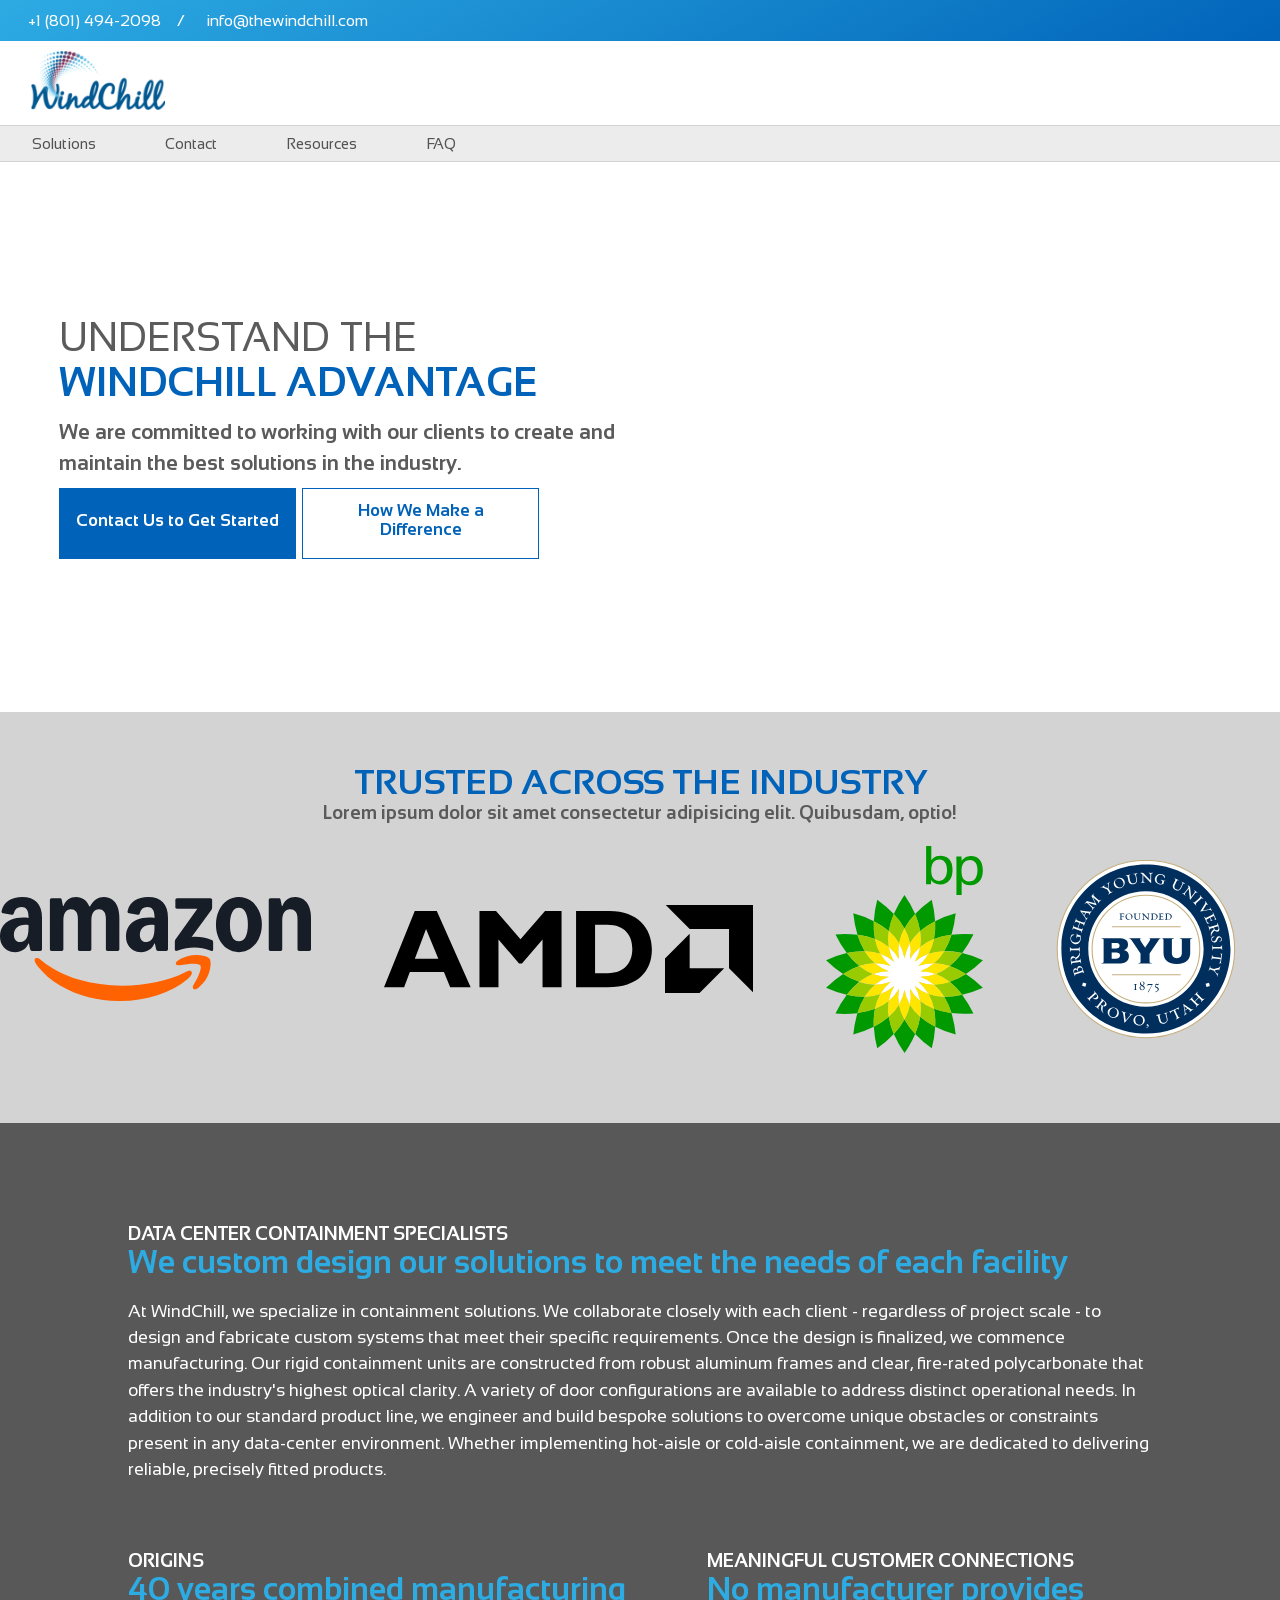
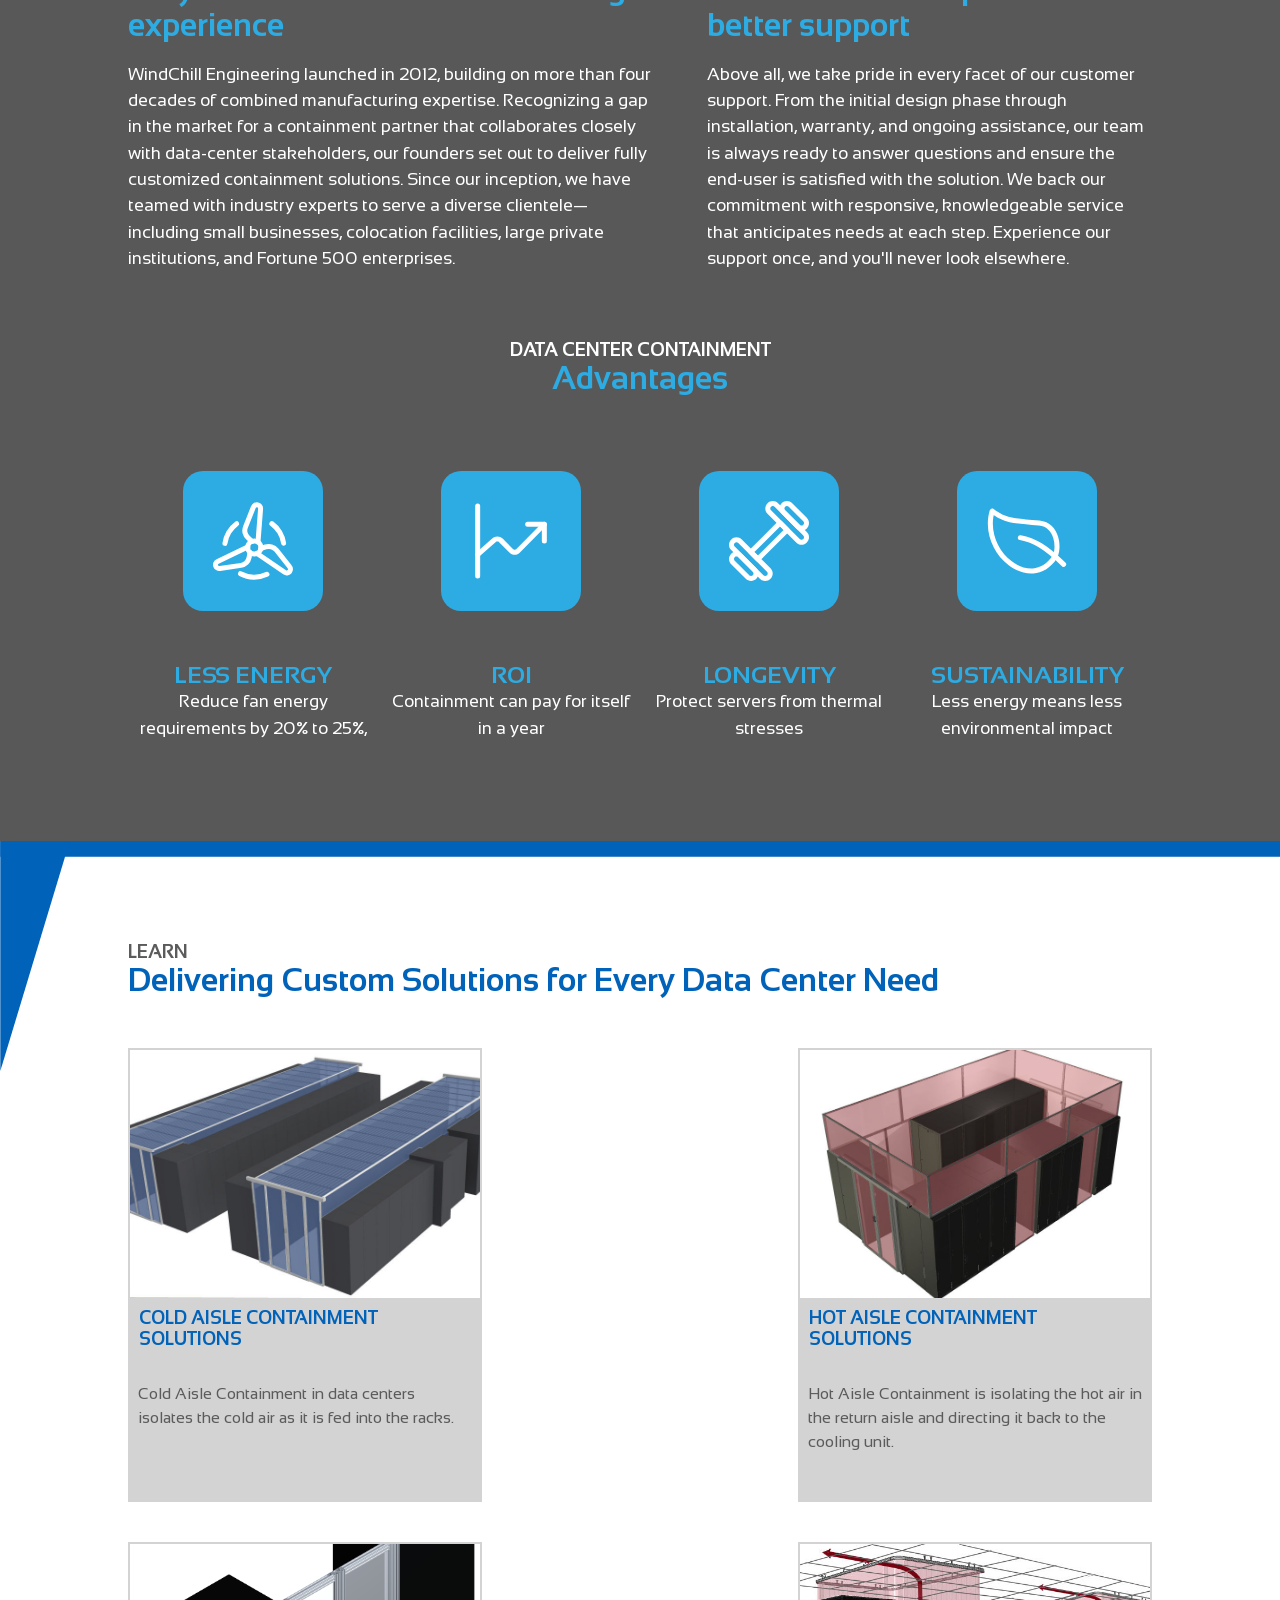
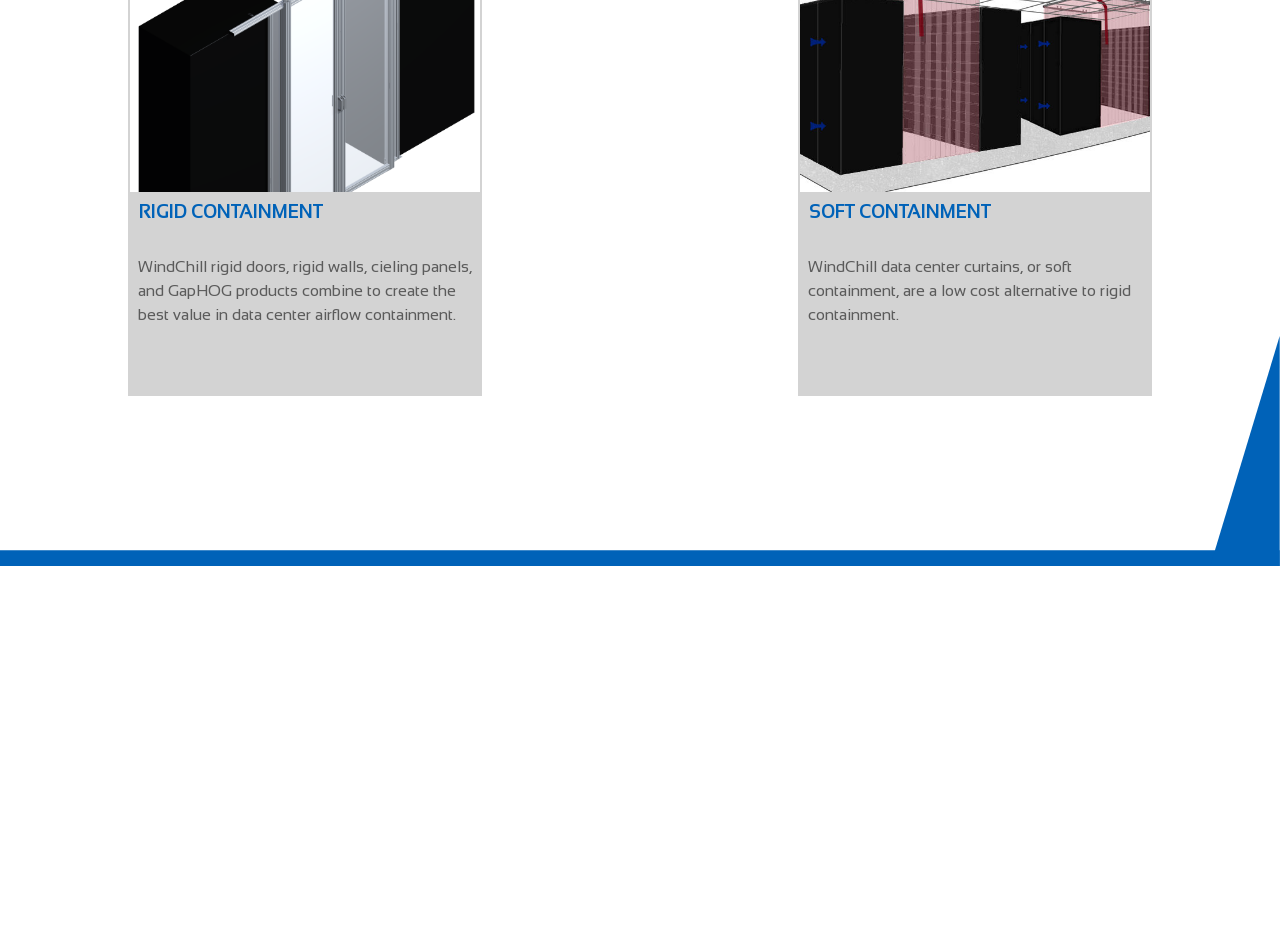
==== index.html @ 7ee8e0ba "added more pages, assets, and transitioned to scss from css" ====
<!DOCTYPE html>
<html lang="en">
<head>
    <meta charset="UTF-8">
    <meta name="viewport" content="width=device-width, initial-scale=1.0">
    <title>WindChill Engineering | Data Center Containment</title>
    <link rel="icon" href="./img/WindChill_Icon.png">
    <link rel="stylesheet" type="text/css" href="./css/main.css">
    <link rel="stylesheet" type="text/css" href="./css/header.css">
    <link rel="stylesheet" type="text/css" href="./css/index.css">
    <script src="./js/jquery-3.7.1.min.js"></script>
    <script src="./js/header.js"></script>
    <script src="./js/includeHeader.js"></script>
</head>
<body>
    <div id="first_content" class="heading">
        <div>
            <div class="text_heading">
                <h2>Understand the <br><span>WindChill Advantage</span></h2>
                <p>We are committed to working with our clients to create and maintain the best solutions in the industry.</p>
                <div class="button_flex">
                    <button id="contact_button" class="sansation-light">
                        <div>    
                            Contact Us to Get Started
                        </div>
                        <div class="arrow">
                            <i class="nf nf-cod-arrow_right"></i>
                        </div>
                    </button>
    
                    <button id="learn_button" class="sansation-light">
                        <div>    
                            How We Make a Difference
                        </div>
                        <div class="arrow">
                            <i class="nf nf-cod-arrow_right"></i>
                        </div>
                    </button>
                </div>
            </div>
        </div>
        <div class="content_heading">
            <video autoplay loop muted id="data_center_video">
                <source src="./video/data_center_video.mp4">
            </video>
        </div>
    </div>

    <div id="second_content">
        <h2>Trusted Across The Industry</h2>
        <h3>Lorem ipsum dolor sit amet consectetur adipisicing elit. Quibusdam, optio!</h3>
        <div id="spacing_client_list">
            <div id="client_list">
        
            </div>
        </div>
    </div>

    <div id="text_content">
        <h3>Data Center Containment Specialists</h3>
        <h2>We custom design our solutions to meet the needs of each facility</h2>
        <p>
            At WindChill, we specialize in containment solutions. We collaborate closely with each client - regardless of project 
            scale - to design and fabricate custom systems that meet their specific requirements. Once the design is finalized, 
            we commence manufacturing. Our rigid containment units are constructed from robust aluminum frames and clear, 
            fire-rated polycarbonate that offers the industry's highest optical clarity. A variety of door configurations 
            are available to address distinct operational needs. In addition to our standard product line, we engineer and build 
            bespoke solutions to overcome unique obstacles or constraints present in any data-center environment. Whether implementing hot-aisle 
            or cold-aisle containment, we are dedicated to delivering reliable, precisely fitted products.
        </p>
        <div id="sub_content_flex">
            <div>
                <h3>Origins</h3>
                <h2>40 years combined manufacturing experience</h2>
                <p>
                    WindChill Engineering launched in 2012, building on more than four decades of combined manufacturing expertise. Recognizing 
                    a gap in the market for a containment partner that collaborates closely with data-center stakeholders, our founders set out 
                    to deliver fully customized containment solutions. Since our inception, we have teamed with industry experts to serve a 
                    diverse clientele—including small businesses, colocation facilities, large private institutions, and Fortune 500 enterprises.
                </p>
            </div>
            <div>
                <h3>Meaningful Customer Connections</h3>
                <h2>No manufacturer provides better support</h2>
                <p>
                    Above all, we take pride in every facet of our customer support. From the initial design phase through installation, warranty, 
                    and ongoing assistance, our team is always ready to answer questions and ensure the end-user is satisfied with the solution. 
                    We back our commitment with responsive, knowledgeable service that anticipates needs at each step. Experience our support once, 
                    and you'll never look elsewhere.
                </p>
            </div>
        </div>
        <h3 class="advantage">Data Center Containment</h3>
        <h2 class="advantage">Advantages</h2>
        <div id="icon_content_flex">
            <div>
                <img src="./img/propeller.svg">
                <h4>Less Energy</h4>
                <p>Reduce fan energy requirements by 20% to 25%,</p>
            </div>
            <div>
                <img src="./img/ROI.svg">
                <h4>ROI</h4>
                <p>
                    Containment can pay for itself in a year
                </p>
            </div>
            <div>
                <img src="./img/Longevity.svg">
                <h4>Longevity</h4>
                <p>
                    Protect servers from thermal stresses
                </p>
            </div>
            <div>
                <img src="./img/leaf.svg">
                <h4>Sustainability</h4>
                <p>
                    Less energy means less environmental impact
                </p>
            </div>
        </div>
    </div>
    <div id="third_content">
        <div class="back_image" id="third_content_background">
            <img src="./img/Background.svg">
        </div>
        <h3 id="third_content_h3">LEARN</h3>
        <h2 id="third_content_h2">Delivering Custom Solutions for Every Data Center Need</h2>
        <div id="third_cards_flex">
            <div class="card">
                <div class="image_crop_box">
                    <img src="./img/ColdAisleMain.jpg">
                </div>
                <h3>Cold Aisle Containment Solutions</h3>
                <p>
                    Cold Aisle Containment in data centers isolates the cold air as it is fed into the racks.
                </p>
            </div>
            <div class="card">
                <div class="image_crop_box">
                    <img src="./img/HotAisleMain2.jpg">
                </div>
                <h3>Hot Aisle Containment Solutions</h3>
                <p>
                    Hot Aisle Containment is isolating the hot air in the return aisle and directing it back to the cooling unit.
                </p>
            </div>
            <div class="card">
                <div class="image_crop_box">
                    <img src="./img/Double_Sliding_Door.png">
                </div>
                <h3>Rigid Containment</h3>
                <p>
                    WindChill rigid doors, rigid walls, cieling panels, and GapHOG products combine to create the best value in data center airflow containment.
                </p>
            </div>
    
            <div class="card">
                <div class="image_crop_box">
                    <img src="./img/Soft_Containment.jpg">
                </div>
                <h3>Soft Containment</h3>
                <p>
                    WindChill data center curtains, or soft containment, are a low cost alternative to rigid containment.
                </p>
            </div>
        </div>
        <div class="back_image" id="third_content_background2">
            <img src="./img/Background.svg">
        </div>
    </div>
    <!---
    <div id="fourth_content">
        <h2>Examples of <span>Our Products</span></h2>
        <div id="cards_flex">
            <div class="product_card">
                <div class="image_crop_box">
                    <img src="./img/DoubleSlidingDoor.png">
                </div>
                <h3>Double Sliding Door</h3>
                <div>
                    Our most popular door in data centers, Double Sliding Doors feature auto closers, no threshold design, door catches to hold the doors open, and a sturdy aluminum design.
                </div>
            </div>
            <div class="product_card">
                <div class="image_crop_box">
                    <img src="./img/rigid_walls_endcap.jpg">
                </div>
                <h3>Rigid Wall</h3>
                <div>
                    Made with sturdy aluminum framing, you can choose from transparent plexi glass and/or translucent corrugated glass paneling, and customized anodized finish.
                </div>
            </div>
            <div class="product_card">
                <div class="image_crop_box">
                    <img src="./img/Ceiling_panel.png">
                </div>
                <h3>Ceiling Panel</h3>
                <div>
                    Designed to span the gap across the top of cabinets in cold aisle containment. Shrink-Away ceilings may be used for installation under fire suppression systems.
                </div>
            </div>
            <div class="product_card">
                <div class="image_crop_box">
                    <img src="./img/CurtainDrawing.png">
                </div>
                <h3>Vinyl Curtains</h3>
                <div>
                    low cost alternative to rigid containment. Soft containment is used in both hot aisle containment and cold aisle containment. Thermal walls are easy to install and cut around obstacles.
                </div>
            </div>
        </div>
    </div>
    --->
    
    <script src="./js/index.js"></script>
</body>
</html>
---- css/main.css ----
@import "https://www.nerdfonts.com/assets/css/webfont.css";
@import url('https://fonts.googleapis.com/css2?family=Roboto:ital,wght@0,432;1,432&family=Sansation:ital,wght@0,300;0,400;0,700;1,300;1,400;1,700&display=swap');

:root {
	--windchill-blue: #0062b8;
	--windchill-blue-light: #38AECC;
	--raspberry-blue: #2DABE3;
	--windchill-purple: #97005E;
}

.roboto-tmp {
	font-family: "Roboto", sans-serif;
	font-optical-sizing: auto;
	font-weight: 432;
	font-style: normal;
	font-variation-settings:
		"wdth" 100;
}

.sansation-light {
	font-family: "Sansation", sans-serif;
	font-weight: 300;
	font-style: normal;
}

body, html {
    font-family: "Sansation", sans-serif;
    color: #5B5B5B;
    margin: 0px;
    padding: 0px;
    padding-bottom: 20vh;
    font-size: 100%;
}

/* Universal Styles */
---- css/header.css ----
#top_header, #site_header, #nav_tabs {
    z-index: 2;
}

#top_header {
    background: #0062B8;
    background: linear-gradient(332deg,rgba(0, 98, 184, 1) 0%, rgba(45, 171, 227, 1) 100%);
    color: white;
    padding: 12px;
    padding-left: 23px;
    position: fixed;
    width: 100%;
    z-index: 150;
}

#top_header a {
    color: white;
    text-decoration: none;
}

#top_header a:hover {
    text-decoration: underline;
}

#top_header .nf {
    margin-right: 5px;
}

#splitter {
    margin-right: 12px;
    margin-left: 12px;
}

#site_header {
    display: flex;
    position: relative;
    flex-direction: column;
    border-bottom: 1px solid lightgrey;
    background-color: white;
}

#site_header i.nf-fa-navicon, #nav_icons .nf {
    font-size: 25px;
    color: #525252;
}

#site_header .nf-fa-navicon {
    display: none;
}

#main_block {
    display: flex;
    align-items: center;
    justify-content: space-between;
    height: 90px;
    margin-top: 35px;

}

#windchill_logo {
    height: 60px;
    margin-left: 30px;
    cursor: pointer;
}

#nav_tabs {
    display: flex;
    font-size: 15px;
    border-top: 1px solid lightgrey;
    color: #525252;
    align-items: center;
    position: relative;
    background-color: #ececec;
    height: 35px;
}


#nav_tabs > div {
    display: flex;
    gap: 5px;
    align-items: center;
    justify-content: space-between;
    height: 100%;
    padding-left: 2.5vw;
    padding-right: 2.5vw;
    position: relative;
}

#nav_tabs > div:hover:not(:has(.dropdown_content:hover)) {
    background-color: #d1d1d1;
    cursor: pointer;
}

.dropdown_content {
    display: none;
    font-family: "Sansation", sans-serif;
    /*display: none;*/
    position: absolute;
    top: 100%;
    left: 0;
    flex-direction: column;
    width: max-content;
    min-width: 300px;
    background-color: white;
    z-index: 2;
    margin-top: 20px;
    border-radius: 15px;
    box-shadow: rgba(50, 50, 93, 0.25) 0px 6px 12px -2px, rgba(0, 0, 0, 0.3) 0px 3px 7px -3px;
    outline: 1px solid lightgrey;
    color: #525252;
}

.dropdown_content a {
    color: #525252;
    text-decoration: none;
}

.dropdown_content .option {
    padding-left: 20px;
    padding-right: 20px;
    height: 70px;
    display: flex;
    align-items: center;
    cursor: pointer;
}

.dropdown_content .option:first-child {
    border-top-left-radius: 15px;
    border-top-right-radius: 15px;
}

.dropdown_content .option:last-child {
    border-bottom-left-radius: 15px;
    border-bottom-right-radius: 15px;
}

.dropdown_content .option:hover {
    background-color: #bfd0df;
    color: black;
}

.dropdown_content .suboption {
    display: none;
}

#nav_tabs .nf {
    font-size: 15px;
    padding-top: 4px;
}

#nav_icons .nf {
    cursor: pointer;
}

#nav_icons .nf:hover {
    color: #97005E;
}

.tab_clicked {
    background-color: #d1d1d1;
    outline: 2px dotted #97005E;
    z-index: 10;
    color: black;
}

@keyframes rotating {
    from {
        transform: rotateX(0deg);
    }
    to {
        transform: rotateX(180deg);
    }
}

.tab_clicked .nf {
    animation: rotating .5s forwards;
}

#nav_icons {
    display: flex;
    align-items: center;
    gap: 30px;
    padding-right: 60px;
    justify-content: end;
}

#nav_icons .nf {
    color: #525252;
}


@media (max-width: 996px) {

    #nav_tabs {
        display: none;
    }
    #site_header .nf-fa-navicon {
        display: block;
        margin-left: 30px;
    }
    #windchill_logo {
        margin-left: 0px;
    }

    #site_header {
        padding-top: 0px;
        padding-bottom: 0px;
    }

}

@media (max-width: 650px) {
    #top_header {
        padding-left: 4vw;
        font-size: 3.5vw;
        padding: 2vw;
    }

    #splitter {
        margin-right: 2vw;
        margin-left: 2vw;
    }

    #windchill_logo {
        height: 14vw;
    }

    #site_header {
        height: 20vw;
    }

    #site_header .nf-fa-navicon {
        margin-left: 4.5vw;
    }

    #site_header i.nf-fa-navicon, #nav_icons .nf {
        font-size: 4.5vw;
    }

    #nav_icons {
        gap: 5vw;
        padding-right: 4vw;
    }
}
---- css/index.css ----
.heading {
  display: flex;
  align-items: center;
  justify-content: space-between;
}
.heading .content_heading {
  height: 550px;
  flex: 45;
}
.heading .content_heading video, .heading .content_heading img {
  width: 100%;
  height: 100%;
  object-fit: cover;
  object-position: center;
  display: block;
}
.heading > div:not(.content_heading) {
  display: flex;
  flex-direction: column;
  align-items: center;
  justify-content: center;
  flex: 55;
  padding: 1em;
}
.heading .text_heading h2 {
  margin: 0;
  padding: 0;
  margin-block-start: 0;
  margin-block-end: 0;
  font-weight: 400;
  font-size: 2.5em;
  text-transform: uppercase;
}
.heading .text_heading h2 span {
  font-weight: 600;
  color: #0062b8;
}
.heading .text_heading p {
  margin-top: 0.5em;
  margin-bottom: 0.5em;
  font-size: 1.3em;
  max-width: 40ch;
  font-weight: 600;
  line-height: 1.5;
}
.heading .text_heading .button_flex {
  display: flex;
  justify-content: space-between;
  max-width: 30em;
  width: 100%;
  font-family: "Sansation", sans-serif;
}
.heading .text_heading .button_flex button {
  font-size: 1.05em;
  font-weight: 600;
  background: none;
  border: 1px solid #0062b8;
  outline: none;
  padding: 0.7em;
}

@media (max-width: 1100px) {
  .heading {
    display: flex;
    flex-direction: column;
    align-items: center;
    justify-content: center;
    gap: 2em;
  }
  .heading > div:not(.content_heading) {
    order: 1;
  }
  .heading .content_heading {
    order: 2;
  }
  .heading > .content_heading {
    width: 90%;
    height: 60%;
  }
}
@media (max-width: 650px) {
  .heading .button_flex {
    flex-direction: column;
    gap: 1.5em;
    width: 100%;
  }
}
#contact_button {
  background: #0062b8;
  color: white;
}
#contact_button:hover {
  background-color: white;
  color: #0062b8;
}

#learn_button {
  background-color: white;
  color: #0062b8;
}
#learn_button:hover {
  background-color: #0062b8;
  color: white;
}

#contact_button, #learn_button {
  cursor: pointer;
  transition-duration: 0.5s;
  transition-property: background-color, color, width;
  width: 19.75ch;
}
#contact_button:hover, #learn_button:hover {
  width: 21ch;
}

div.arrow {
  text-align: center;
  padding-top: 0.2em;
  padding-bottom: 0.2em;
}

#first_content, #second_content, #third_content, h3#third_content_h3, h2#third_content_h3 {
  position: relative;
  z-index: 1;
}

#second_content {
  position: relative;
  background-color: lightgrey;
  overflow: hidden;
}
#second_content h2 {
  color: #0062b8;
  padding-top: 50px;
  font-size: 2.2em;
  width: 100%;
  text-align: center;
  text-transform: uppercase;
  margin: 0;
}
#second_content h3 {
  width: 100%;
  text-align: center;
  margin: 0;
}
@keyframes slide {
  from {
    left: 0;
  }
  to {
    left: 100%;
    transform: translateX(-125%);
  }
}
#second_content #spacing_client_list {
  height: 300px;
}
#second_content #spacing_client_list #client_list {
  position: absolute;
  left: 0;
  animation: 70s linear 0s slide infinite;
  display: flex;
  gap: 1.2%;
  width: min-content;
}
#second_content #spacing_client_list #client_list img {
  align-self: center;
  flex-shrink: 0;
  flex-grow: 0;
}

#text_content {
  padding-top: 100px;
  padding-bottom: 100px;
  padding-left: 10%;
  width: 80%;
  padding-right: 10%;
  background-color: #585858;
  color: white;
}
#text_content h3 {
  text-transform: uppercase;
  margin-block-start: 0;
  margin-block-end: 0;
  margin: none;
  padding: none;
}
#text_content h2 {
  margin-block-start: 0;
  margin-block-end: 0;
  margin: none;
  padding: none;
  color: var(--raspberry-blue);
  font-size: 2em;
}
#text_content p {
  line-height: 1.5;
  font-size: 1.1em;
}
#text_content #sub_content_flex {
  padding-top: 50px;
  display: flex;
  padding-bottom: 50px;
  gap: 50px;
}
#text_content h3.advantage {
  text-align: center;
}
#text_content h2.advantage {
  text-align: center;
}
#text_content #icon_content_flex {
  display: flex;
  flex-wrap: wrap;
  row-gap: 80px;
  justify-content: space-between;
  margin-top: 75px;
}
#text_content #icon_content_flex > div {
  display: flex;
  flex-direction: column;
  align-items: center;
  width: 250px;
  text-align: center;
}
#text_content #icon_content_flex img {
  width: 80px;
  background-color: var(--raspberry-blue);
  color: white;
  padding: 30px;
  border-radius: 20px;
}
#text_content #icon_content_flex p {
  margin-top: 0;
  margin-bottom: 0;
}
#text_content #icon_content_flex h4 {
  color: var(--raspberry-blue);
  font-size: 1.5em;
  margin: 0;
  margin-top: 50px;
  text-transform: uppercase;
}

#third_content {
  position: relative;
}
#third_content #third_content_background {
  position: absolute;
  z-index: -1;
}
#third_content #third_content_background2 {
  position: absolute;
  rotate: 180deg;
  bottom: 0;
  right: 0;
  z-index: -1;
}
#third_content h3#third_content_h3 {
  padding-top: 100px;
  text-align: left;
  margin-block-start: 0;
  margin-block-end: 0;
  margin: none;
  padding: none;
  padding-left: 10%;
}
#third_content h2#third_content_h2 {
  text-align: left;
  margin-block-start: 0;
  margin-block-end: 0;
  margin: none;
  padding: none;
  padding-left: 10%;
  font-size: 2em;
  color: #0062b8;
}
#third_content .back_image {
  height: 230px;
  width: 100%;
  overflow: hidden;
}
#third_content .back_image img {
  object-position: left;
  object-fit: cover;
  height: 230px;
}
#third_content #third_cards_flex {
  display: flex;
  justify-content: space-between;
  row-gap: 40px;
  width: 80%;
  margin-left: 10%;
  flex-wrap: wrap;
  margin-top: 50px;
  padding-bottom: 170px;
}
#third_content #third_cards_flex .card {
  width: 350px;
  min-height: 450px;
  height: auto;
  border: 2px solid lightgray;
  background-color: lightgray;
  cursor: pointer;
  transform: scale(1);
  transition: transform 0.5s ease;
}
#third_content #third_cards_flex .card:hover {
  transform: scale(1.08);
}
#third_content #third_cards_flex .card .image_crop_box {
  width: 100%;
  height: 248px;
  overflow: hidden;
  position: relative;
  background-color: white;
  object-fit: cover;
  outline: 1px solid lightgray;
}
#third_content #third_cards_flex .card .image_crop_box img {
  width: 100%;
  height: 248px;
  object-fit: cover;
  object-position: center;
  display: block;
}
#third_content #third_cards_flex .card h3 {
  font-size: 1.15em;
  font-weight: 800;
  color: #0062b8;
  text-transform: uppercase;
  padding: 0.5em;
  margin-top: 0;
  margin-bottom: 0;
}
#third_content #third_cards_flex .card p {
  font-size: 1em;
  padding: 0.5em;
  line-height: 1.5;
}

#fourth_content {
  padding-top: 200px;
  width: 80%;
  padding-left: 10%;
  padding-right: 10%;
  height: 700px;
  background-color: #585858;
  color: white;
  font-family: "Sansation", sans-serif;
}

#fourth_content #cards_flex {
  display: flex;
  justify-content: space-between;
  width: 100%;
}

#fourth_content .product_card {
  width: 250px;
}

#fourth_content .image_crop_box {
  width: 100%;
  height: 50%;
}

@media (max-width: 1600px) {
  #third_cards_flex {
    justify-content: space-evenly;
  }
}
@media (max-width: 1100px) {
  #first_content {
    display: flex;
    flex-direction: column;
    align-items: center;
    justify-content: center;
    gap: 2em;
  }
  #video_div {
    width: 90%;
    height: 60%;
  }
  #sub_content_flex {
    flex-direction: column;
    gap: 50px;
  }
}
@media (max-width: 650px) {
  #learn_buttons {
    flex-direction: column;
    gap: 2em;
    width: 100%;
  }
  #icon_content_flex {
    justify-content: center;
    width: 100%;
  }
  #second_content img {
    transform: scale(0.75);
  }
  #spacing_client_list {
    height: 250px;
  }
  #client_list {
    gap: 0.1%;
    animation: 80s linear 0s slide infinite;
  }
}

/*# sourceMappingURL=index.css.map */
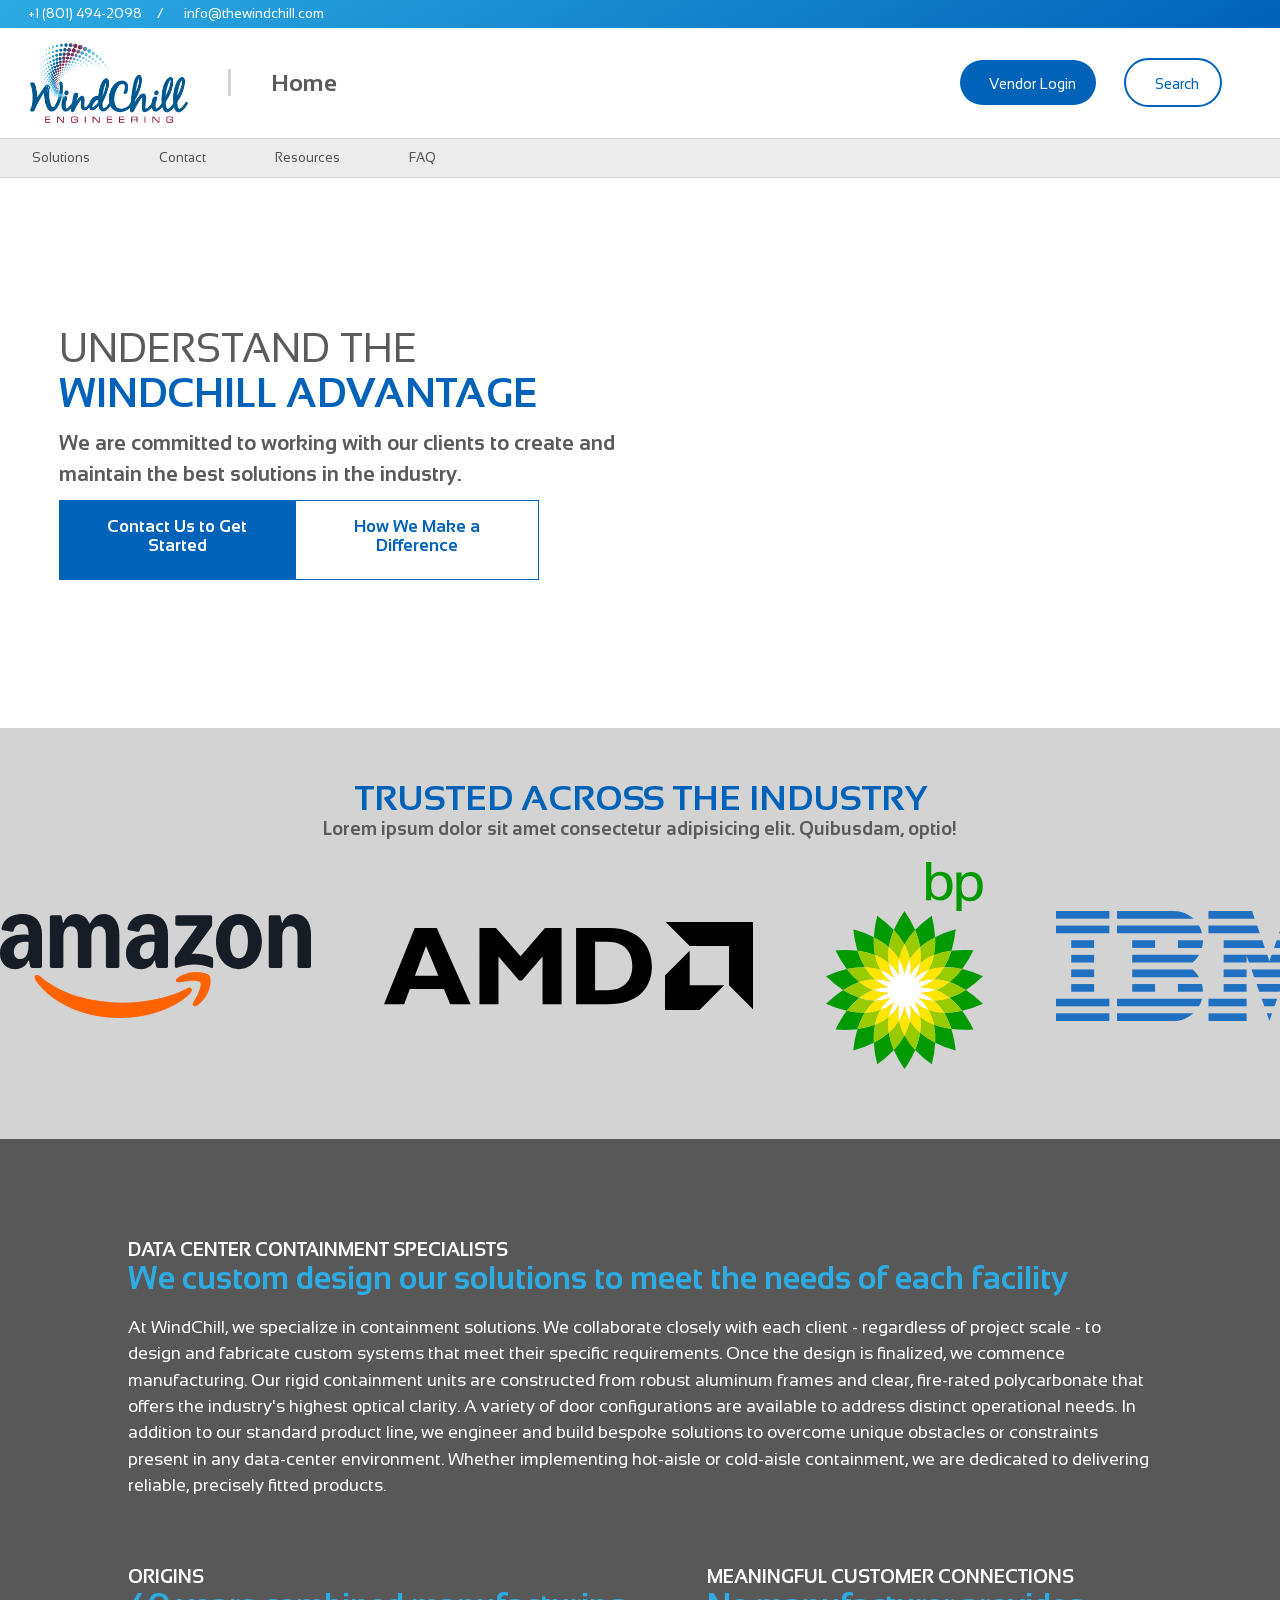
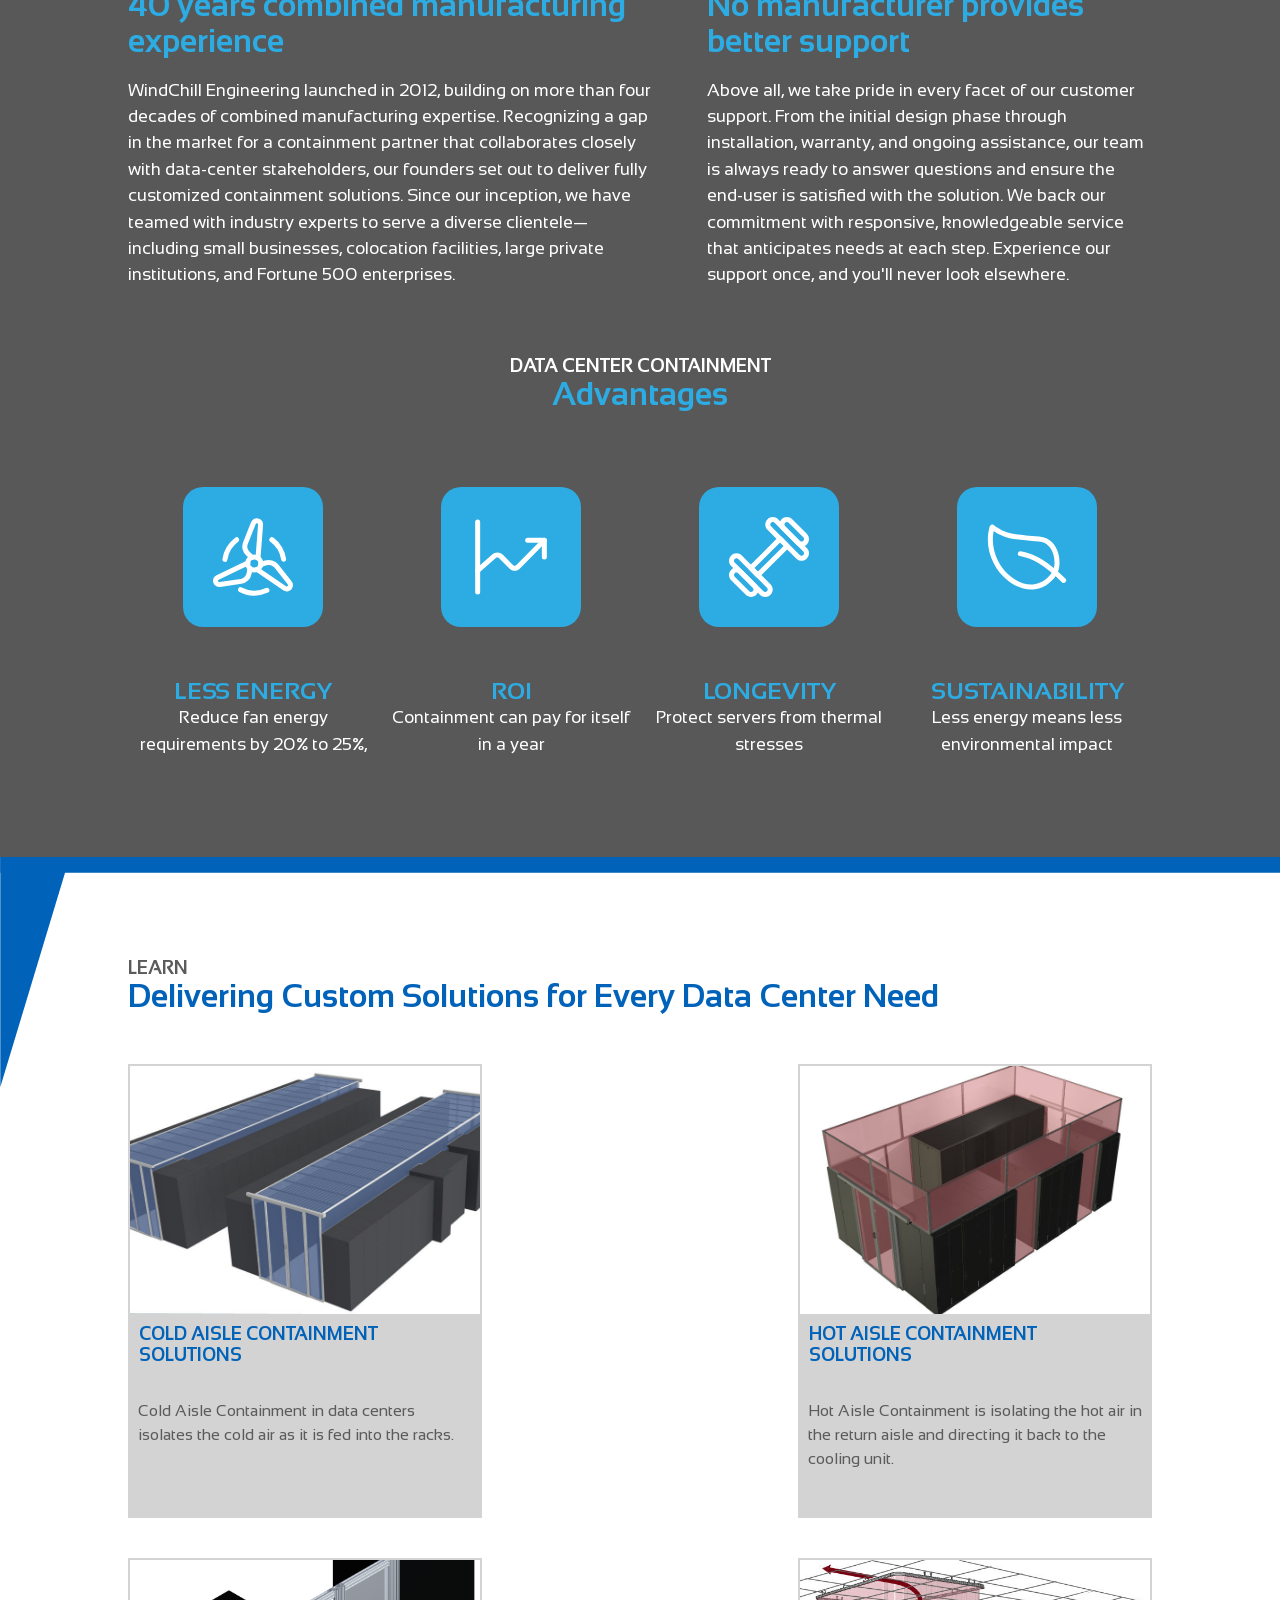
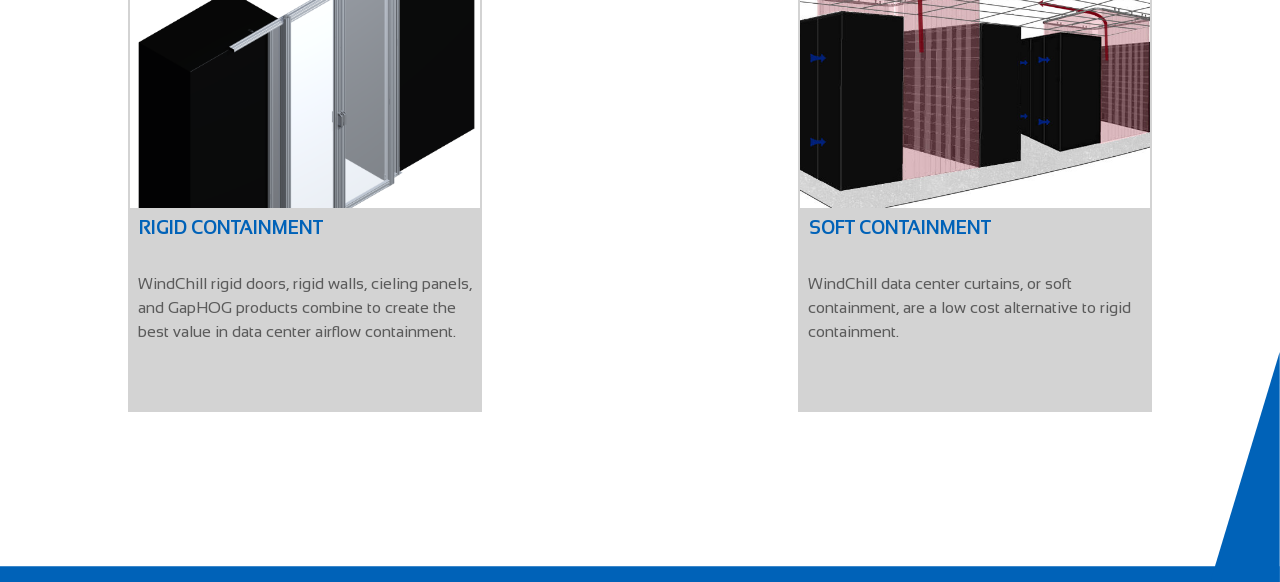
==== commit 02534d2e: "Converted more stylesheets to scss. Got started on the footer, but that still needs a lot of work. R" ====
--- a/index.html
+++ b/index.html
@@ -6,9 +6,9 @@
     <title>WindChill Engineering | Data Center Containment</title>
     <link rel="icon" href="./img/WindChill_Icon.png">
     <link rel="stylesheet" type="text/css" href="./css/main.css">
-    <link rel="stylesheet" type="text/css" href="./css/header.css">
     <link rel="stylesheet" type="text/css" href="./css/index.css">
     <script src="./js/jquery-3.7.1.min.js"></script>
+    <script src="./js/index.js"></script>
     <script src="./js/header.js"></script>
     <script src="./js/includeHeader.js"></script>
 </head>
@@ -214,6 +214,5 @@
     </div>
     --->
     
-    <script src="./js/index.js"></script>
 </body>
 </html> 
--- a/css/main.css
+++ b/css/main.css
@@ -28,7 +28,6 @@
     color: #5B5B5B;
     margin: 0px;
     padding: 0px;
-    padding-bottom: 20vh;
     font-size: 100%;
 }
 
--- a/css/index.css
+++ b/css/index.css
@@ -6,6 +6,7 @@
 .heading .content_heading {
   height: 550px;
   flex: 45;
+  order: 2;
 }
 .heading .content_heading video, .heading .content_heading img {
   width: 100%;
@@ -15,6 +16,7 @@
   display: block;
 }
 .heading > div:not(.content_heading) {
+  order: 1;
   display: flex;
   flex-direction: column;
   align-items: center;
@@ -53,10 +55,20 @@
 .heading .text_heading .button_flex button {
   font-size: 1.05em;
   font-weight: 600;
-  background: none;
+  background-color: #0062b8;
+  color: white;
   border: 1px solid #0062b8;
   outline: none;
-  padding: 0.7em;
+  padding: 1em;
+  padding-left: 1.5em;
+  padding-right: 1.5em;
+  cursor: pointer;
+  transition-property: color, background-color;
+  transition-duration: 0.5s;
+}
+.heading .text_heading .button_flex button:hover {
+  color: #0062b8;
+  background-color: white;
 }
 
 @media (max-width: 1100px) {
@@ -85,6 +97,260 @@
     width: 100%;
   }
 }
+#top_header, #site_header, #nav_tabs {
+  z-index: 2;
+}
+
+header #top_header {
+  background: #0062B8;
+  background: linear-gradient(332deg, rgb(0, 98, 184) 0%, rgb(45, 171, 227) 100%);
+  color: white;
+  padding-top: 0.4rem;
+  padding-bottom: 0.4rem;
+  padding-left: 23px;
+  z-index: 150;
+  font-size: 0.85rem;
+}
+header #top_header .nf {
+  margin-right: 5px;
+}
+header #top_header a {
+  color: white;
+  text-decoration: none;
+}
+header #top_header a:hover {
+  text-decoration: under;
+}
+header #top_header #splitter {
+  margin-right: 12px;
+  margin-left: 12px;
+}
+header #site_header {
+  display: flex;
+  position: relative;
+  flex-direction: column;
+  border-bottom: 1px solid lightgrey;
+  background-color: white;
+}
+header #site_header .nf.nf-fa-navicon {
+  display: none;
+}
+header #site_header .nf.nf-fa-angle_down {
+  font-size: 0.8rem;
+}
+header #main_block {
+  display: flex;
+  align-items: center;
+  justify-content: space-between;
+  height: max-content;
+  padding-left: 30px;
+  padding-top: 15px;
+  padding-bottom: 15px;
+}
+header #nav_tabs {
+  display: flex;
+  font-size: 0.8rem;
+  border-top: 1px solid lightgrey;
+  color: #525252;
+  align-items: center;
+  position: relative;
+  background-color: #ececec;
+  height: 3em;
+  font-weight: 400;
+}
+header #nav_tabs > div {
+  display: flex;
+  gap: 5px;
+  align-items: center;
+  justify-content: space-between;
+  height: 100%;
+  padding-left: 2rem;
+  padding-right: 2rem;
+  position: relative;
+}
+header #nav_tabs > div:hover:not(:has(.dropdown_content:hover)) {
+  background-color: #d1d1d1;
+  cursor: pointer;
+}
+
+#img_home_link {
+  height: 100%;
+  display: flex;
+  justify-content: center;
+  align-items: center;
+}
+#img_home_link:hover {
+  background-color: lightgray;
+}
+
+#logo_and_name {
+  display: flex;
+  align-items: center;
+}
+
+#webpage_title {
+  font-size: 1.5rem;
+  font-weight: 800;
+  margin-left: 40px;
+  padding-left: 40px;
+  border-left: 3px solid lightgray;
+}
+
+#windchill_logo {
+  height: 80px;
+  cursor: pointer;
+}
+
+.dropdown_content {
+  display: none;
+  font-family: "Sansation", sans-serif;
+  /*display: none;*/
+  position: absolute;
+  top: 100%;
+  left: 0;
+  flex-direction: column;
+  width: max-content;
+  min-width: 300px;
+  background-color: white;
+  z-index: 2;
+  margin-top: 10px;
+  box-shadow: rgba(50, 50, 93, 0.25) 0px 6px 12px -2px, rgba(0, 0, 0, 0.3) 0px 3px 7px -3px;
+  outline: 1px solid lightgrey;
+  color: #525252;
+}
+.dropdown_content a {
+  color: #525252;
+  text-decoration: none;
+}
+.dropdown_content .option {
+  padding-left: 20px;
+  padding-right: 20px;
+  height: 3rem;
+  font-size: 1rem;
+  display: flex;
+  align-items: center;
+  cursor: pointer;
+}
+.dropdown_content .option:hover {
+  background-color: #ebebeb;
+  color: black;
+}
+
+#nav_tabs .nf {
+  font-size: 15px;
+  padding-top: 4px;
+}
+
+#nav_icons a {
+  padding: 0.75rem;
+  border-radius: 1.5rem;
+  cursor: pointer;
+  font-size: 0.9rem;
+  padding-left: 1.3rem;
+  padding-right: 1.3rem;
+}
+#nav_icons a .nf {
+  margin-right: 0.5rem;
+  font-size: 1.2rem;
+}
+#nav_icons a:first-child {
+  background-color: #0062B8;
+  color: white !important;
+  transition-property: background-color;
+  transition-duration: 0.2s;
+}
+#nav_icons a:first-child .nf {
+  color: white;
+}
+#nav_icons a:first-child:hover {
+  background-color: #00aeff;
+}
+#nav_icons a:last-child {
+  background-color: white;
+  color: #0062B8 !important;
+  outline: 2px solid #0062B8;
+  transition-property: color, outline-color;
+  transition-duration: 0.2s;
+}
+#nav_icons a:last-child .nf {
+  color: #0062B8;
+}
+#nav_icons a:last-child:hover, #nav_icons a:last-child:hover .nf {
+  color: #00aeff;
+}
+#nav_icons a:last-child:hover {
+  outline-color: #00aeff;
+}
+
+.tab_clicked {
+  background-color: #d1d1d1;
+  outline: 2px dotted #97005E;
+  z-index: 10;
+  color: black;
+}
+
+@keyframes rotating {
+  from {
+    transform: rotateX(0deg);
+  }
+  to {
+    transform: rotateX(180deg);
+  }
+}
+.tab_clicked .nf {
+  animation: rotating 0.5s forwards;
+}
+
+#nav_icons {
+  display: flex;
+  align-items: center;
+  gap: 30px;
+  padding-right: 60px;
+  justify-content: end;
+}
+
+#nav_icons .nf {
+  color: #525252;
+}
+
+@media (max-width: 750px) {
+  #nav_icon {
+    display: block !important;
+    position: absolute;
+    left: 0;
+    font-size: 30px;
+    margin-left: 20px;
+  }
+  #nav_icon:hover {
+    background-color: #ebebeb;
+  }
+  #nav_tabs {
+    display: none !important;
+  }
+  #main_block {
+    align-items: center;
+    justify-content: right !important;
+    padding-left: 0px !important;
+    margin-right: 20px;
+    row-gap: 20px;
+  }
+  #nav_icons {
+    order: 2;
+    padding-right: 0px;
+    width: 100%;
+    justify-content: space-around;
+    display: none;
+  }
+  #logo_and_name {
+    order: 1;
+    justify-content: center;
+    padding-bottom: 0px;
+  }
+  #webpage_title {
+    margin-left: 20px;
+    padding-left: 20px;
+  }
+}
 #contact_button {
   background: #0062b8;
   color: white;
@@ -107,7 +373,6 @@
   cursor: pointer;
   transition-duration: 0.5s;
   transition-property: background-color, color, width;
-  width: 19.75ch;
 }
 #contact_button:hover, #learn_button:hover {
   width: 21ch;
@@ -407,6 +672,4 @@
     gap: 0.1%;
     animation: 80s linear 0s slide infinite;
   }
-}
-
-/*# sourceMappingURL=index.css.map */
+}/*# sourceMappingURL=index.css.map */
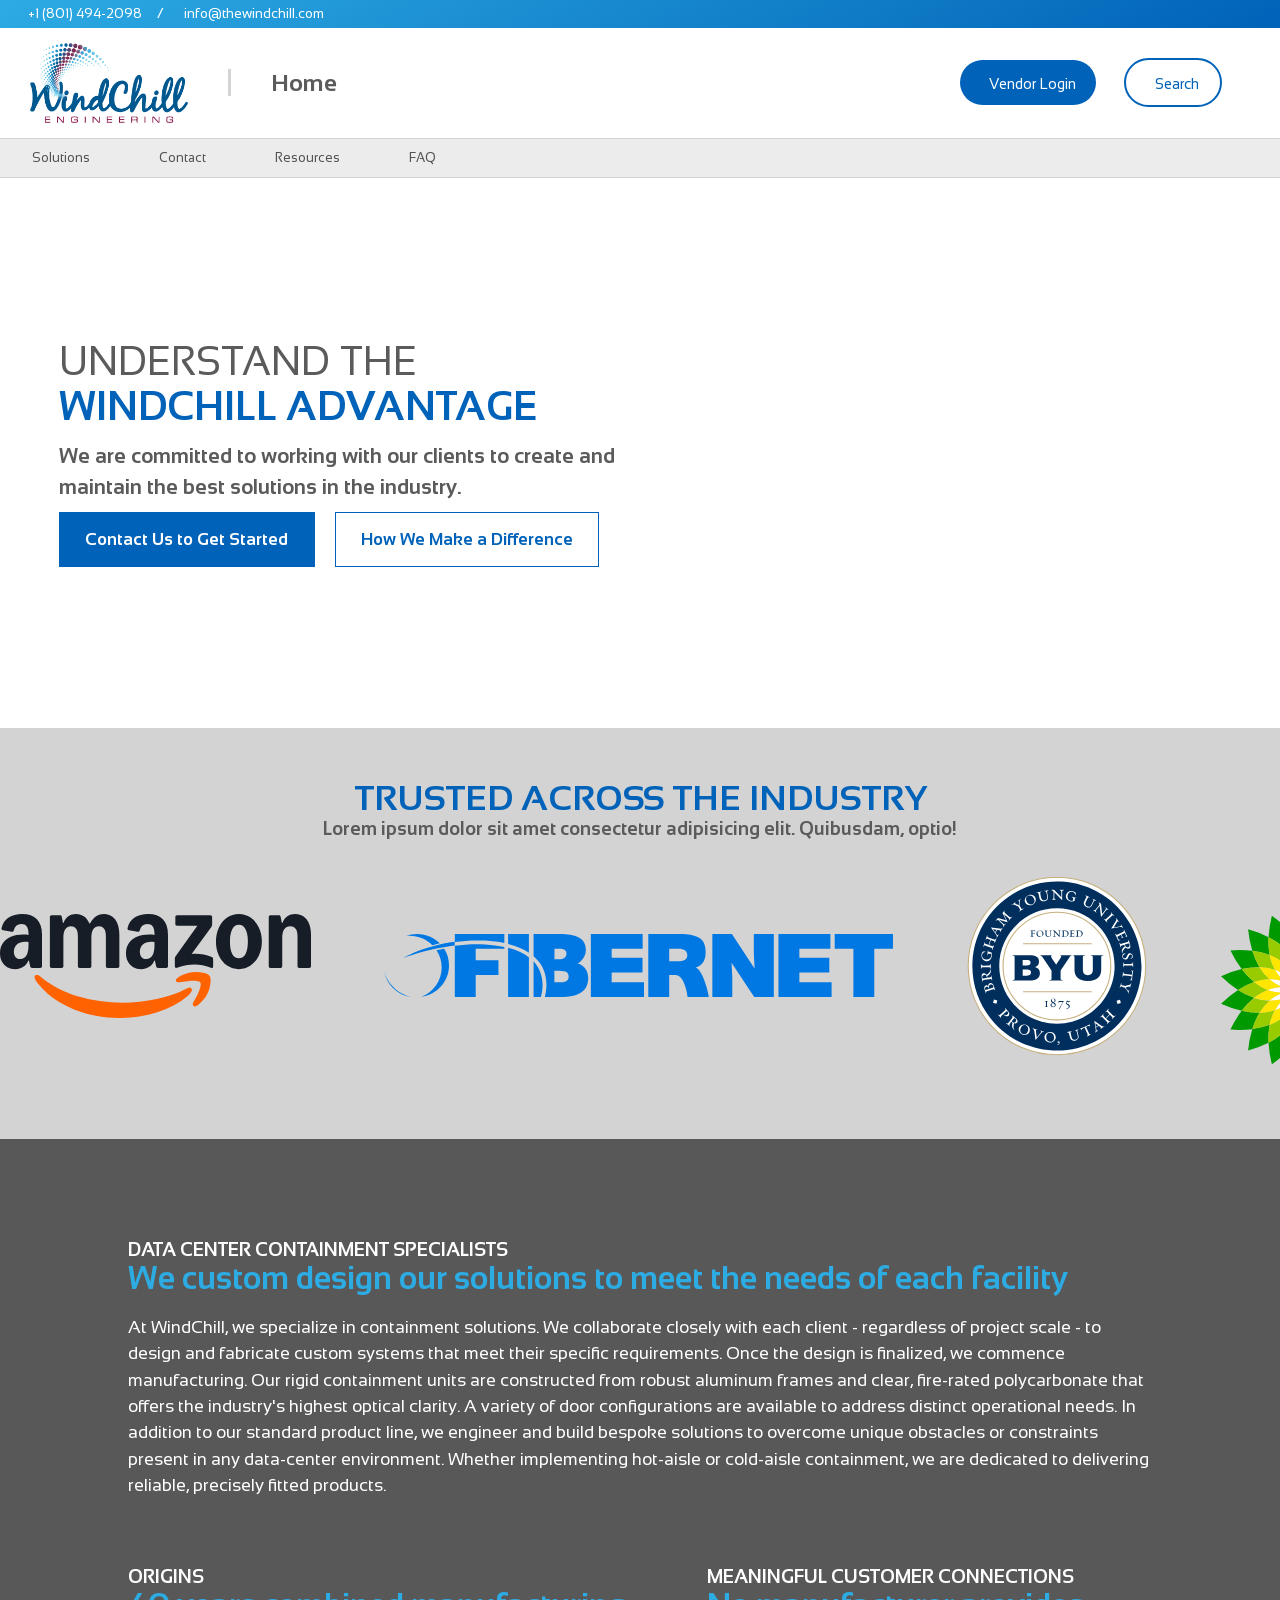
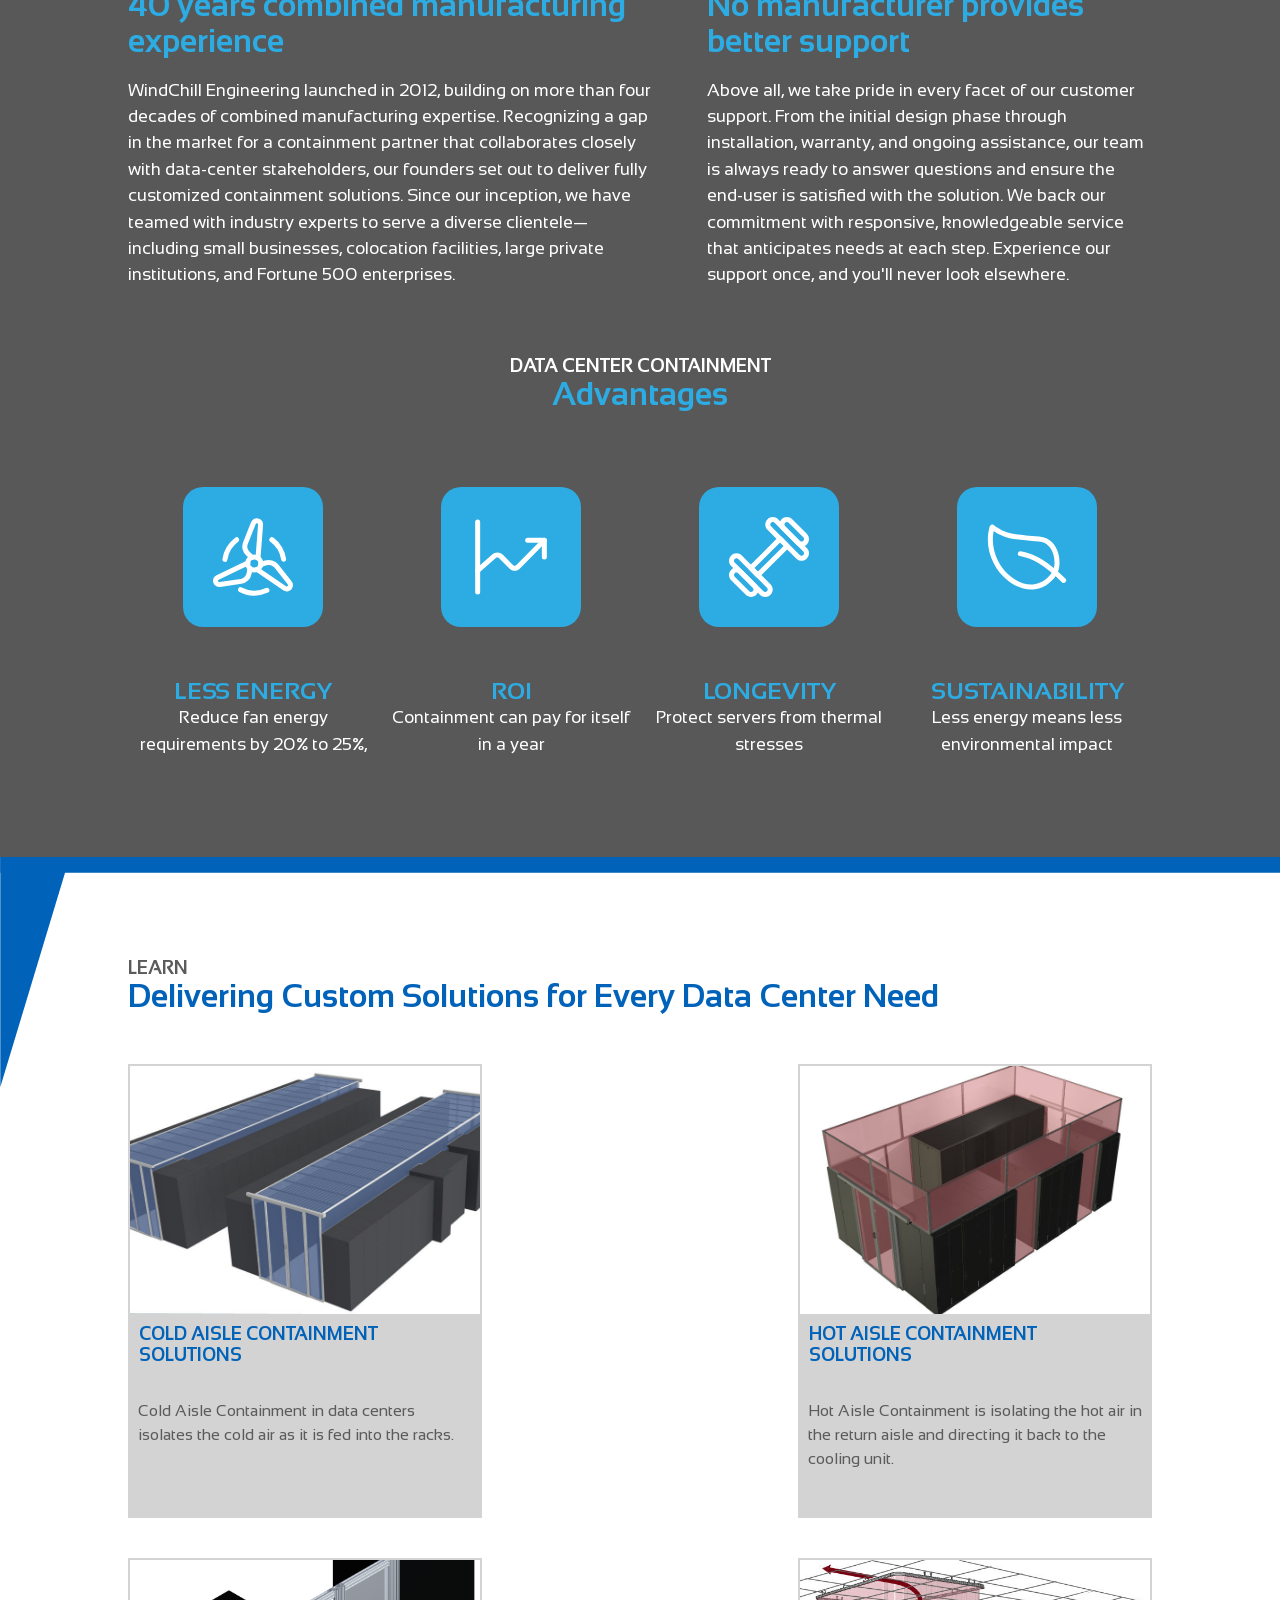
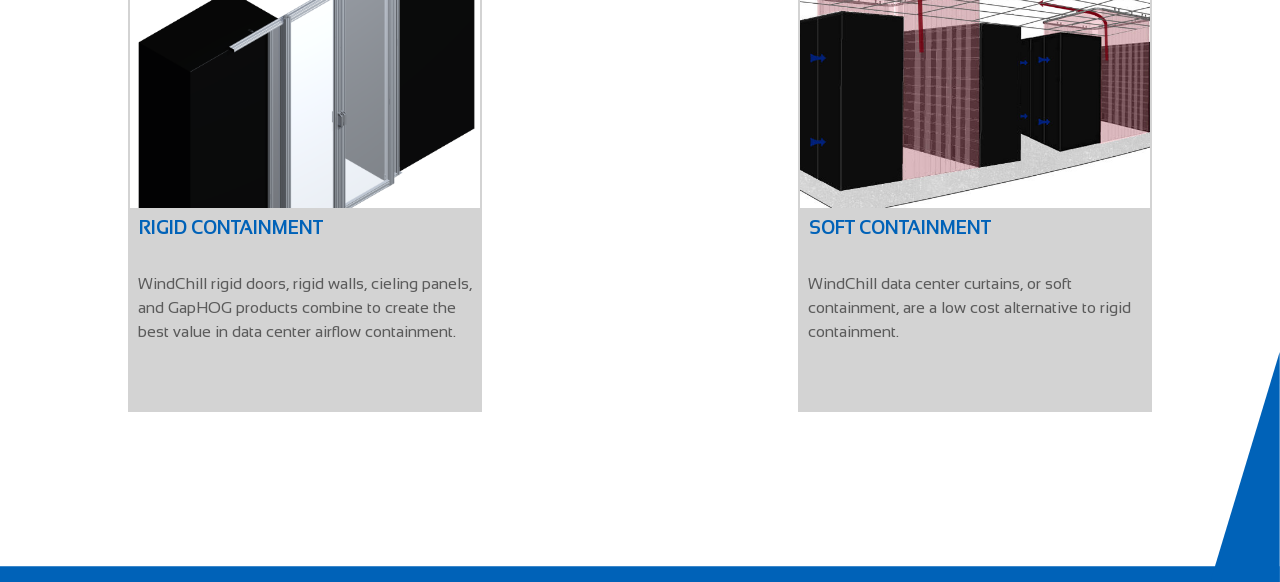
==== commit f7e7a702: "Made the mobile nav much more functional. Added animations, remove on screen expand. Added some more" ====
--- a/index.html
+++ b/index.html
@@ -128,7 +128,7 @@
         <h3 id="third_content_h3">LEARN</h3>
         <h2 id="third_content_h2">Delivering Custom Solutions for Every Data Center Need</h2>
         <div id="third_cards_flex">
-            <div class="card">
+            <a class="card">
                 <div class="image_crop_box">
                     <img src="./img/ColdAisleMain.jpg">
                 </div>
@@ -136,8 +136,8 @@
                 <p>
                     Cold Aisle Containment in data centers isolates the cold air as it is fed into the racks.
                 </p>
-            </div>
-            <div class="card">
+            </a>
+            <a class="card">
                 <div class="image_crop_box">
                     <img src="./img/HotAisleMain2.jpg">
                 </div>
@@ -145,8 +145,8 @@
                 <p>
                     Hot Aisle Containment is isolating the hot air in the return aisle and directing it back to the cooling unit.
                 </p>
-            </div>
-            <div class="card">
+            </a>
+            <a class="card">
                 <div class="image_crop_box">
                     <img src="./img/Double_Sliding_Door.png">
                 </div>
@@ -154,9 +154,9 @@
                 <p>
                     WindChill rigid doors, rigid walls, cieling panels, and GapHOG products combine to create the best value in data center airflow containment.
                 </p>
-            </div>
+            </a>
     
-            <div class="card">
+            <a class="card">
                 <div class="image_crop_box">
                     <img src="./img/Soft_Containment.jpg">
                 </div>
@@ -164,7 +164,7 @@
                 <p>
                     WindChill data center curtains, or soft containment, are a low cost alternative to rigid containment.
                 </p>
-            </div>
+            </a>
         </div>
         <div class="back_image" id="third_content_background2">
             <img src="./img/Background.svg">
--- a/css/index.css
+++ b/css/index.css
@@ -48,8 +48,7 @@
 .heading .text_heading .button_flex {
   display: flex;
   justify-content: space-between;
-  max-width: 30em;
-  width: 100%;
+  width: 90%;
   font-family: "Sansation", sans-serif;
 }
 .heading .text_heading .button_flex button {
@@ -65,6 +64,7 @@
   cursor: pointer;
   transition-property: color, background-color;
   transition-duration: 0.5s;
+  font-family: "Sansation", sans-serif;
 }
 .heading .text_heading .button_flex button:hover {
   color: #0062b8;
@@ -80,27 +80,36 @@
     gap: 2em;
   }
   .heading > div:not(.content_heading) {
+    margin-top: 3em;
+    margin-bottom: 3em;
     order: 1;
   }
   .heading .content_heading {
     order: 2;
   }
   .heading > .content_heading {
-    width: 90%;
+    width: 100%;
     height: 60%;
   }
 }
 @media (max-width: 650px) {
+  .heading {
+    justify-content: center;
+  }
   .heading .button_flex {
     flex-direction: column;
     gap: 1.5em;
     width: 100%;
   }
-}
-#top_header, #site_header, #nav_tabs {
-  z-index: 2;
-}
-
+  .heading h2 {
+    font-size: 2.2em !important;
+  }
+}
+header {
+  position: sticky;
+  top: 0;
+  z-index: 100;
+}
 header #top_header {
   background: #0062B8;
   background: linear-gradient(332deg, rgb(0, 98, 184) 0%, rgb(45, 171, 227) 100%);
@@ -201,7 +210,23 @@
   cursor: pointer;
 }
 
-.dropdown_content {
+@keyframes expand {
+  from {
+    max-height: 0px;
+  }
+  to {
+    max-height: 700px; /* Adjust this based on your content */
+  }
+}
+@keyframes shrink {
+  from {
+    max-height: 700px;
+  }
+  to {
+    height: 0px; /* Adjust this based on your content */
+  }
+}
+#main_header #nav_tabs .dropdown_content {
   display: none;
   font-family: "Sansation", sans-serif;
   /*display: none;*/
@@ -217,12 +242,23 @@
   box-shadow: rgba(50, 50, 93, 0.25) 0px 6px 12px -2px, rgba(0, 0, 0, 0.3) 0px 3px 7px -3px;
   outline: 1px solid lightgrey;
   color: #525252;
-}
-.dropdown_content a {
+  flex-shrink: 0;
+  flex-grow: 0;
+  overflow: hidden;
+}
+#main_header #nav_tabs .dropdown_content.hide_dropdown {
+  animation: shrink 1s forwards;
+  display: flex !important;
+}
+#main_header #nav_tabs .dropdown_content.show_dropdown {
+  animation: expand 1s forwards;
+  display: flex !important;
+}
+#main_header #nav_tabs .dropdown_content a {
   color: #525252;
   text-decoration: none;
 }
-.dropdown_content .option {
+#main_header .option {
   padding-left: 20px;
   padding-right: 20px;
   height: 3rem;
@@ -231,17 +267,22 @@
   align-items: center;
   cursor: pointer;
 }
-.dropdown_content .option:hover {
+#main_header .option:hover {
   background-color: #ebebeb;
   color: black;
 }
-
-#nav_tabs .nf {
+#main_header .tab_clicked {
+  background-color: #d1d1d1;
+  outline: 2px dotted #97005E;
+  z-index: 10;
+  color: black;
+}
+#main_header #nav_tabs .nf {
   font-size: 15px;
   padding-top: 4px;
 }
 
-#nav_icons a {
+#nav_icons a, .mobile_buttons a {
   padding: 0.75rem;
   border-radius: 1.5rem;
   cursor: pointer;
@@ -249,44 +290,92 @@
   padding-left: 1.3rem;
   padding-right: 1.3rem;
 }
-#nav_icons a .nf {
+#nav_icons a .nf, .mobile_buttons a .nf {
   margin-right: 0.5rem;
   font-size: 1.2rem;
 }
-#nav_icons a:first-child {
+#nav_icons a:first-child, .mobile_buttons a:first-child {
   background-color: #0062B8;
   color: white !important;
   transition-property: background-color;
   transition-duration: 0.2s;
 }
-#nav_icons a:first-child .nf {
+#nav_icons a:first-child .nf, .mobile_buttons a:first-child .nf {
   color: white;
 }
-#nav_icons a:first-child:hover {
+#nav_icons a:first-child:hover, .mobile_buttons a:first-child:hover {
   background-color: #00aeff;
 }
-#nav_icons a:last-child {
+#nav_icons a:last-child, .mobile_buttons a:last-child {
   background-color: white;
   color: #0062B8 !important;
   outline: 2px solid #0062B8;
   transition-property: color, outline-color;
   transition-duration: 0.2s;
 }
-#nav_icons a:last-child .nf {
+#nav_icons a:last-child .nf, .mobile_buttons a:last-child .nf {
   color: #0062B8;
 }
-#nav_icons a:last-child:hover, #nav_icons a:last-child:hover .nf {
+#nav_icons a:last-child:hover, #nav_icons a:last-child:hover .nf, .mobile_buttons a:last-child:hover, .mobile_buttons a:last-child:hover .nf {
   color: #00aeff;
 }
-#nav_icons a:last-child:hover {
+#nav_icons a:last-child:hover, .mobile_buttons a:last-child:hover {
   outline-color: #00aeff;
 }
 
-.tab_clicked {
-  background-color: #d1d1d1;
-  outline: 2px dotted #97005E;
-  z-index: 10;
-  color: black;
+.mobile_nav {
+  display: flex;
+  position: absolute;
+  z-index: 100;
+  background-color: white;
+  align-items: center;
+  flex-direction: column;
+  justify-content: start;
+  align-items: start;
+  font-size: 1rem;
+  width: 100%;
+}
+.mobile_nav .dropdown_content {
+  display: flex;
+  flex-direction: column;
+  overflow: hidden;
+  grid-column: 1/-1;
+  max-height: 0px;
+  transition: max-height 300ms, opacity 200ms ease;
+  will-change: max-height, opacity;
+}
+.mobile_nav > div:not(.mobile_buttons) {
+  display: grid;
+  grid-template-columns: 1fr 1fr;
+  grid-template-rows: 3rem auto;
+  border-top: 2px solid lightgrey;
+  margin-left: 5%;
+  width: 90%;
+  cursor: pointer;
+}
+.mobile_nav > div:not(.mobile_buttons) span, .mobile_nav > div:not(.mobile_buttons) i.nf {
+  width: 100%;
+  height: 100%;
+  display: flex;
+  align-items: center;
+}
+.mobile_nav > div:not(.mobile_buttons) i.nf {
+  justify-content: end;
+}
+.mobile_nav > div:not(.mobile_buttons) a {
+  text-decoration: none;
+  color: #5B5B5B;
+}
+.mobile_nav .mobile_buttons {
+  margin-top: 5%;
+  margin-bottom: 5%;
+  display: flex;
+  justify-content: space-around;
+  width: 100%;
+}
+.mobile_nav .mobile_buttons a {
+  display: inline-block;
+  scale: 1;
 }
 
 @keyframes rotating {
@@ -317,28 +406,37 @@
   #nav_icon {
     display: block !important;
     position: absolute;
-    left: 0;
+    right: 0;
     font-size: 30px;
-    margin-left: 20px;
+    margin-right: 30px;
   }
   #nav_icon:hover {
     background-color: #ebebeb;
   }
-  #nav_tabs {
-    display: none !important;
+  header #nav_tabs {
+    display: none;
+    position: initial;
+  }
+  header #nav_tabs .show_dropdown {
+    position: relative;
+  }
+  header #nav_tabs .option {
+    font-size: 2.5rem;
   }
   #main_block {
     align-items: center;
-    justify-content: right !important;
+    justify-content: left !important;
     padding-left: 0px !important;
-    margin-right: 20px;
+    margin-left: 30px;
     row-gap: 20px;
   }
   #nav_icons {
+    /*
     order: 2;
     padding-right: 0px;
     width: 100%;
     justify-content: space-around;
+    */
     display: none;
   }
   #logo_and_name {
@@ -347,17 +445,70 @@
     padding-bottom: 0px;
   }
   #webpage_title {
-    margin-left: 20px;
-    padding-left: 20px;
-  }
-}
+    margin-left: 1.2rem;
+    padding-left: 1.2rem;
+    font-size: 1.3rem;
+    max-width: 100px;
+  }
+  #windchill_logo {
+    height: 60px;
+  }
+}
+@media (max-width: 400px) {
+  .mobile_nav .mobile_buttons a {
+    display: inline-block;
+    scale: 0.8;
+  }
+  #nav_icon {
+    font-size: 25px;
+    margin-right: 25px;
+  }
+  #main_block {
+    margin-left: 25px;
+  }
+  #windchill_logo {
+    height: 40px;
+  }
+  #webpage_title {
+    font-size: 1rem;
+    margin-left: 0.8rem;
+    padding-left: 0.8rem;
+  }
+}
+.hide_me {
+  display: none !important;
+}
+
+.no_overflow {
+  width: 100%;
+  height: 100%;
+  overflow: hidden;
+}
+
+.slide_in {
+  transform: translateX(100%);
+  transition: transform 400ms cubic-bezier(0.2, 0.9, 0.2, 1), opacity 300ms ease;
+  will-change: transform, opacity;
+}
+.slide_in.is_visible {
+  transform: translateX(0);
+}
+
+.open_mobile_nav .dropdown_content {
+  max-height: 600px;
+}
+
+.hover_mobile_category span, .hover_mobile_category i.nf {
+  background-color: lightgrey !important;
+}
+
 #contact_button {
   background: #0062b8;
   color: white;
 }
 #contact_button:hover {
-  background-color: white;
-  color: #0062b8;
+  background-color: #2DABE3;
+  border-color: #2DABE3;
 }
 
 #learn_button {
@@ -365,23 +516,13 @@
   color: #0062b8;
 }
 #learn_button:hover {
-  background-color: #0062b8;
+  background-color: #2DABE3;
+  border-color: #2DABE3;
   color: white;
-}
-
-#contact_button, #learn_button {
-  cursor: pointer;
-  transition-duration: 0.5s;
-  transition-property: background-color, color, width;
-}
-#contact_button:hover, #learn_button:hover {
-  width: 21ch;
 }
 
 div.arrow {
   text-align: center;
-  padding-top: 0.2em;
-  padding-bottom: 0.2em;
 }
 
 #first_content, #second_content, #third_content, h3#third_content_h3, h2#third_content_h3 {
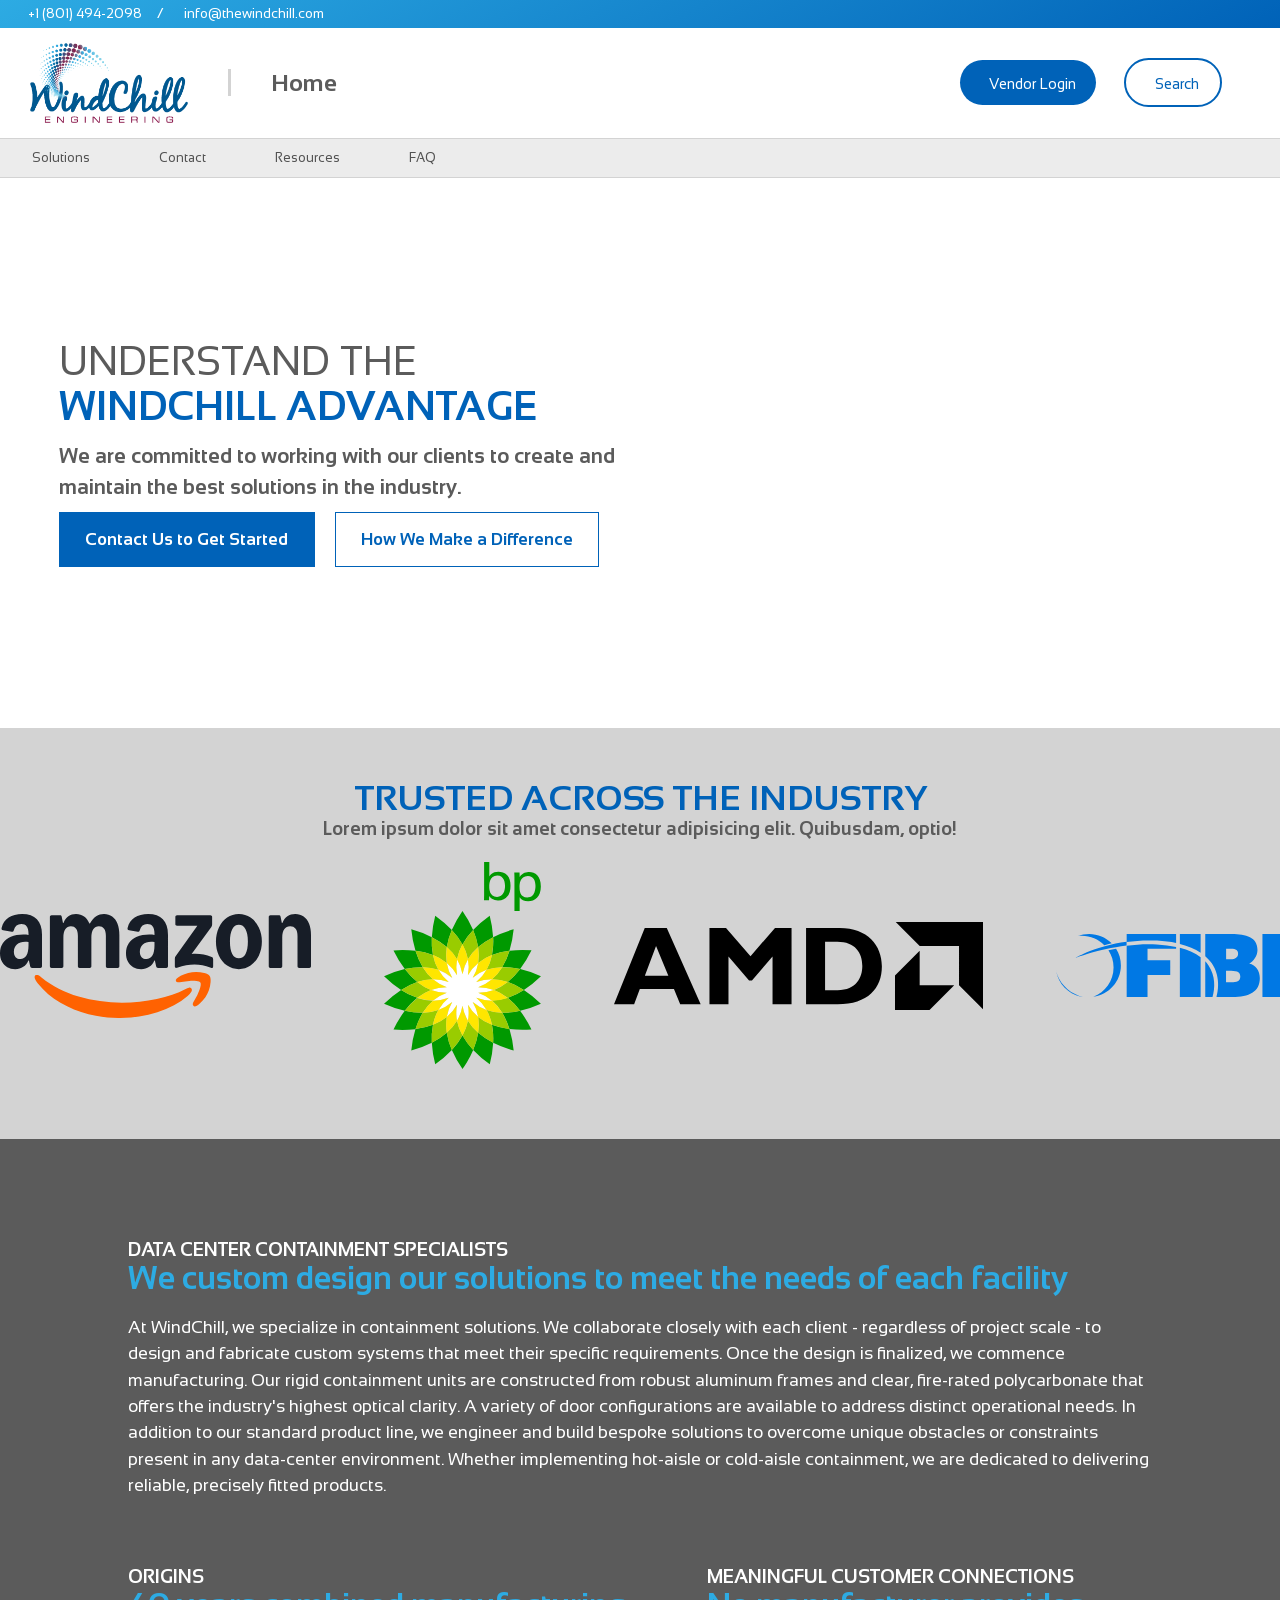
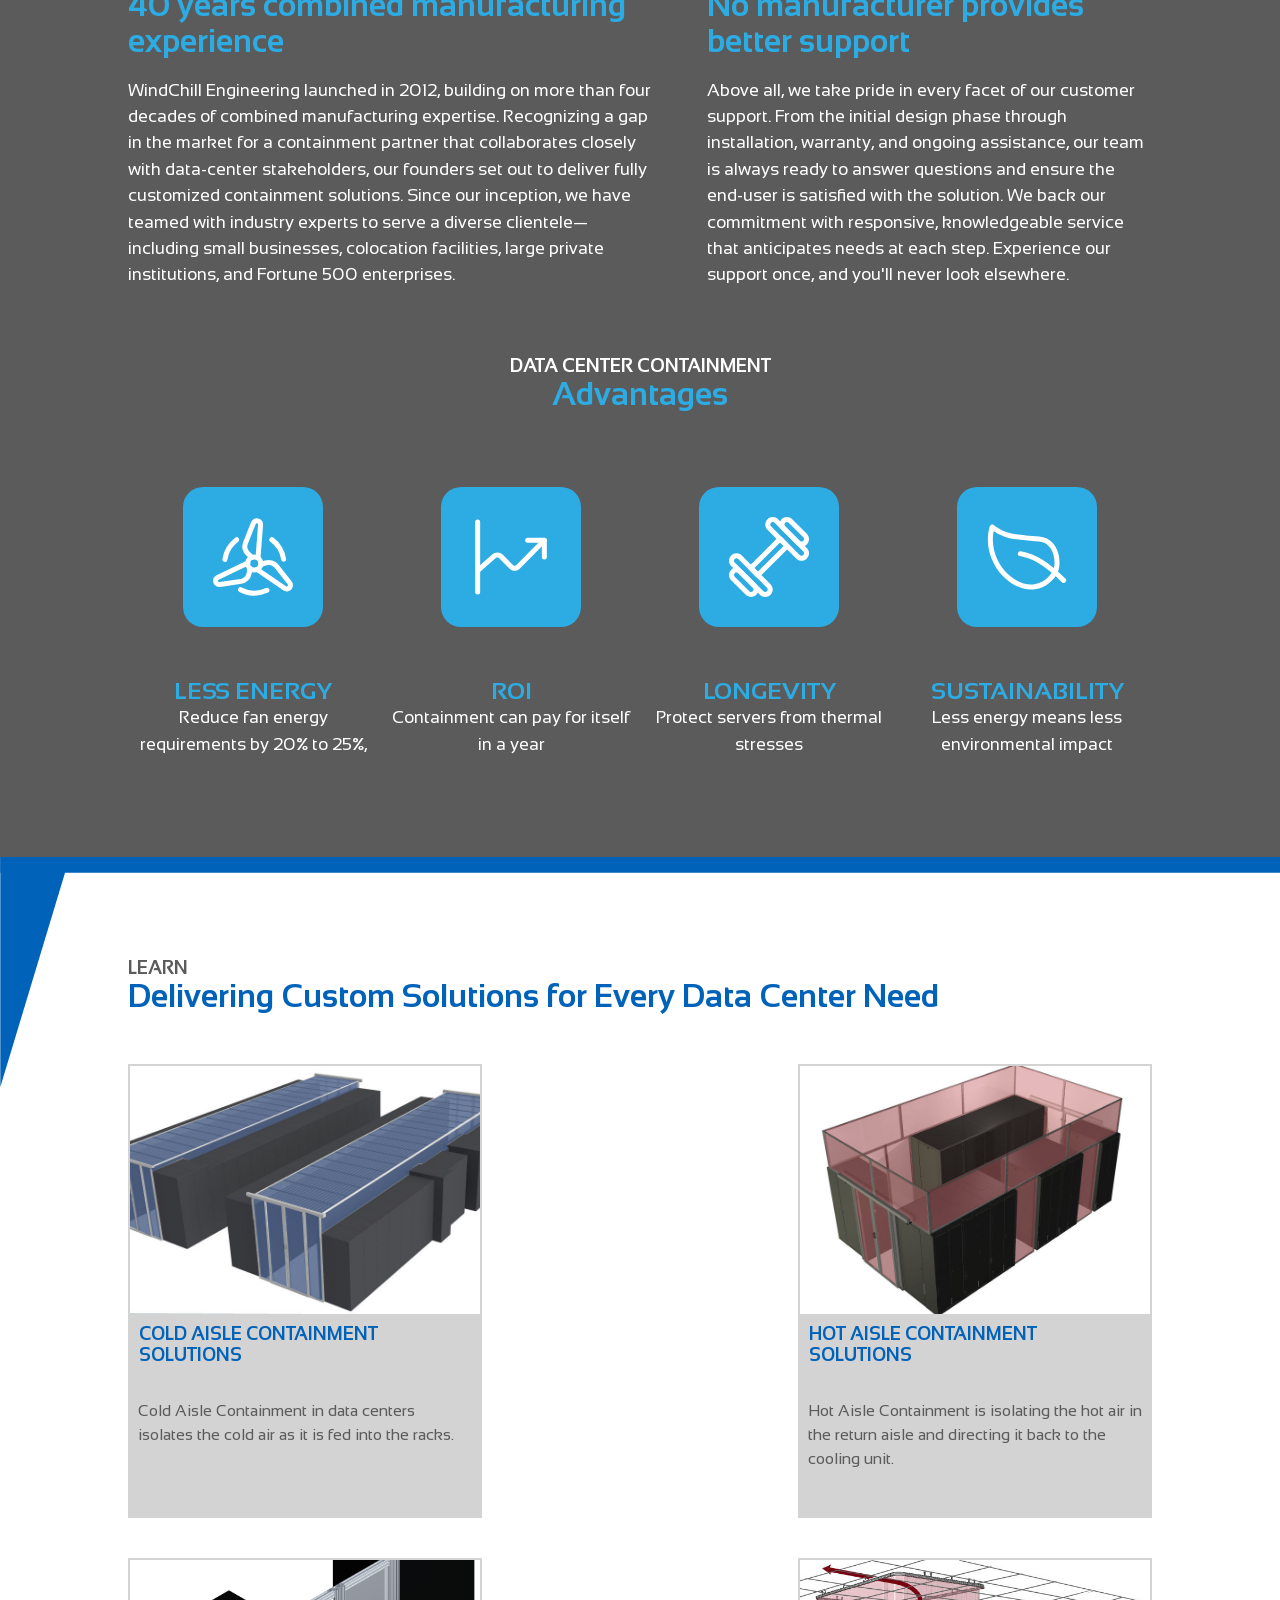
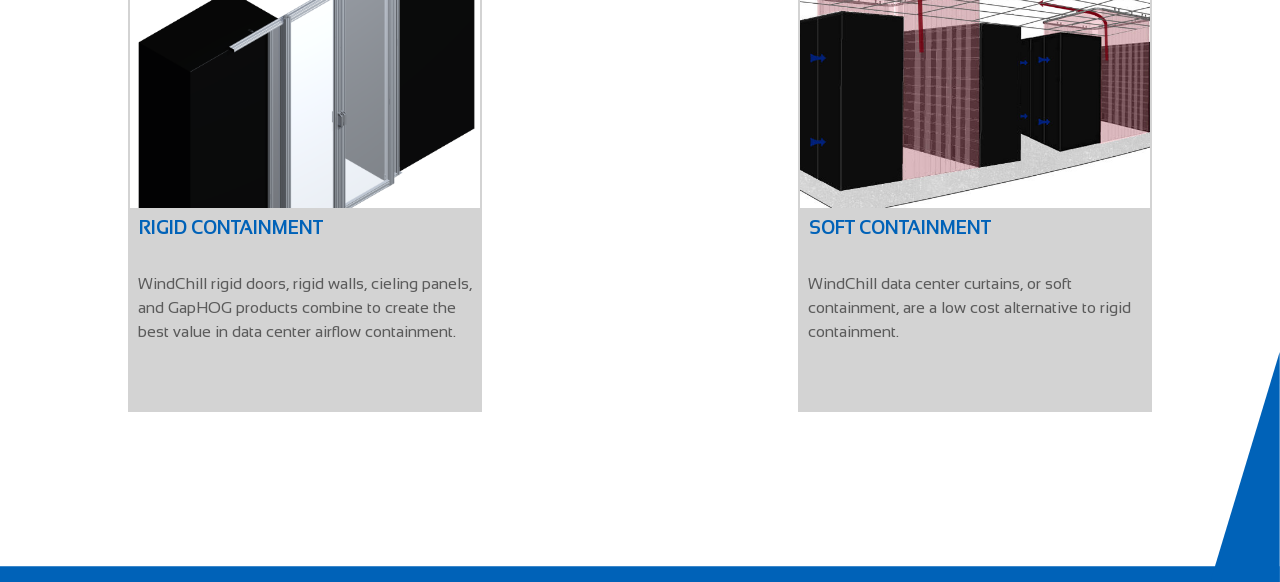
==== commit 13bff86a: "Added more to base.scss, started on contact section, made assets for contact session, went through o" ====
--- a/index.html
+++ b/index.html
@@ -5,7 +5,6 @@
     <meta name="viewport" content="width=device-width, initial-scale=1.0">
     <title>WindChill Engineering | Data Center Containment</title>
     <link rel="icon" href="./img/WindChill_Icon.png">
-    <link rel="stylesheet" type="text/css" href="./css/main.css">
     <link rel="stylesheet" type="text/css" href="./css/index.css">
     <script src="./js/jquery-3.7.1.min.js"></script>
     <script src="./js/index.js"></script>
--- a/css/index.css
+++ b/css/index.css
@@ -1,3 +1,5 @@
+@import "https://www.nerdfonts.com/assets/css/webfont.css";
+@import url("https://fonts.googleapis.com/css2?family=Roboto:ital,wght@0,432;1,432&family=Sansation:ital,wght@0,300;0,400;0,700;1,300;1,400;1,700&display=swap");
 .heading {
   display: flex;
   align-items: center;
@@ -35,7 +37,7 @@
 }
 .heading .text_heading h2 span {
   font-weight: 600;
-  color: #0062b8;
+  color: #0062B8;
 }
 .heading .text_heading p {
   margin-top: 0.5em;
@@ -54,9 +56,9 @@
 .heading .text_heading .button_flex button {
   font-size: 1.05em;
   font-weight: 600;
-  background-color: #0062b8;
+  background-color: #0062B8;
   color: white;
-  border: 1px solid #0062b8;
+  border: 1px solid #0062B8;
   outline: none;
   padding: 1em;
   padding-left: 1.5em;
@@ -67,7 +69,7 @@
   font-family: "Sansation", sans-serif;
 }
 .heading .text_heading .button_flex button:hover {
-  color: #0062b8;
+  color: #0062B8;
   background-color: white;
 }
 
@@ -112,7 +114,7 @@
 }
 header #top_header {
   background: #0062B8;
-  background: linear-gradient(332deg, rgb(0, 98, 184) 0%, rgb(45, 171, 227) 100%);
+  background: linear-gradient(332deg, #0062B8 0%, #2DABE3 100%);
   color: white;
   padding-top: 0.4rem;
   padding-bottom: 0.4rem;
@@ -241,7 +243,7 @@
   margin-top: 10px;
   box-shadow: rgba(50, 50, 93, 0.25) 0px 6px 12px -2px, rgba(0, 0, 0, 0.3) 0px 3px 7px -3px;
   outline: 1px solid lightgrey;
-  color: #525252;
+  color: #5b5b5b;
   flex-shrink: 0;
   flex-grow: 0;
   overflow: hidden;
@@ -255,7 +257,7 @@
   display: flex !important;
 }
 #main_header #nav_tabs .dropdown_content a {
-  color: #525252;
+  color: #5b5b5b;
   text-decoration: none;
 }
 #main_header .option {
@@ -304,7 +306,7 @@
   color: white;
 }
 #nav_icons a:first-child:hover, .mobile_buttons a:first-child:hover {
-  background-color: #00aeff;
+  background-color: #2DABE3;
 }
 #nav_icons a:last-child, .mobile_buttons a:last-child {
   background-color: white;
@@ -502,8 +504,30 @@
   background-color: lightgrey !important;
 }
 
+.roboto-tmp {
+  font-family: "Roboto", sans-serif;
+  font-optical-sizing: auto;
+  font-weight: 432;
+  font-style: normal;
+  font-variation-settings: "wdth" 100;
+}
+
+.sansation-light {
+  font-family: "Sansation", sans-serif;
+  font-weight: 300;
+  font-style: normal;
+}
+
+body, html {
+  font-family: "Sansation", sans-serif;
+  color: #5b5b5b;
+  margin: 0px;
+  padding: 0px;
+  font-size: 100%;
+}
+
 #contact_button {
-  background: #0062b8;
+  background: #0062B8;
   color: white;
 }
 #contact_button:hover {
@@ -513,7 +537,7 @@
 
 #learn_button {
   background-color: white;
-  color: #0062b8;
+  color: #0062B8;
 }
 #learn_button:hover {
   background-color: #2DABE3;
@@ -536,7 +560,7 @@
   overflow: hidden;
 }
 #second_content h2 {
-  color: #0062b8;
+  color: #0062B8;
   padding-top: 50px;
   font-size: 2.2em;
   width: 100%;
@@ -581,7 +605,7 @@
   padding-left: 10%;
   width: 80%;
   padding-right: 10%;
-  background-color: #585858;
+  background-color: #5b5b5b;
   color: white;
 }
 #text_content h3 {
@@ -596,7 +620,7 @@
   margin-block-end: 0;
   margin: none;
   padding: none;
-  color: var(--raspberry-blue);
+  color: #2DABE3;
   font-size: 2em;
 }
 #text_content p {
@@ -631,7 +655,7 @@
 }
 #text_content #icon_content_flex img {
   width: 80px;
-  background-color: var(--raspberry-blue);
+  background-color: #2DABE3;
   color: white;
   padding: 30px;
   border-radius: 20px;
@@ -641,7 +665,7 @@
   margin-bottom: 0;
 }
 #text_content #icon_content_flex h4 {
-  color: var(--raspberry-blue);
+  color: #2DABE3;
   font-size: 1.5em;
   margin: 0;
   margin-top: 50px;
@@ -679,7 +703,7 @@
   padding: none;
   padding-left: 10%;
   font-size: 2em;
-  color: #0062b8;
+  color: #0062B8;
 }
 #third_content .back_image {
   height: 230px;
@@ -733,7 +757,7 @@
 #third_content #third_cards_flex .card h3 {
   font-size: 1.15em;
   font-weight: 800;
-  color: #0062b8;
+  color: #0062B8;
   text-transform: uppercase;
   padding: 0.5em;
   margin-top: 0;
@@ -751,7 +775,7 @@
   padding-left: 10%;
   padding-right: 10%;
   height: 700px;
-  background-color: #585858;
+  background-color: #5b5b5b;
   color: white;
   font-family: "Sansation", sans-serif;
 }
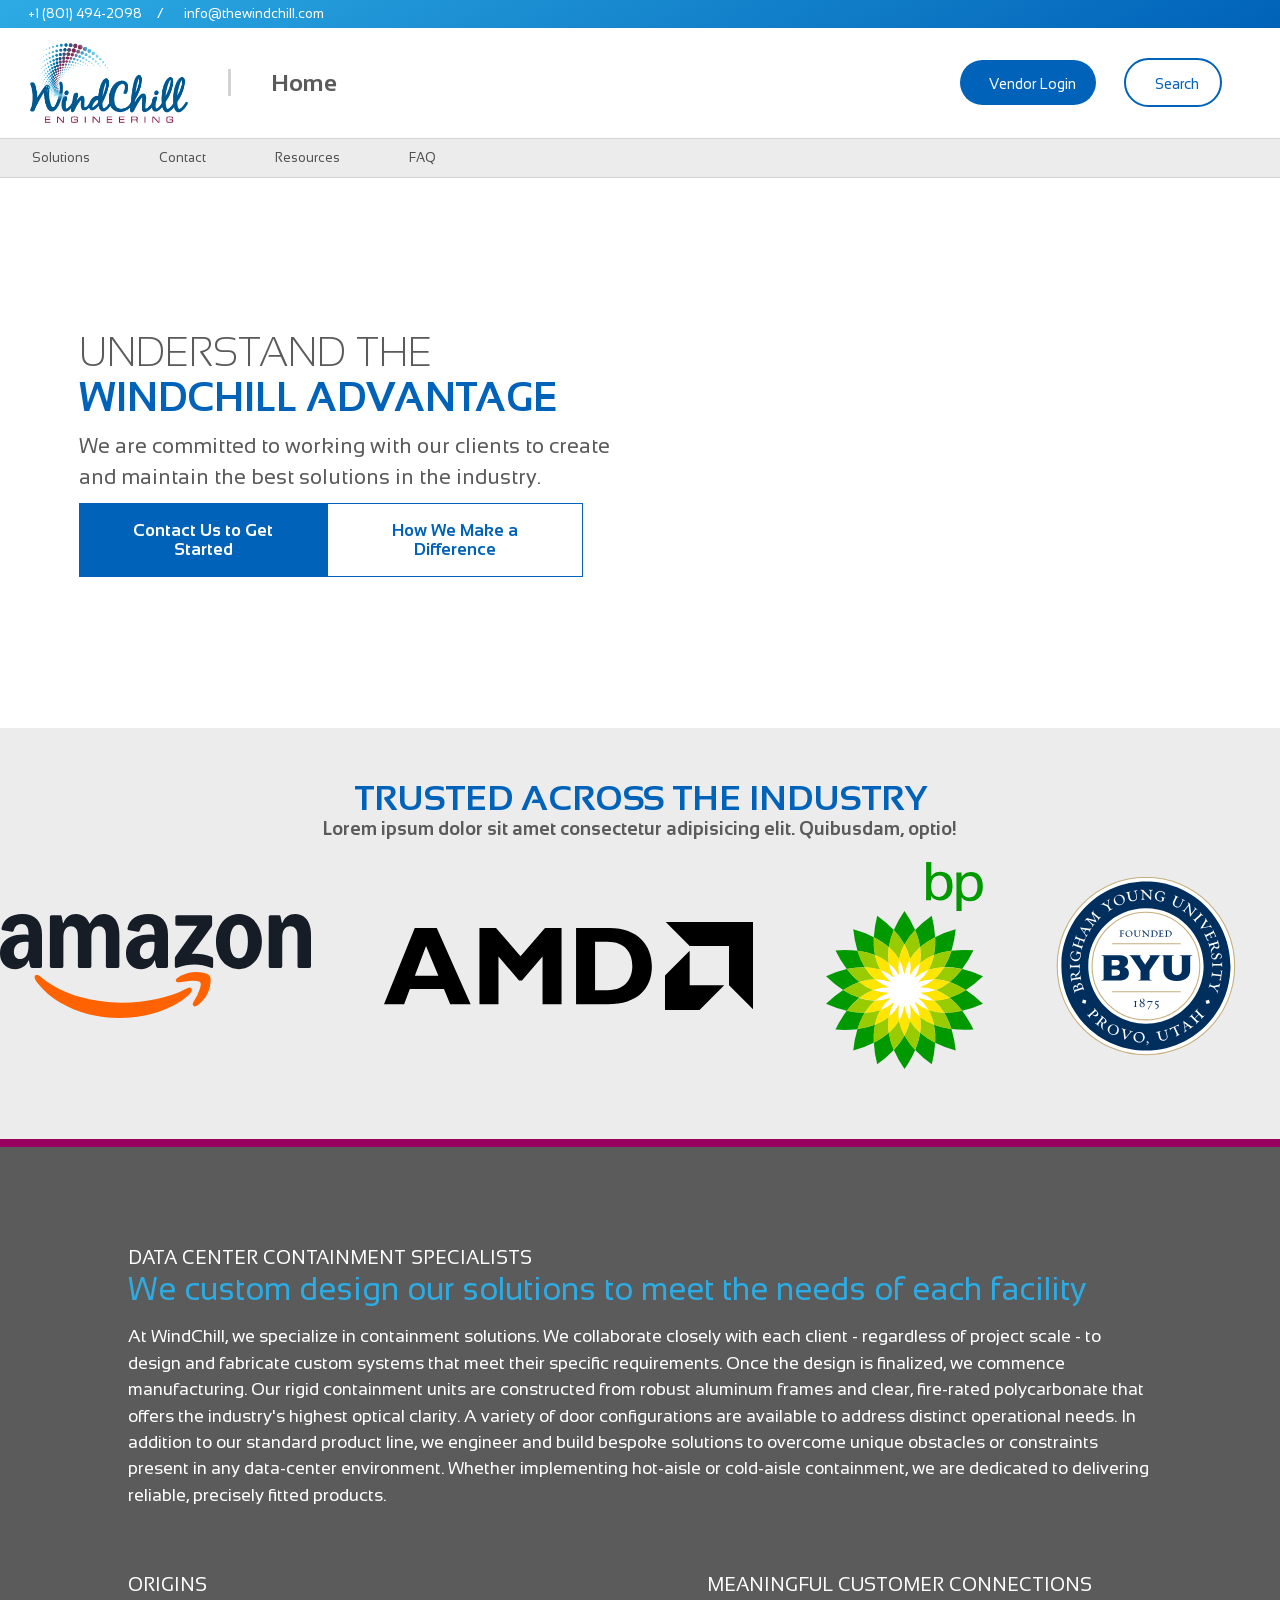
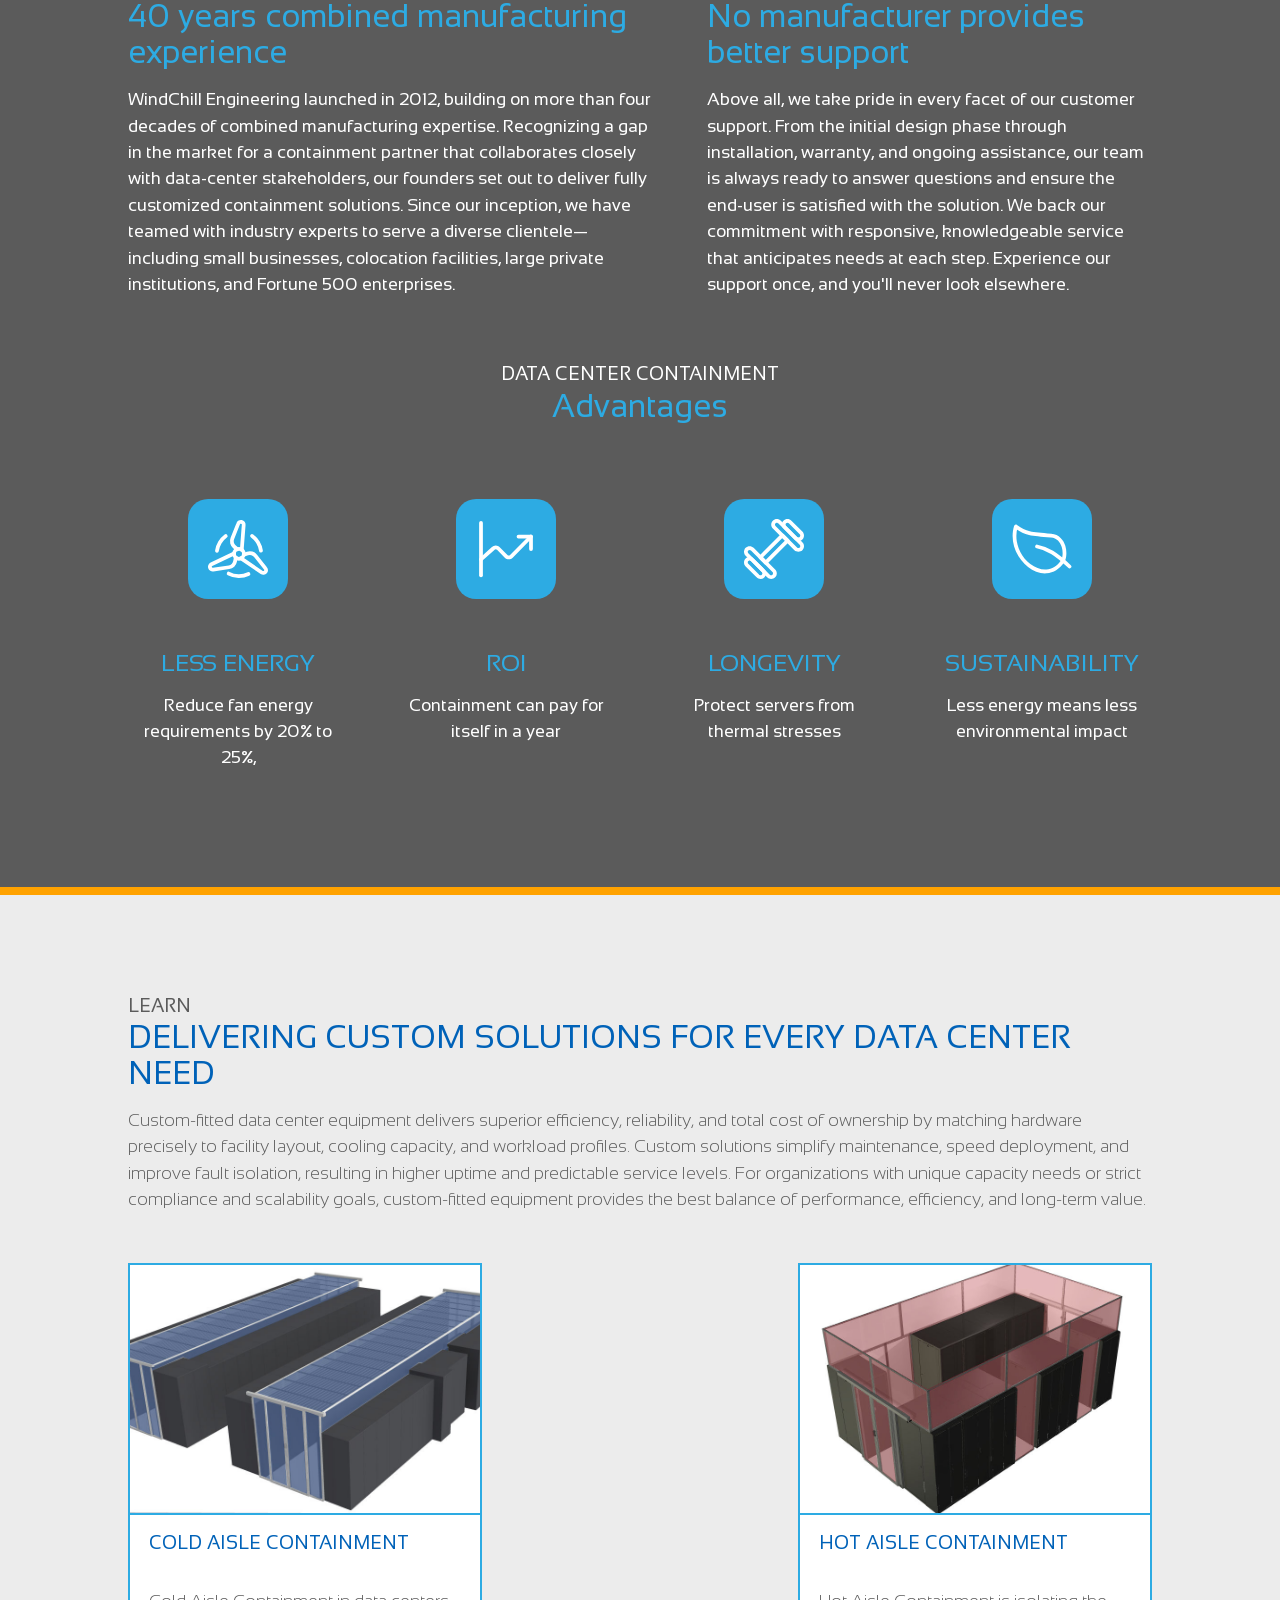
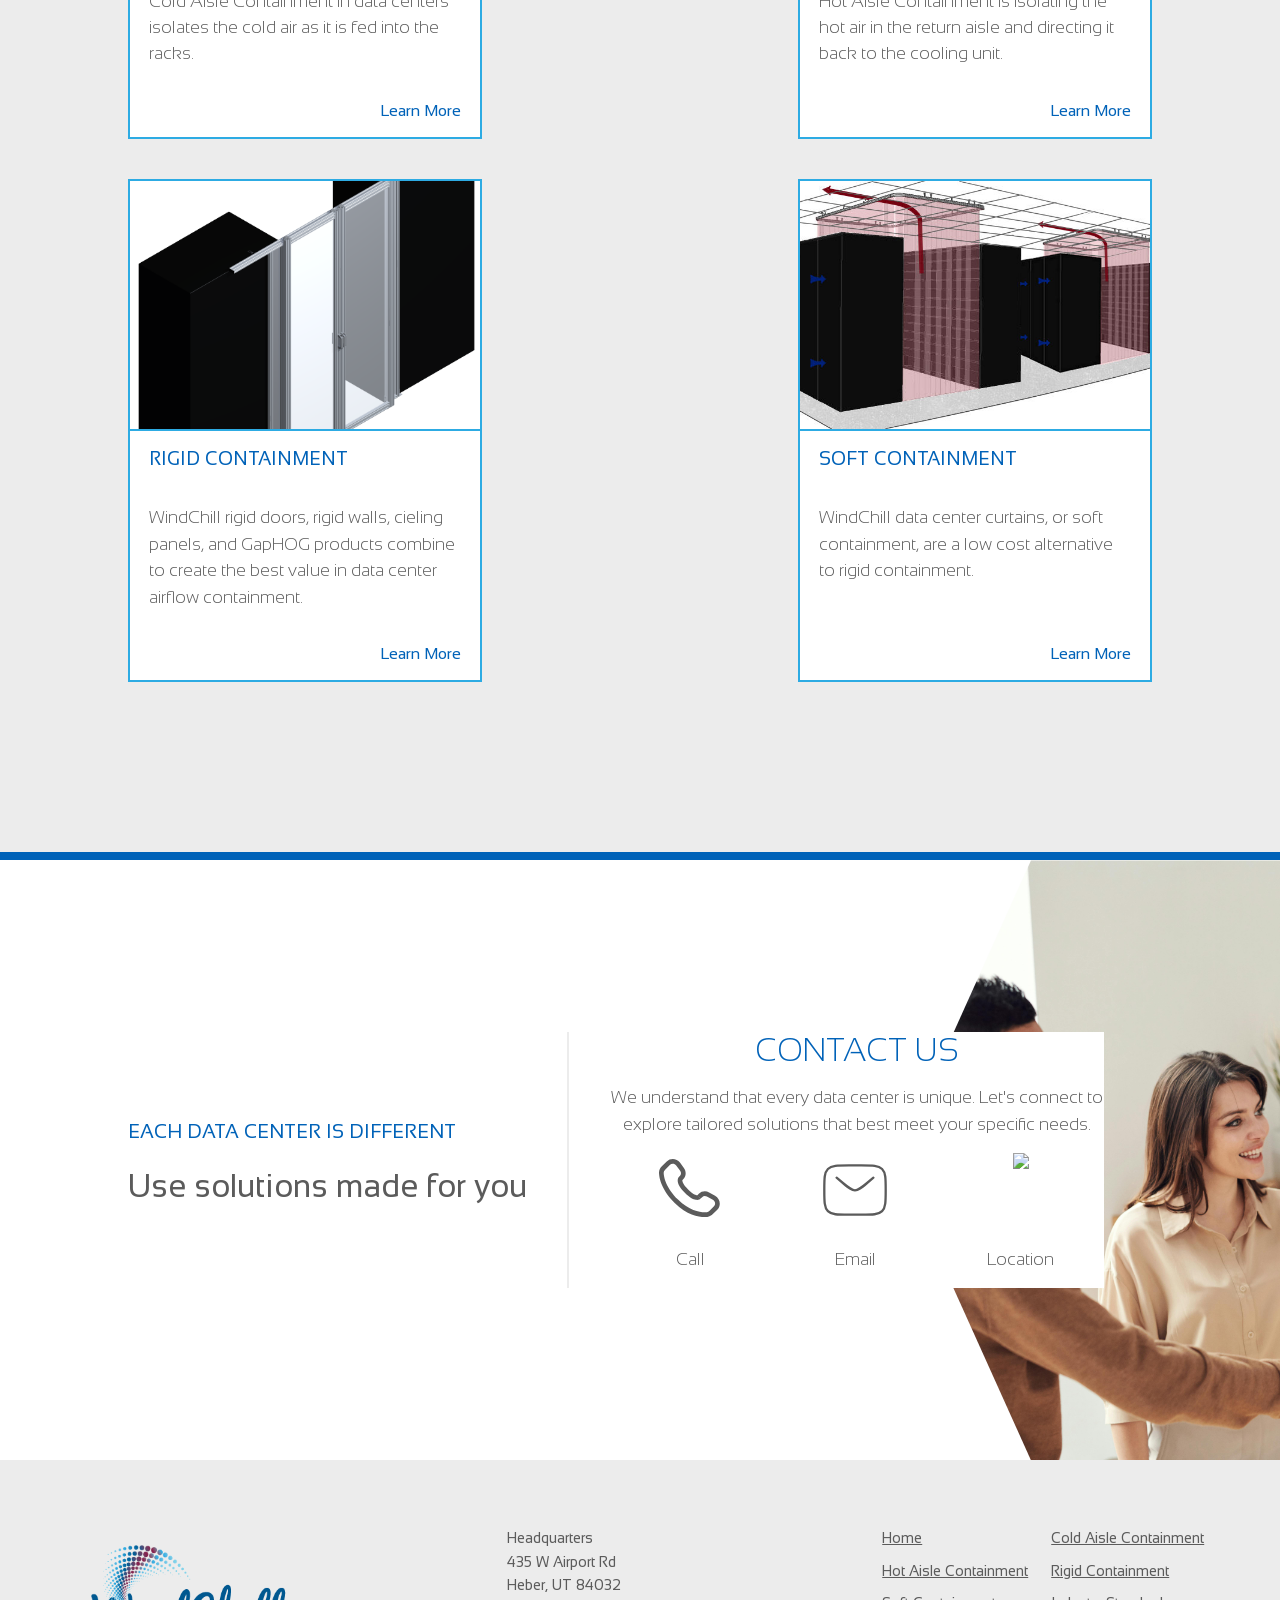
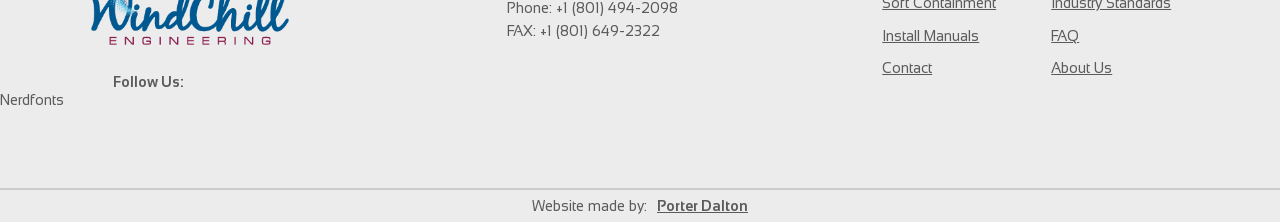
==== commit 707f62a1: "Cleaned up some code, got it more modular to make it easier to do future sections. Changes the weigh" ====
--- a/index.html
+++ b/index.html
@@ -121,29 +121,40 @@
         </div>
     </div>
     <div id="third_content">
+        <!---
         <div class="back_image" id="third_content_background">
             <img src="./img/Background.svg">
         </div>
+        --->
         <h3 id="third_content_h3">LEARN</h3>
         <h2 id="third_content_h2">Delivering Custom Solutions for Every Data Center Need</h2>
+        <p>
+            Custom-fitted data center equipment delivers superior efficiency, reliability, and total cost of ownership 
+            by matching hardware precisely to facility layout, cooling capacity, and workload profiles. Custom solutions 
+            simplify maintenance, speed deployment, and improve fault isolation, resulting in higher uptime and predictable 
+            service levels. For organizations with unique capacity needs or strict compliance and scalability goals, 
+            custom-fitted equipment provides the best balance of performance, efficiency, and long-term value.
+        </p>
         <div id="third_cards_flex">
             <a class="card">
                 <div class="image_crop_box">
                     <img src="./img/ColdAisleMain.jpg">
                 </div>
-                <h3>Cold Aisle Containment Solutions</h3>
+                <h3>Cold Aisle Containment</h3>
                 <p>
                     Cold Aisle Containment in data centers isolates the cold air as it is fed into the racks.
                 </p>
+                <div class="learn_more">Learn More <i class="nf nf-fa-arrow_right"></i></div>
             </a>
             <a class="card">
                 <div class="image_crop_box">
                     <img src="./img/HotAisleMain2.jpg">
                 </div>
-                <h3>Hot Aisle Containment Solutions</h3>
+                <h3>Hot Aisle Containment</h3>
                 <p>
                     Hot Aisle Containment is isolating the hot air in the return aisle and directing it back to the cooling unit.
                 </p>
+                <div class="learn_more">Learn More <i class="nf nf-fa-arrow_right"></i></div>
             </a>
             <a class="card">
                 <div class="image_crop_box">
@@ -153,6 +164,7 @@
                 <p>
                     WindChill rigid doors, rigid walls, cieling panels, and GapHOG products combine to create the best value in data center airflow containment.
                 </p>
+                <div class="learn_more">Learn More <i class="nf nf-fa-arrow_right"></i></div>
             </a>
     
             <a class="card">
@@ -163,11 +175,15 @@
                 <p>
                     WindChill data center curtains, or soft containment, are a low cost alternative to rigid containment.
                 </p>
-            </a>
-        </div>
+                <div class="learn_more">Learn More <i class="nf nf-fa-arrow_right"></i></div>
+            </a>
+        </div>
+
+        <!---
         <div class="back_image" id="third_content_background2">
             <img src="./img/Background.svg">
         </div>
+        --->
     </div>
     <!---
     <div id="fourth_content">
@@ -212,6 +228,7 @@
         </div>
     </div>
     --->
-    
+    <script src="/js/includeContactUs.js"></script>
+    <script src="/js/includeFooter.js"></script>
 </body>
 </html> 
--- a/css/index.css
+++ b/css/index.css
@@ -4,6 +4,40 @@
   display: flex;
   align-items: center;
   justify-content: space-between;
+}
+.heading h4 {
+  color: #0062B8;
+  font-size: 1.2rem;
+  font-weight: 400;
+  text-transform: uppercase;
+}
+.heading h3 {
+  color: #5b5b5b;
+  text-transform: uppercase;
+  margin-block-start: 0;
+  margin-block-end: 0;
+  font-size: 1.17rem;
+  margin-bottom: 0.2rem;
+  font-weight: 200;
+}
+.heading h2 {
+  color: #ffa200;
+  text-transform: uppercase;
+  font-size: 2rem;
+  margin-block-start: 0;
+  margin-block-end: 0;
+  font-weight: 200;
+}
+.heading p {
+  color: #5b5b5b;
+  line-height: 1.5;
+  font-size: 1.1rem;
+  font-weight: 200;
+  margin-block-start: 1rem;
+  margin-block-end: 1rem;
+}
+.heading h1 {
+  font-weight: 400;
 }
 .heading .content_heading {
   height: 550px;
@@ -27,13 +61,16 @@
   padding: 1em;
 }
 .heading .text_heading h2 {
+  /*
   margin: 0;
   padding: 0;
   margin-block-start: 0;
   margin-block-end: 0;
   font-weight: 400;
+  */
   font-size: 2.5em;
   text-transform: uppercase;
+  color: #5b5b5b;
 }
 .heading .text_heading h2 span {
   font-weight: 600;
@@ -44,7 +81,7 @@
   margin-bottom: 0.5em;
   font-size: 1.3em;
   max-width: 40ch;
-  font-weight: 600;
+  font-weight: 500;
   line-height: 1.5;
 }
 .heading .text_heading .button_flex {
@@ -504,6 +541,162 @@
   background-color: lightgrey !important;
 }
 
+.init_header {
+  overflow: hidden;
+  max-height: 0px;
+  transition: max-height 400ms cubic-bezier(0.2, 0.9, 0.2, 1), opacity 300ms ease;
+  will-change: max-height, opacity;
+}
+.init_header.is_visible {
+  max-height: 200px;
+}
+
+.center_flex {
+  display: flex;
+  height: 100%;
+  align-items: center;
+}
+
+.center_flex {
+  margin-left: 10%;
+}
+
+#contact_about_card {
+  padding-left: 2.5rem;
+  background-color: white;
+  border-left: 2px solid #ececec;
+  margin-left: 2.5rem;
+  width: 45ch;
+  flex-direction: column;
+  justify-content: center;
+}
+
+#contact_icons {
+  display: flex;
+  justify-content: space-around;
+}
+
+#contact_us_section {
+  border-top: 8px solid #0062B8;
+  background-color: white;
+  position: relative;
+  z-index: 1;
+  object-fit: cover;
+  height: 600px;
+}
+#contact_us_section h4 {
+  color: #0062B8;
+  font-size: 1.2rem;
+  font-weight: 400;
+  text-transform: uppercase;
+}
+#contact_us_section h3 {
+  color: #5b5b5b;
+  text-transform: uppercase;
+  margin-block-start: 0;
+  margin-block-end: 0;
+  font-size: 1.17rem;
+  margin-bottom: 0.2rem;
+  font-weight: 200;
+}
+#contact_us_section h2 {
+  color: #0062B8;
+  text-transform: uppercase;
+  font-size: 2rem;
+  margin-block-start: 0;
+  margin-block-end: 0;
+  font-weight: 200;
+}
+#contact_us_section p {
+  color: #5b5b5b;
+  line-height: 1.5;
+  font-size: 1.1rem;
+  font-weight: 200;
+  margin-block-start: 1rem;
+  margin-block-end: 1rem;
+}
+#contact_us_section h1 {
+  font-weight: 400;
+}
+#contact_us_section .image_crop_background {
+  z-index: 2;
+  position: absolute;
+  right: 0;
+  overflow: hidden;
+  object-fit: cover;
+  display: flex;
+  align-items: center;
+  z-index: -1;
+  height: 600px;
+  object-fit: cover;
+  width: 30%;
+}
+#contact_us_section .image_crop_background img {
+  height: 100%;
+  width: auto;
+  clip-path: polygon(15% 0, 100% 0, 100% 100%, 15% 100%, 0% 50%);
+}
+#contact_us_section .contact_option {
+  width: min-content;
+  cursor: pointer;
+  display: flex;
+  flex-direction: column;
+  align-items: center;
+}
+#contact_us_section .contact_option img {
+  height: 4rem;
+  margin-bottom: 0.8rem;
+}
+#contact_us_section .contact_option img.contact_hover {
+  display: none;
+}
+#contact_us_section .contact_option:hover {
+  color: #0062B8;
+}
+#contact_us_section .contact_option:hover img.contact_hover {
+  display: inline;
+}
+#contact_us_section .contact_option:hover img.contact {
+  display: none;
+}
+#contact_us_section h2, #contact_us_section p {
+  text-align: center;
+}
+
+@media (max-width: 1200) {
+  .center_flex {
+    flex-direction: column;
+  }
+}
+/*
+#false_border {
+    position: absolute;
+    left: 0;
+    background-color: base.$windchillBlue;
+    height: 600px;
+    z-index: -2;
+    display: flex;
+    align-items: center;
+    justify-content: center;
+
+    div {
+        background-color: white;
+
+        // This is actually the margin. Adjusting this will change the whole margin;
+        // margin-left: 8px; 
+    }
+}
+*/
+@media (max-width: 500px) {
+  footer #web_map_links {
+    grid-template-columns: 1fr !important;
+    row-gap: 1rem;
+  }
+  footer #web_dev_info {
+    flex-direction: column;
+    align-items: center;
+  }
+}
 .roboto-tmp {
   font-family: "Roboto", sans-serif;
   font-optical-sizing: auto;
@@ -556,7 +749,7 @@
 
 #second_content {
   position: relative;
-  background-color: lightgrey;
+  background-color: #ececec;
   overflow: hidden;
 }
 #second_content h2 {
@@ -600,6 +793,7 @@
 }
 
 #text_content {
+  border-top: 8px solid #97005E;
   padding-top: 100px;
   padding-bottom: 100px;
   padding-left: 10%;
@@ -607,25 +801,53 @@
   padding-right: 10%;
   background-color: #5b5b5b;
   color: white;
+  display: flex;
+  flex-direction: column;
+}
+#text_content h4 {
+  color: #2DABE3;
+  font-size: 1.2rem;
+  font-weight: 400;
+  text-transform: uppercase;
 }
 #text_content h3 {
+  color: white;
   text-transform: uppercase;
   margin-block-start: 0;
   margin-block-end: 0;
-  margin: none;
-  padding: none;
+  font-size: 1.17rem;
+  margin-bottom: 0.2rem;
+  font-weight: 200;
 }
 #text_content h2 {
+  color: #2DABE3;
+  text-transform: uppercase;
+  font-size: 2rem;
   margin-block-start: 0;
   margin-block-end: 0;
-  margin: none;
-  padding: none;
-  color: #2DABE3;
-  font-size: 2em;
+  font-weight: 200;
 }
 #text_content p {
+  color: white;
   line-height: 1.5;
-  font-size: 1.1em;
+  font-size: 1.1rem;
+  font-weight: 200;
+  margin-block-start: 1rem;
+  margin-block-end: 1rem;
+}
+#text_content h1 {
+  font-weight: 400;
+}
+#text_content h3 {
+  text-transform: uppercase;
+  font-weight: 400;
+}
+#text_content h2 {
+  font-weight: 400;
+  text-transform: none;
+}
+#text_content p {
+  font-weight: 400;
 }
 #text_content #sub_content_flex {
   padding-top: 50px;
@@ -641,6 +863,7 @@
 }
 #text_content #icon_content_flex {
   display: flex;
+  flex-direction: row;
   flex-wrap: wrap;
   row-gap: 80px;
   justify-content: space-between;
@@ -648,21 +871,20 @@
 }
 #text_content #icon_content_flex > div {
   display: flex;
+  max-width: 20ch;
+  min-width: 15ch;
   flex-direction: column;
   align-items: center;
   width: 250px;
   text-align: center;
+  flex: 1 1 15ch;
 }
 #text_content #icon_content_flex img {
-  width: 80px;
+  width: 60px;
   background-color: #2DABE3;
   color: white;
-  padding: 30px;
+  padding: 20px;
   border-radius: 20px;
-}
-#text_content #icon_content_flex p {
-  margin-top: 0;
-  margin-bottom: 0;
 }
 #text_content #icon_content_flex h4 {
   color: #2DABE3;
@@ -674,36 +896,70 @@
 
 #third_content {
   position: relative;
-}
-#third_content #third_content_background {
-  position: absolute;
-  z-index: -1;
-}
-#third_content #third_content_background2 {
-  position: absolute;
-  rotate: 180deg;
-  bottom: 0;
-  right: 0;
-  z-index: -1;
+  border-top: 8px solid #ffa200;
+  /*
+  #third_content_background {
+      position: absolute;
+      z-index: -1;
+  }
+
+  #third_content_background2 {
+      position: absolute;
+      rotate: 180deg;
+      bottom: 0;
+      right: 0;
+      z-index: -1;
+  }
+  */
+  background-color: #ececec;
+}
+#third_content h4 {
+  color: #0062B8;
+  font-size: 1.2rem;
+  font-weight: 400;
+  text-transform: uppercase;
+}
+#third_content h3 {
+  color: #5b5b5b;
+  text-transform: uppercase;
+  margin-block-start: 0;
+  margin-block-end: 0;
+  font-size: 1.17rem;
+  margin-bottom: 0.2rem;
+  font-weight: 200;
+}
+#third_content h2 {
+  color: #0062B8;
+  text-transform: uppercase;
+  font-size: 2rem;
+  margin-block-start: 0;
+  margin-block-end: 0;
+  font-weight: 200;
+}
+#third_content p {
+  color: #5b5b5b;
+  line-height: 1.5;
+  font-size: 1.1rem;
+  font-weight: 200;
+  margin-block-start: 1rem;
+  margin-block-end: 1rem;
+}
+#third_content h1 {
+  font-weight: 400;
 }
 #third_content h3#third_content_h3 {
   padding-top: 100px;
-  text-align: left;
-  margin-block-start: 0;
-  margin-block-end: 0;
-  margin: none;
-  padding: none;
+  font-weight: 400;
   padding-left: 10%;
 }
 #third_content h2#third_content_h2 {
-  text-align: left;
-  margin-block-start: 0;
-  margin-block-end: 0;
-  margin: none;
-  padding: none;
+  font-weight: 400;
   padding-left: 10%;
-  font-size: 2em;
-  color: #0062B8;
+  width: 80%;
+}
+#third_content > p {
+  margin-left: 10%;
+  width: 80%;
 }
 #third_content .back_image {
   height: 230px;
@@ -725,18 +981,55 @@
   margin-top: 50px;
   padding-bottom: 170px;
 }
+#third_content #third_cards_flex h4 {
+  color: #0062B8;
+  font-size: 1.2rem;
+  font-weight: 400;
+  text-transform: uppercase;
+}
+#third_content #third_cards_flex h3 {
+  color: #0062B8;
+  text-transform: uppercase;
+  margin-block-start: 0;
+  margin-block-end: 0;
+  font-size: 1.17rem;
+  margin-bottom: 0.2rem;
+  font-weight: 200;
+}
+#third_content #third_cards_flex h2 {
+  color: #0062B8;
+  text-transform: uppercase;
+  font-size: 2rem;
+  margin-block-start: 0;
+  margin-block-end: 0;
+  font-weight: 200;
+}
+#third_content #third_cards_flex p {
+  color: #5b5b5b;
+  line-height: 1.5;
+  font-size: 1.1rem;
+  font-weight: 200;
+  margin-block-start: 1rem;
+  margin-block-end: 1rem;
+}
+#third_content #third_cards_flex h1 {
+  font-weight: 400;
+}
 #third_content #third_cards_flex .card {
   width: 350px;
   min-height: 450px;
   height: auto;
-  border: 2px solid lightgray;
-  background-color: lightgray;
+  border: 2px solid #2DABE3;
+  background-color: white;
   cursor: pointer;
   transform: scale(1);
-  transition: transform 0.5s ease;
+  transition: transform 0.3s ease;
+  display: grid;
+  grid-template-rows: 248px 2.5rem 1fr 1rem;
+  padding-bottom: 1.2rem;
 }
 #third_content #third_cards_flex .card:hover {
-  transform: scale(1.08);
+  transform: scale(1.03);
 }
 #third_content #third_cards_flex .card .image_crop_box {
   width: 100%;
@@ -745,7 +1038,7 @@
   position: relative;
   background-color: white;
   object-fit: cover;
-  outline: 1px solid lightgray;
+  border-bottom: 2px solid #2DABE3;
 }
 #third_content #third_cards_flex .card .image_crop_box img {
   width: 100%;
@@ -755,18 +1048,26 @@
   display: block;
 }
 #third_content #third_cards_flex .card h3 {
-  font-size: 1.15em;
-  font-weight: 800;
-  color: #0062B8;
-  text-transform: uppercase;
-  padding: 0.5em;
-  margin-top: 0;
-  margin-bottom: 0;
+  text-transform: uppercase;
+  padding-left: 1.2rem;
+  padding-top: 1.2rem;
+  color: #0062B8;
+  font-weight: 400;
+  flex-grow: 1;
 }
 #third_content #third_cards_flex .card p {
-  font-size: 1em;
-  padding: 0.5em;
-  line-height: 1.5;
+  flex-grow: 1;
+  padding: 1.2rem;
+}
+#third_content #third_cards_flex .card .learn_more {
+  color: #0062B8;
+  text-align: right;
+  padding-right: 1.2rem;
+}
+@media (max-width: 1300) {
+  #third_content #third_cards_flex {
+    justify-content: space-evenly !important;
+  }
 }
 
 #fourth_content {
@@ -837,4 +1138,74 @@
     gap: 0.1%;
     animation: 80s linear 0s slide infinite;
   }
+}
+footer {
+  background-color: #ececec;
+  padding-top: 70px;
+  font-size: 0.9rem;
+}
+footer #footer_content_flex {
+  display: flex;
+  column-gap: 10%;
+  row-gap: 50px;
+  flex-wrap: wrap;
+  justify-content: space-evenly;
+  flex-shrink: 0;
+  flex-grow: 1;
+}
+footer #footer_center {
+  width: min-content;
+}
+footer #footer_center > div {
+  display: flex;
+  justify-content: space-around;
+  align-items: center;
+  margin-top: 0.5rem;
+}
+footer #footer_center > div > div {
+  font-weight: 600;
+}
+footer #footer_center > div .nf:last-child {
+  margin-left: 0.5ch;
+}
+footer #footer_center > div .nf {
+  font-size: 1.2rem;
+}
+footer #footer_center img#footer_logo {
+  height: 100px;
+  margin: 15px;
+}
+footer #web_map_links {
+  min-height: 160px;
+  display: grid;
+  column-gap: 1rem;
+  grid-template-columns: 1fr 1fr;
+}
+footer #web_map_links a {
+  color: #5b5b5b;
+  font-weight: 400;
+  text-decoration: underline;
+  cursor: pointer;
+}
+footer #info_address {
+  display: flex;
+  flex-direction: column;
+  gap: 0.5em;
+}
+footer #web_dev_info {
+  margin-top: 80px;
+  padding-top: 0.5rem;
+  padding-bottom: 0.5rem;
+  border-top: 2px solid rgb(202, 202, 202);
+  color: #5b5b5b;
+  display: flex;
+  justify-content: center;
+  gap: 1ch;
+  grid-row-start: 2;
+  grid-column-start: 1;
+  grid-column-end: -1;
+}
+footer #web_dev_info > span > span {
+  text-decoration: underline;
+  font-weight: 600;
 }/*# sourceMappingURL=index.css.map */
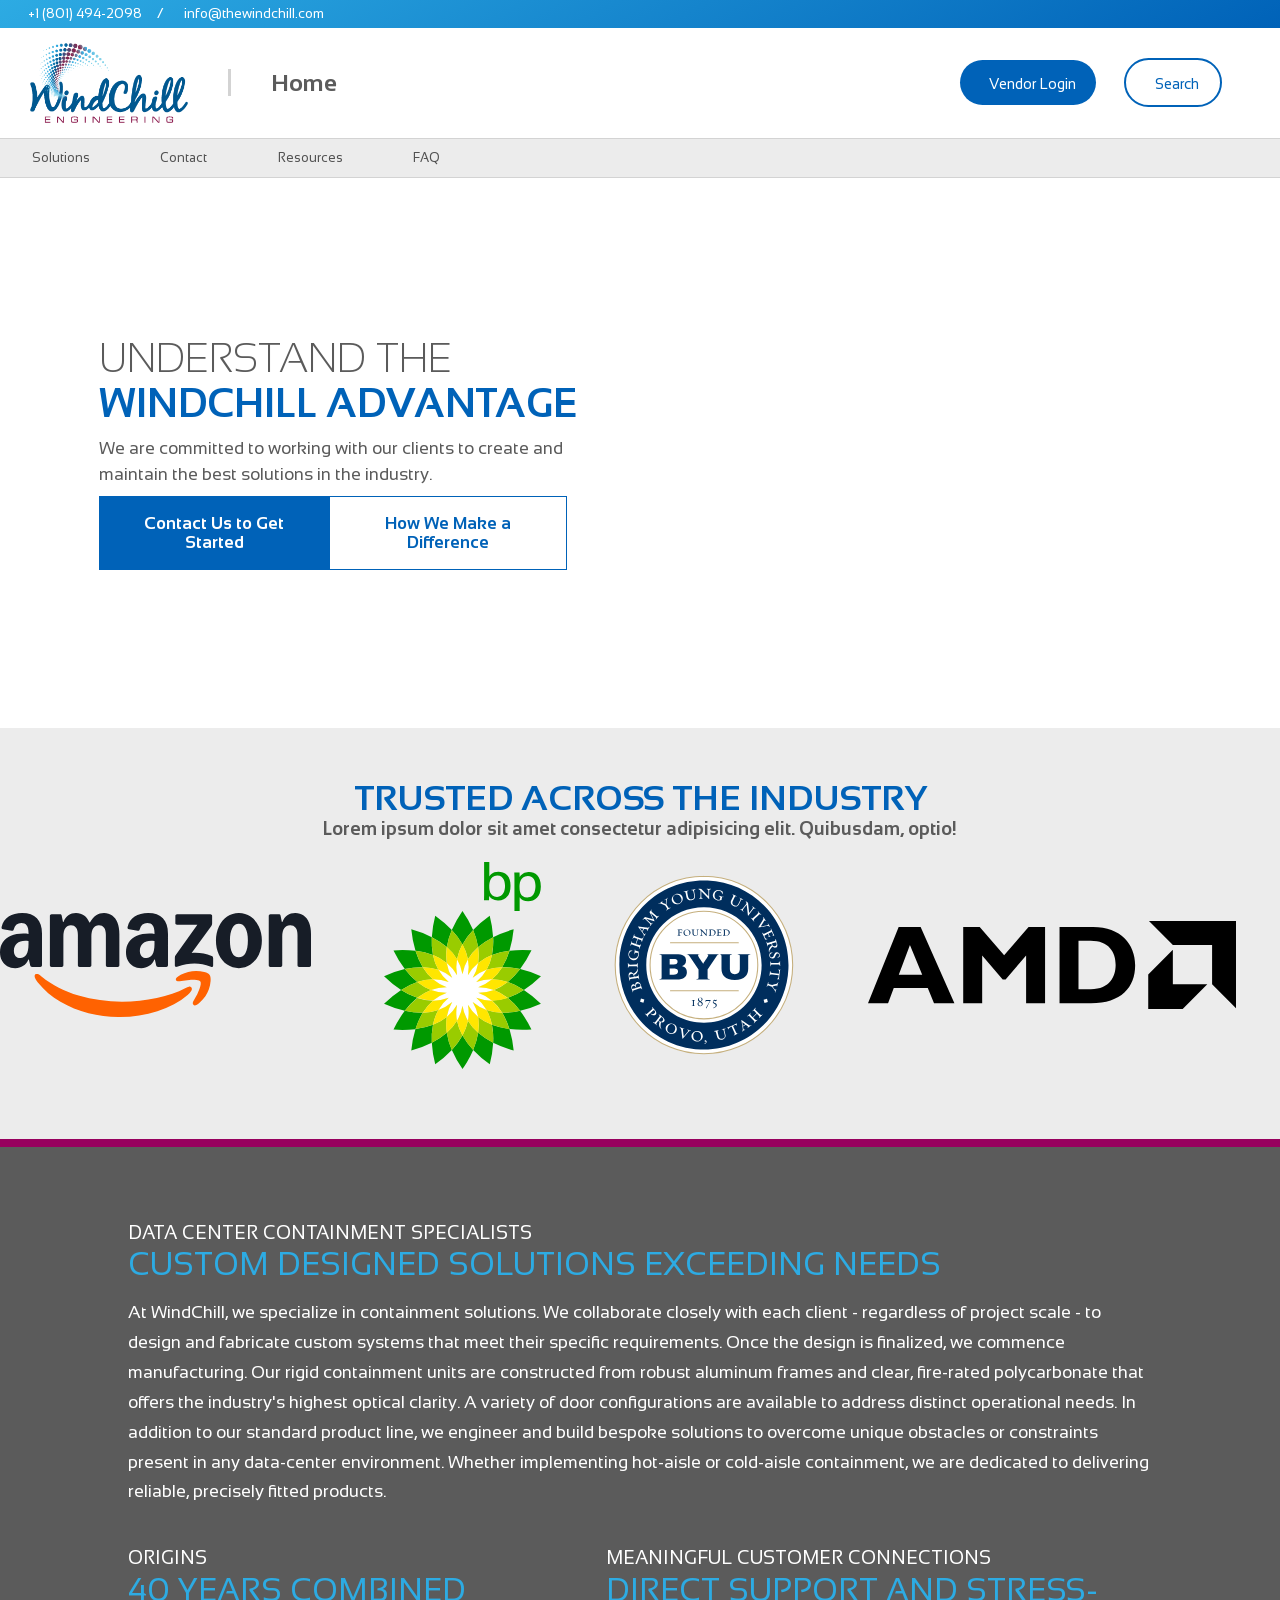
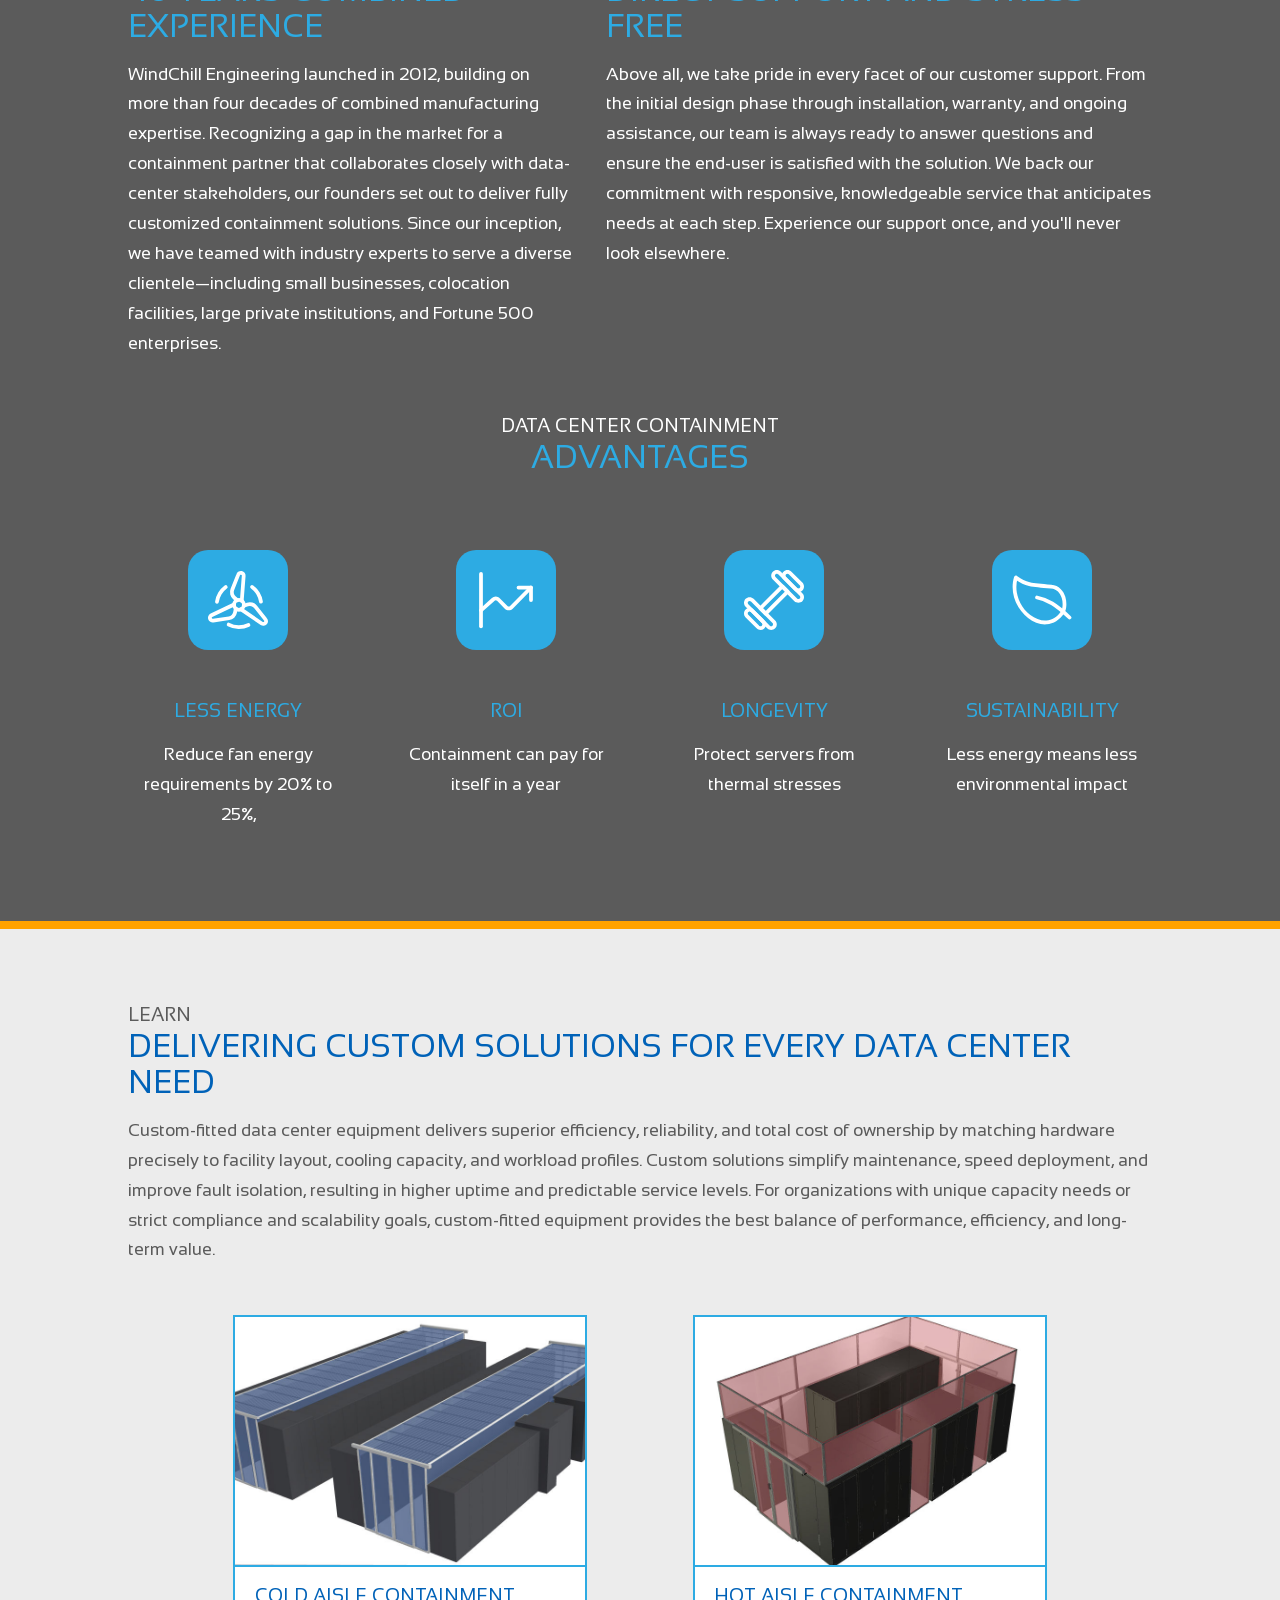
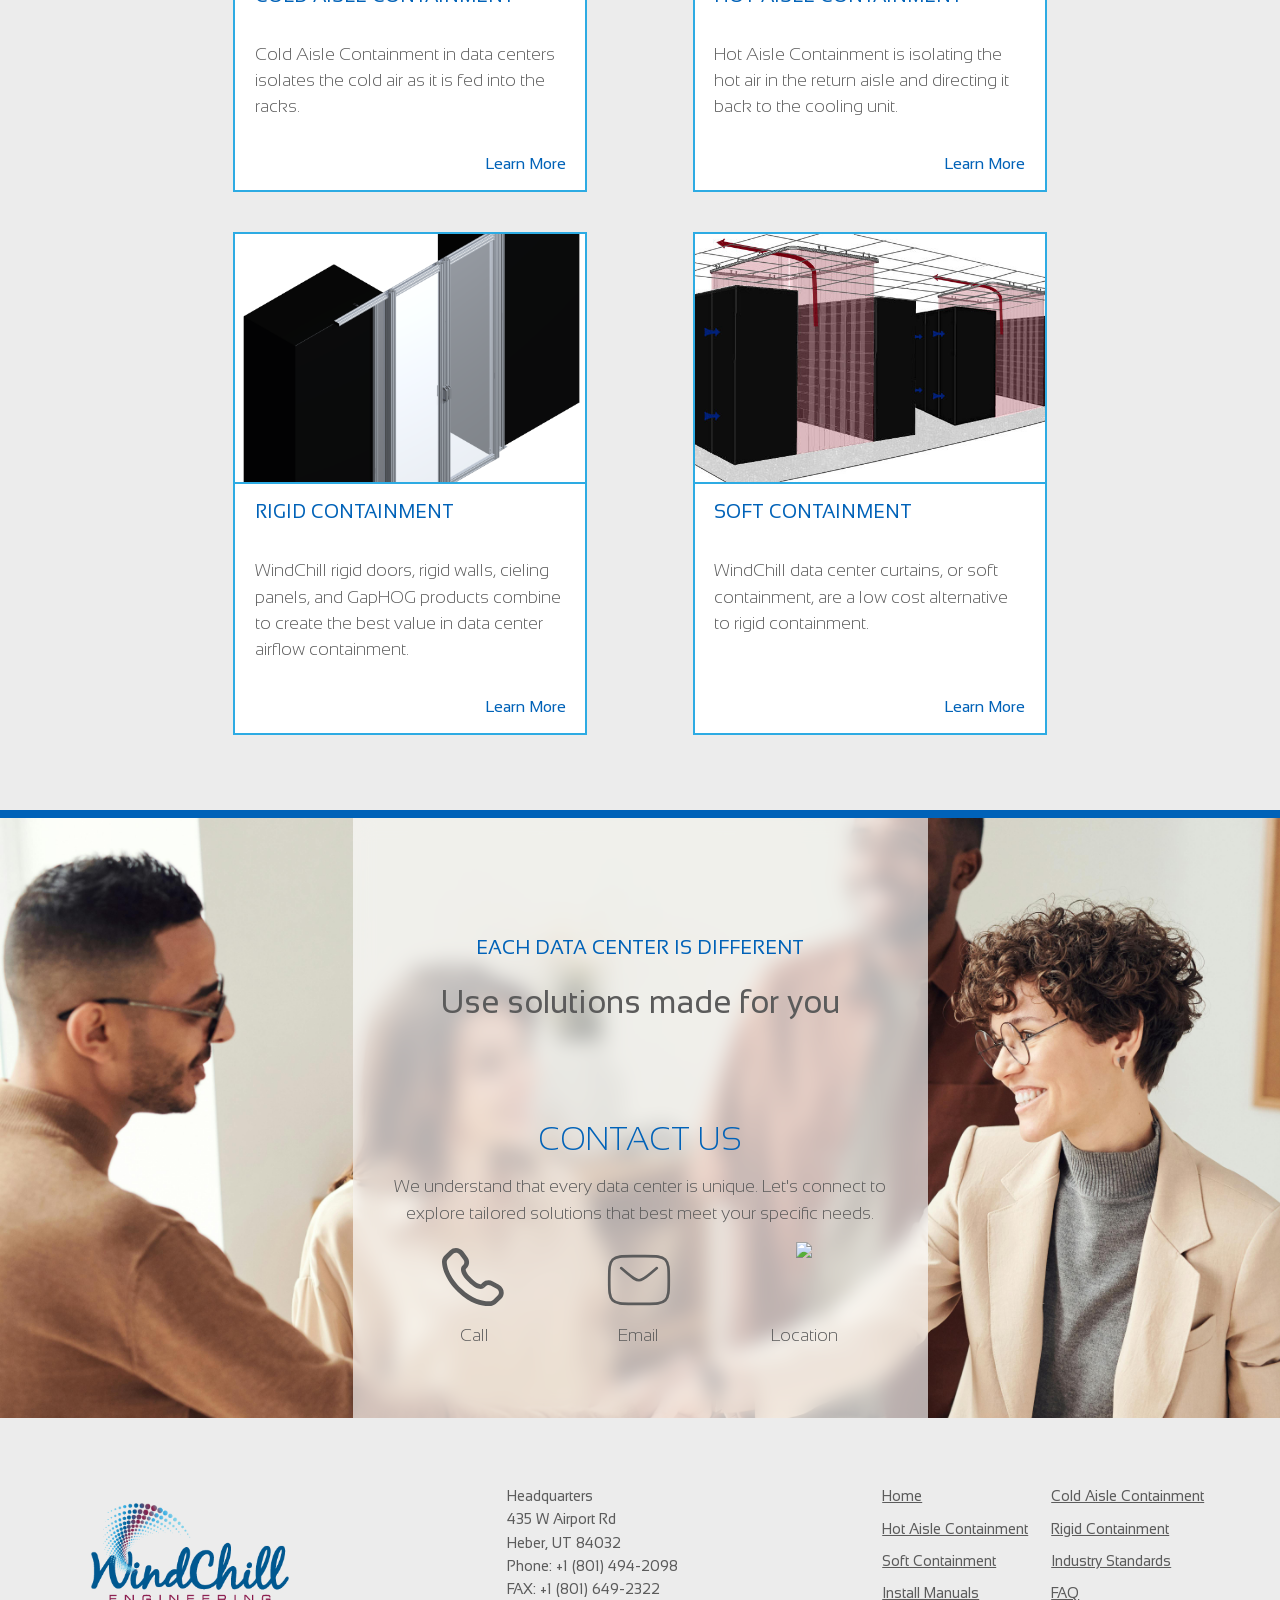
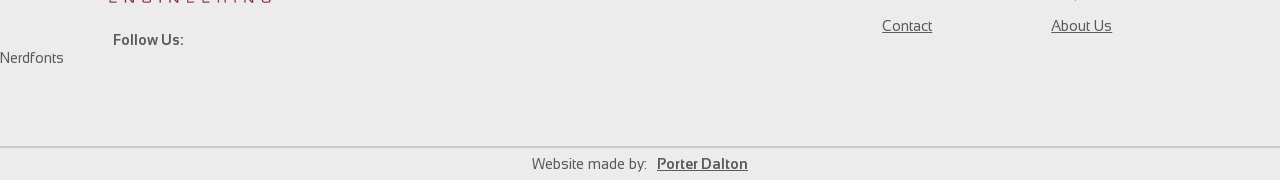
==== commit f207177e: "Uses SCSS to both modularize the contact page, box flex, and the span paragraphs so I could easily a" ====
--- a/index.html
+++ b/index.html
@@ -56,64 +56,69 @@
     </div>
 
     <div id="text_content">
-        <h3>Data Center Containment Specialists</h3>
-        <h2>We custom design our solutions to meet the needs of each facility</h2>
-        <p>
-            At WindChill, we specialize in containment solutions. We collaborate closely with each client - regardless of project 
-            scale - to design and fabricate custom systems that meet their specific requirements. Once the design is finalized, 
-            we commence manufacturing. Our rigid containment units are constructed from robust aluminum frames and clear, 
-            fire-rated polycarbonate that offers the industry's highest optical clarity. A variety of door configurations 
-            are available to address distinct operational needs. In addition to our standard product line, we engineer and build 
-            bespoke solutions to overcome unique obstacles or constraints present in any data-center environment. Whether implementing hot-aisle 
-            or cold-aisle containment, we are dedicated to delivering reliable, precisely fitted products.
-        </p>
-        <div id="sub_content_flex">
-            <div>
+        <div class="single_span">
+            <span>
+                <h3>Data Center Containment Specialists</h3>
+                <h2>custom designed solutions exceeding needs</h2>
+                <p>
+                    At WindChill, we specialize in containment solutions. We collaborate closely with each client - regardless of project 
+                    scale - to design and fabricate custom systems that meet their specific requirements. Once the design is finalized, 
+                    we commence manufacturing. Our rigid containment units are constructed from robust aluminum frames and clear, 
+                    fire-rated polycarbonate that offers the industry's highest optical clarity. A variety of door configurations 
+                    are available to address distinct operational needs. In addition to our standard product line, we engineer and build 
+                    bespoke solutions to overcome unique obstacles or constraints present in any data-center environment. Whether implementing hot-aisle 
+                    or cold-aisle containment, we are dedicated to delivering reliable, precisely fitted products.
+                </p>
+            </span>
+        </div>
+        <div class="double_span">
+            <span>
                 <h3>Origins</h3>
-                <h2>40 years combined manufacturing experience</h2>
+                <h2>40 years combined experience</h2>
                 <p>
                     WindChill Engineering launched in 2012, building on more than four decades of combined manufacturing expertise. Recognizing 
                     a gap in the market for a containment partner that collaborates closely with data-center stakeholders, our founders set out 
                     to deliver fully customized containment solutions. Since our inception, we have teamed with industry experts to serve a 
                     diverse clientele—including small businesses, colocation facilities, large private institutions, and Fortune 500 enterprises.
                 </p>
-            </div>
-            <div>
+            </span>
+            <span>
                 <h3>Meaningful Customer Connections</h3>
-                <h2>No manufacturer provides better support</h2>
+                <h2>Direct support and stress-free </h2>
                 <p>
                     Above all, we take pride in every facet of our customer support. From the initial design phase through installation, warranty, 
                     and ongoing assistance, our team is always ready to answer questions and ensure the end-user is satisfied with the solution. 
                     We back our commitment with responsive, knowledgeable service that anticipates needs at each step. Experience our support once, 
                     and you'll never look elsewhere.
                 </p>
-            </div>
+            </span>
         </div>
+
         <h3 class="advantage">Data Center Containment</h3>
         <h2 class="advantage">Advantages</h2>
         <div id="icon_content_flex">
             <div>
                 <img src="./img/propeller.svg">
-                <h4>Less Energy</h4>
+                <h3>Less Energy</h3>
                 <p>Reduce fan energy requirements by 20% to 25%,</p>
             </div>
             <div>
                 <img src="./img/ROI.svg">
-                <h4>ROI</h4>
+                <h3>ROI</h3>
                 <p>
                     Containment can pay for itself in a year
                 </p>
             </div>
             <div>
                 <img src="./img/Longevity.svg">
-                <h4>Longevity</h4>
+                <h3>Longevity</h3>
                 <p>
                     Protect servers from thermal stresses
                 </p>
             </div>
             <div>
                 <img src="./img/leaf.svg">
-                <h4>Sustainability</h4>
+                <h3>Sustainability</h3>
                 <p>
                     Less energy means less environmental impact
                 </p>
@@ -126,15 +131,19 @@
             <img src="./img/Background.svg">
         </div>
         --->
-        <h3 id="third_content_h3">LEARN</h3>
-        <h2 id="third_content_h2">Delivering Custom Solutions for Every Data Center Need</h2>
-        <p>
-            Custom-fitted data center equipment delivers superior efficiency, reliability, and total cost of ownership 
-            by matching hardware precisely to facility layout, cooling capacity, and workload profiles. Custom solutions 
-            simplify maintenance, speed deployment, and improve fault isolation, resulting in higher uptime and predictable 
-            service levels. For organizations with unique capacity needs or strict compliance and scalability goals, 
-            custom-fitted equipment provides the best balance of performance, efficiency, and long-term value.
-        </p>
+        <div class="single_span">
+            <span>
+                <h3 id="third_content_h3">LEARN</h3>
+                <h2 id="third_content_h2">Delivering Custom Solutions for Every Data Center Need</h2>
+                <p>
+                    Custom-fitted data center equipment delivers superior efficiency, reliability, and total cost of ownership 
+                    by matching hardware precisely to facility layout, cooling capacity, and workload profiles. Custom solutions 
+                    simplify maintenance, speed deployment, and improve fault isolation, resulting in higher uptime and predictable 
+                    service levels. For organizations with unique capacity needs or strict compliance and scalability goals, 
+                    custom-fitted equipment provides the best balance of performance, efficiency, and long-term value.
+                </p>
+            </span>
+        </div>
         <div id="third_cards_flex">
             <a class="card">
                 <div class="image_crop_box">
@@ -178,56 +187,7 @@
                 <div class="learn_more">Learn More <i class="nf nf-fa-arrow_right"></i></div>
             </a>
         </div>
-
-        <!---
-        <div class="back_image" id="third_content_background2">
-            <img src="./img/Background.svg">
-        </div>
-        --->
     </div>
-    <!---
-    <div id="fourth_content">
-        <h2>Examples of <span>Our Products</span></h2>
-        <div id="cards_flex">
-            <div class="product_card">
-                <div class="image_crop_box">
-                    <img src="./img/DoubleSlidingDoor.png">
-                </div>
-                <h3>Double Sliding Door</h3>
-                <div>
-                    Our most popular door in data centers, Double Sliding Doors feature auto closers, no threshold design, door catches to hold the doors open, and a sturdy aluminum design.
-                </div>
-            </div>
-            <div class="product_card">
-                <div class="image_crop_box">
-                    <img src="./img/rigid_walls_endcap.jpg">
-                </div>
-                <h3>Rigid Wall</h3>
-                <div>
-                    Made with sturdy aluminum framing, you can choose from transparent plexi glass and/or translucent corrugated glass paneling, and customized anodized finish.
-                </div>
-            </div>
-            <div class="product_card">
-                <div class="image_crop_box">
-                    <img src="./img/Ceiling_panel.png">
-                </div>
-                <h3>Ceiling Panel</h3>
-                <div>
-                    Designed to span the gap across the top of cabinets in cold aisle containment. Shrink-Away ceilings may be used for installation under fire suppression systems.
-                </div>
-            </div>
-            <div class="product_card">
-                <div class="image_crop_box">
-                    <img src="./img/CurtainDrawing.png">
-                </div>
-                <h3>Vinyl Curtains</h3>
-                <div>
-                    low cost alternative to rigid containment. Soft containment is used in both hot aisle containment and cold aisle containment. Thermal walls are easy to install and cut around obstacles.
-                </div>
-            </div>
-        </div>
-    </div>
-    --->
     <script src="/js/includeContactUs.js"></script>
     <script src="/js/includeFooter.js"></script>
 </body>
--- a/css/index.css
+++ b/css/index.css
@@ -79,10 +79,8 @@
 .heading .text_heading p {
   margin-top: 0.5em;
   margin-bottom: 0.5em;
-  font-size: 1.3em;
   max-width: 40ch;
-  font-weight: 500;
-  line-height: 1.5;
+  font-weight: 400;
 }
 .heading .text_heading .button_flex {
   display: flex;
@@ -170,13 +168,12 @@
   text-decoration: under;
 }
 header #top_header #splitter {
-  margin-right: 12px;
-  margin-left: 12px;
+  margin-right: 0.75rem;
+  margin-left: 0.75rem;
 }
 header #site_header {
-  display: flex;
-  position: relative;
-  flex-direction: column;
+  position: absolute;
+  width: 100%;
   border-bottom: 1px solid lightgrey;
   background-color: white;
 }
@@ -208,7 +205,7 @@
 }
 header #nav_tabs > div {
   display: flex;
-  gap: 5px;
+  gap: 0.4rem;
   align-items: center;
   justify-content: space-between;
   height: 100%;
@@ -441,6 +438,10 @@
   color: #525252;
 }
 
+#header_margin {
+  margin-bottom: 150px;
+}
+
 @media (max-width: 750px) {
   #nav_icon {
     display: block !important;
@@ -544,31 +545,31 @@
 .init_header {
   overflow: hidden;
   max-height: 0px;
-  transition: max-height 400ms cubic-bezier(0.2, 0.9, 0.2, 1), opacity 300ms ease;
+  transition: max-height 700ms cubic-bezier(0.2, 0.9, 0.2, 1), opacity 300ms ease;
   will-change: max-height, opacity;
 }
 .init_header.is_visible {
   max-height: 200px;
+  overflow: visible;
 }
 
 .center_flex {
   display: flex;
+  align-items: center;
   height: 100%;
-  align-items: center;
-}
-
-.center_flex {
   margin-left: 10%;
+  flex-wrap: nowrap;
+  gap: 2.5rem;
 }
 
 #contact_about_card {
+  background-color: white;
   padding-left: 2.5rem;
-  background-color: white;
-  border-left: 2px solid #ececec;
-  margin-left: 2.5rem;
-  width: 45ch;
+  padding-right: 2.5rem;
+  max-width: 45ch;
   flex-direction: column;
   justify-content: center;
+  border-left: 2px solid #ececec;
 }
 
 #contact_icons {
@@ -578,7 +579,6 @@
 
 #contact_us_section {
   border-top: 8px solid #0062B8;
-  background-color: white;
   position: relative;
   z-index: 1;
   object-fit: cover;
@@ -619,7 +619,7 @@
   font-weight: 400;
 }
 #contact_us_section .image_crop_background {
-  z-index: 2;
+  z-index: 8;
   position: absolute;
   right: 0;
   overflow: hidden;
@@ -645,7 +645,6 @@
 }
 #contact_us_section .contact_option img {
   height: 4rem;
-  margin-bottom: 0.8rem;
 }
 #contact_us_section .contact_option img.contact_hover {
   display: none;
@@ -663,9 +662,36 @@
   text-align: center;
 }
 
-@media (max-width: 1200) {
-  .center_flex {
+@media (max-width: 1300px) {
+  #contact_us_section .center_flex {
     flex-direction: column;
+    backdrop-filter: blur(10px);
+    justify-content: center;
+    background-color: rgba(255, 255, 255, 0.651);
+    margin-left: 0px;
+    width: fit-content;
+    max-width: 85%;
+    margin: 0 auto;
+  }
+  #contact_us_section .image_crop_background {
+    width: 100%;
+    display: flex;
+    align-items: center;
+  }
+  #contact_us_section .image_crop_background img {
+    height: auto;
+    width: 1300px;
+    clip-path: none;
+  }
+  #small_card {
+    text-align: center;
+    padding-top: 2.5rem;
+    padding-bottom: 2.5rem;
+    max-width: 80%;
+  }
+  #contact_about_card {
+    border-left: none;
+    background-color: transparent;
   }
 }
 /*
@@ -794,15 +820,9 @@
 
 #text_content {
   border-top: 8px solid #97005E;
-  padding-top: 100px;
-  padding-bottom: 100px;
-  padding-left: 10%;
-  width: 80%;
-  padding-right: 10%;
+  padding-top: 75px;
+  padding-bottom: 75px;
   background-color: #5b5b5b;
-  color: white;
-  display: flex;
-  flex-direction: column;
 }
 #text_content h4 {
   color: #2DABE3;
@@ -839,26 +859,40 @@
   font-weight: 400;
 }
 #text_content h3 {
-  text-transform: uppercase;
   font-weight: 400;
 }
 #text_content h2 {
   font-weight: 400;
-  text-transform: none;
 }
 #text_content p {
   font-weight: 400;
-}
-#text_content #sub_content_flex {
-  padding-top: 50px;
-  display: flex;
-  padding-bottom: 50px;
-  gap: 50px;
-}
-#text_content h3.advantage {
-  text-align: center;
-}
-#text_content h2.advantage {
+  line-height: 1.7;
+}
+#text_content .single_span, #text_content .double_span {
+  margin-left: 10%;
+  width: 80%;
+}
+#text_content .double_span {
+  display: flex;
+  flex-direction: row;
+  flex-wrap: wrap;
+  flex-grow: 1;
+  flex-shrink: 1;
+  gap: 2rem;
+}
+#text_content .double_span > span {
+  min-width: 25ch;
+}
+#text_content .double_span > span:first-child {
+  flex: 45;
+}
+#text_content .double_span > span:last-child {
+  flex: 55;
+}
+#text_content .single_span, #text_content .double_span {
+  margin-bottom: 2.5rem;
+}
+#text_content .advantage {
   text-align: center;
 }
 #text_content #icon_content_flex {
@@ -868,6 +902,8 @@
   row-gap: 80px;
   justify-content: space-between;
   margin-top: 75px;
+  margin-left: 10%;
+  width: 80%;
 }
 #text_content #icon_content_flex > div {
   display: flex;
@@ -886,10 +922,8 @@
   padding: 20px;
   border-radius: 20px;
 }
-#text_content #icon_content_flex h4 {
+#text_content #icon_content_flex h3 {
   color: #2DABE3;
-  font-size: 1.5em;
-  margin: 0;
   margin-top: 50px;
   text-transform: uppercase;
 }
@@ -897,20 +931,8 @@
 #third_content {
   position: relative;
   border-top: 8px solid #ffa200;
-  /*
-  #third_content_background {
-      position: absolute;
-      z-index: -1;
-  }
-
-  #third_content_background2 {
-      position: absolute;
-      rotate: 180deg;
-      bottom: 0;
-      right: 0;
-      z-index: -1;
-  }
-  */
+  padding-top: 75px;
+  padding-bottom: 75px;
   background-color: #ececec;
 }
 #third_content h4 {
@@ -947,29 +969,19 @@
 #third_content h1 {
   font-weight: 400;
 }
-#third_content h3#third_content_h3 {
-  padding-top: 100px;
-  font-weight: 400;
-  padding-left: 10%;
-}
-#third_content h2#third_content_h2 {
-  font-weight: 400;
-  padding-left: 10%;
-  width: 80%;
-}
-#third_content > p {
+#third_content h3 {
+  font-weight: 400;
+}
+#third_content h2 {
+  font-weight: 400;
+}
+#third_content p {
+  font-weight: 400;
+  line-height: 1.7;
+}
+#third_content .single_span, #third_content .double_span {
   margin-left: 10%;
   width: 80%;
-}
-#third_content .back_image {
-  height: 230px;
-  width: 100%;
-  overflow: hidden;
-}
-#third_content .back_image img {
-  object-position: left;
-  object-fit: cover;
-  height: 230px;
 }
 #third_content #third_cards_flex {
   display: flex;
@@ -979,7 +991,6 @@
   margin-left: 10%;
   flex-wrap: wrap;
   margin-top: 50px;
-  padding-bottom: 170px;
 }
 #third_content #third_cards_flex h4 {
   color: #0062B8;
@@ -1064,7 +1075,7 @@
   text-align: right;
   padding-right: 1.2rem;
 }
-@media (max-width: 1300) {
+@media (max-width: 1350px) {
   #third_content #third_cards_flex {
     justify-content: space-evenly !important;
   }
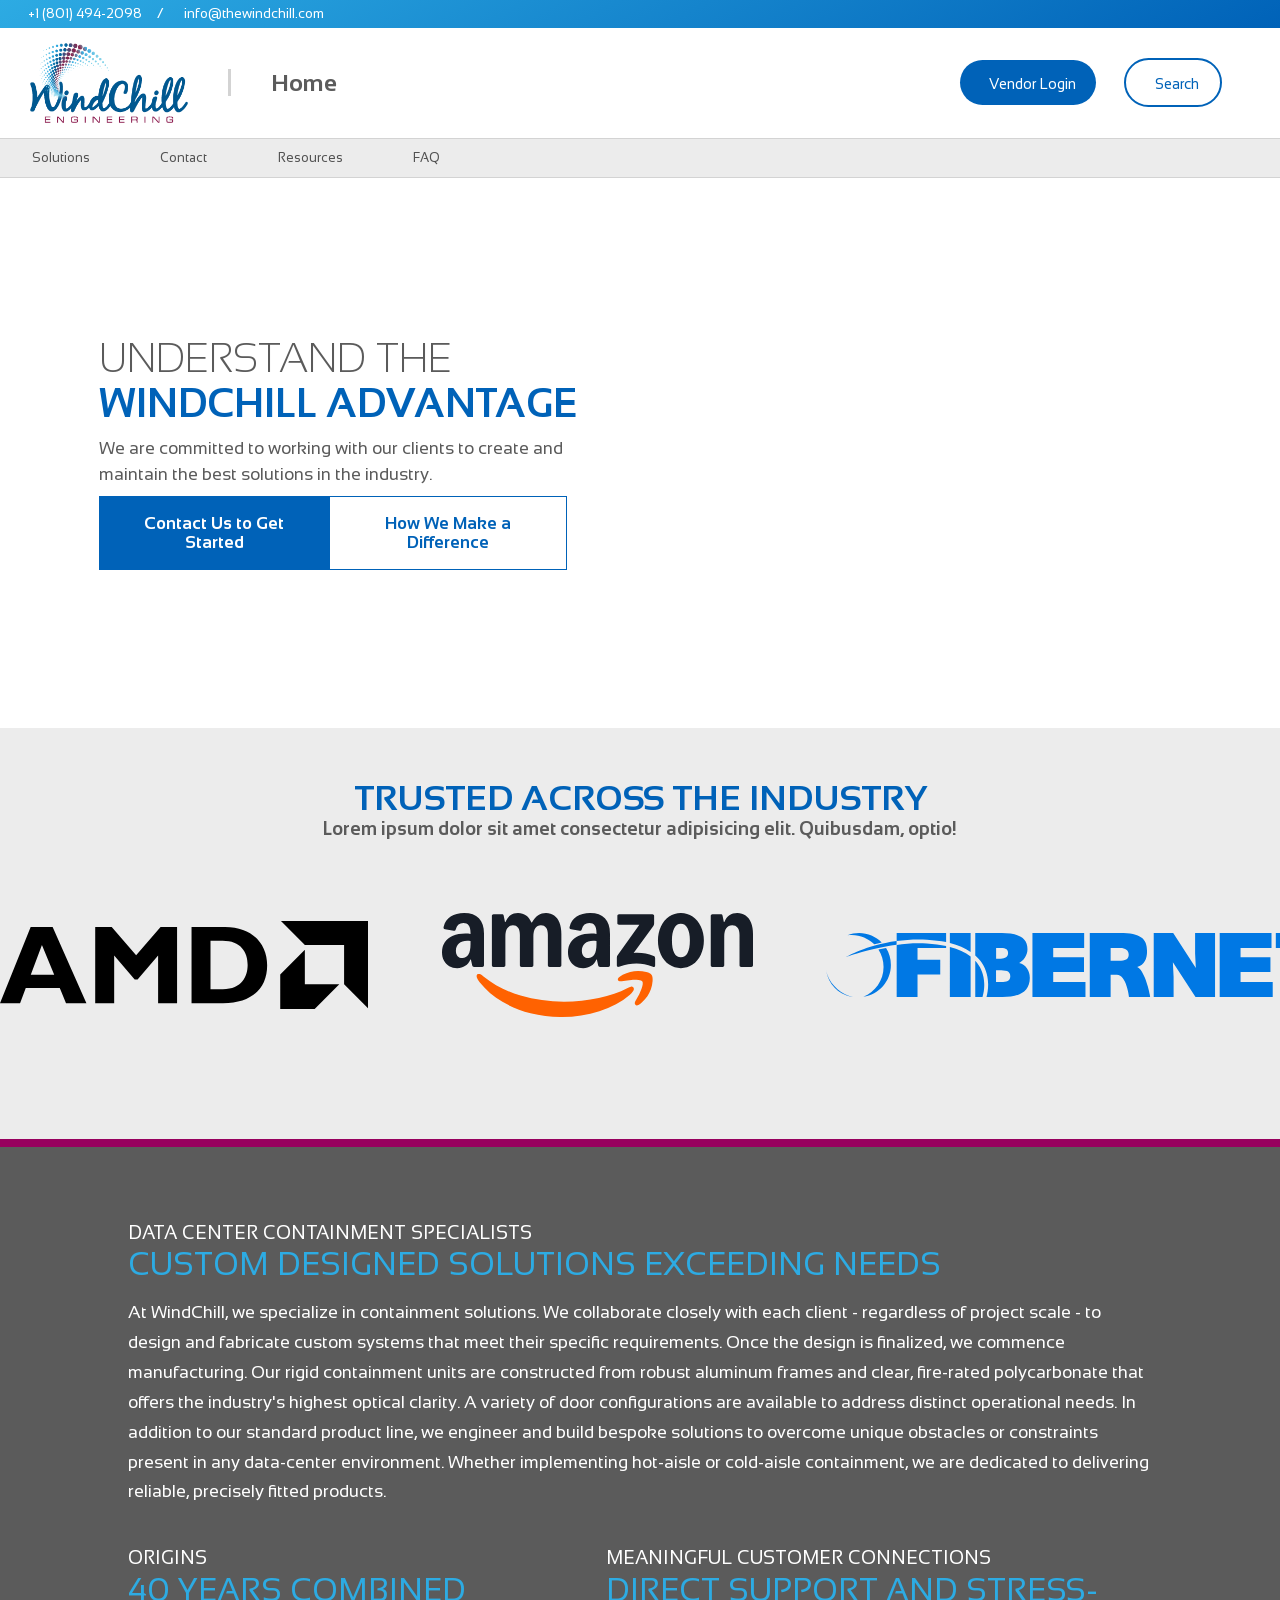
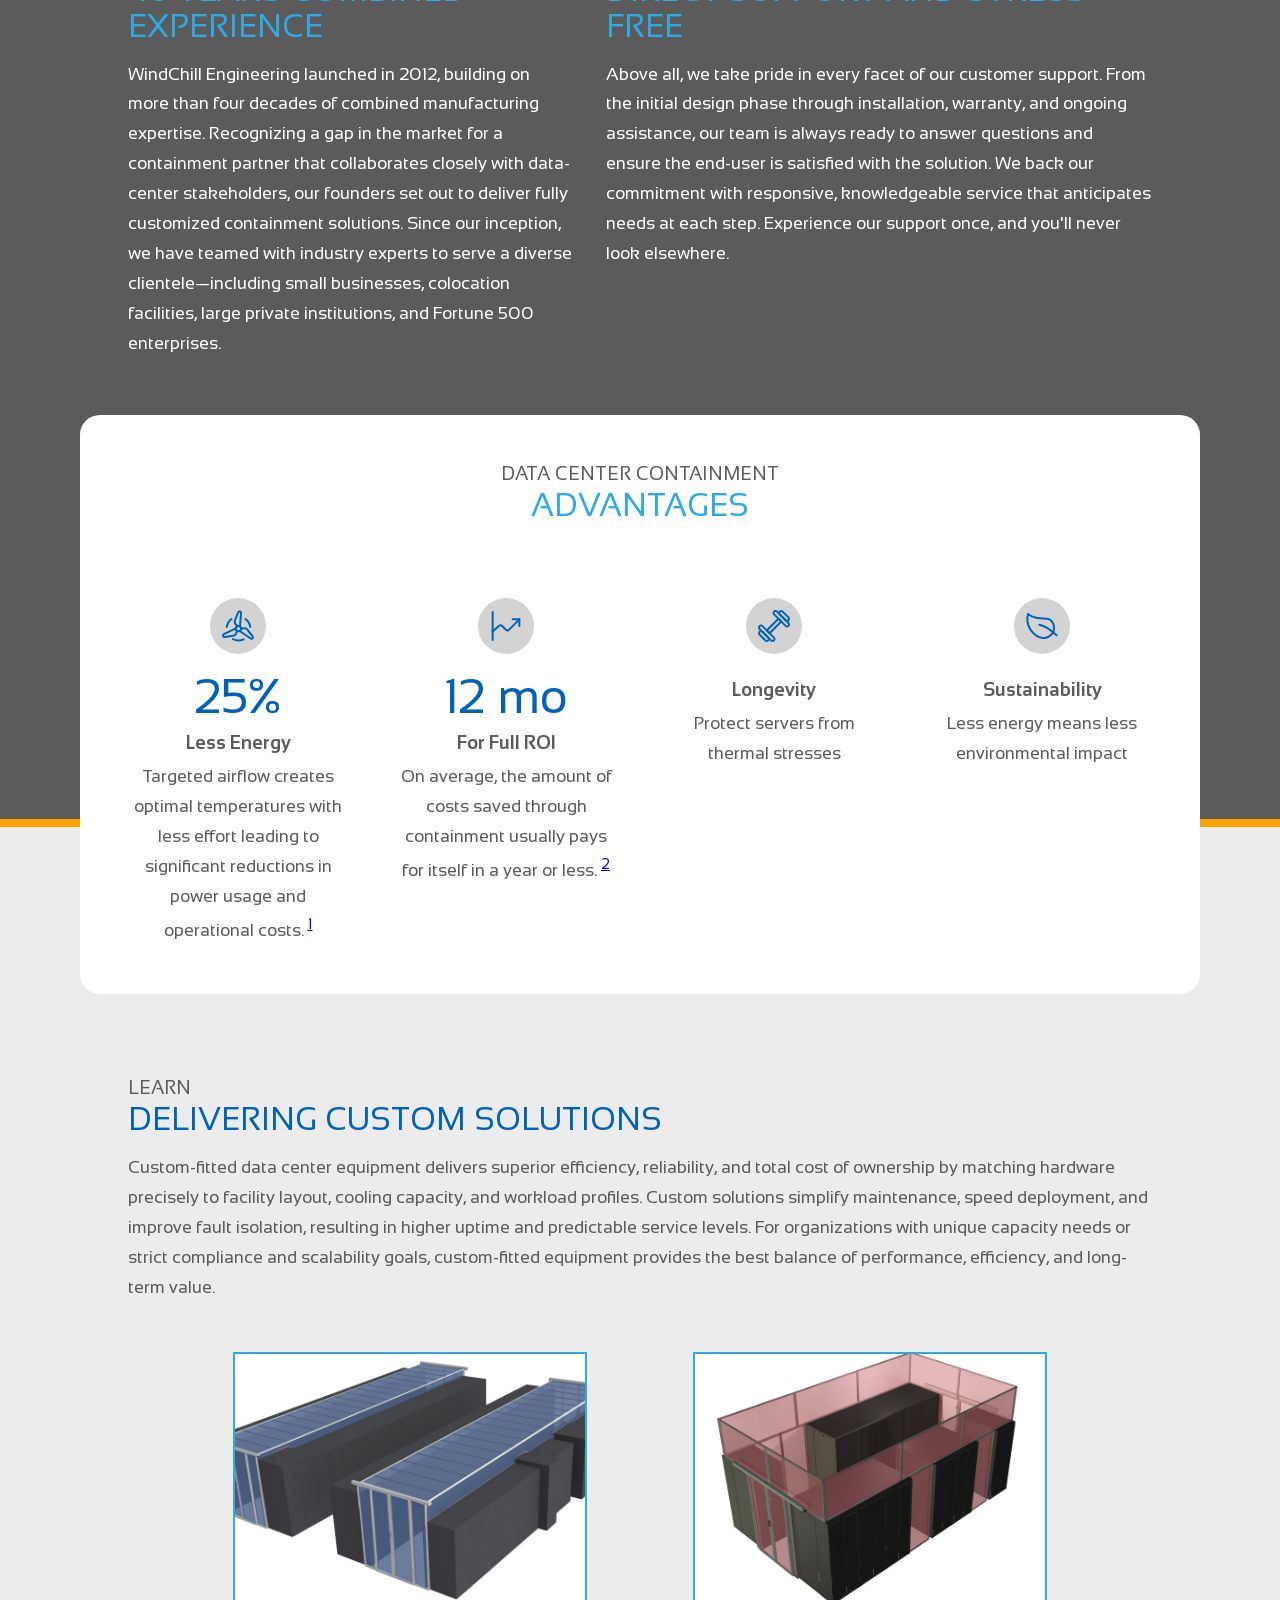
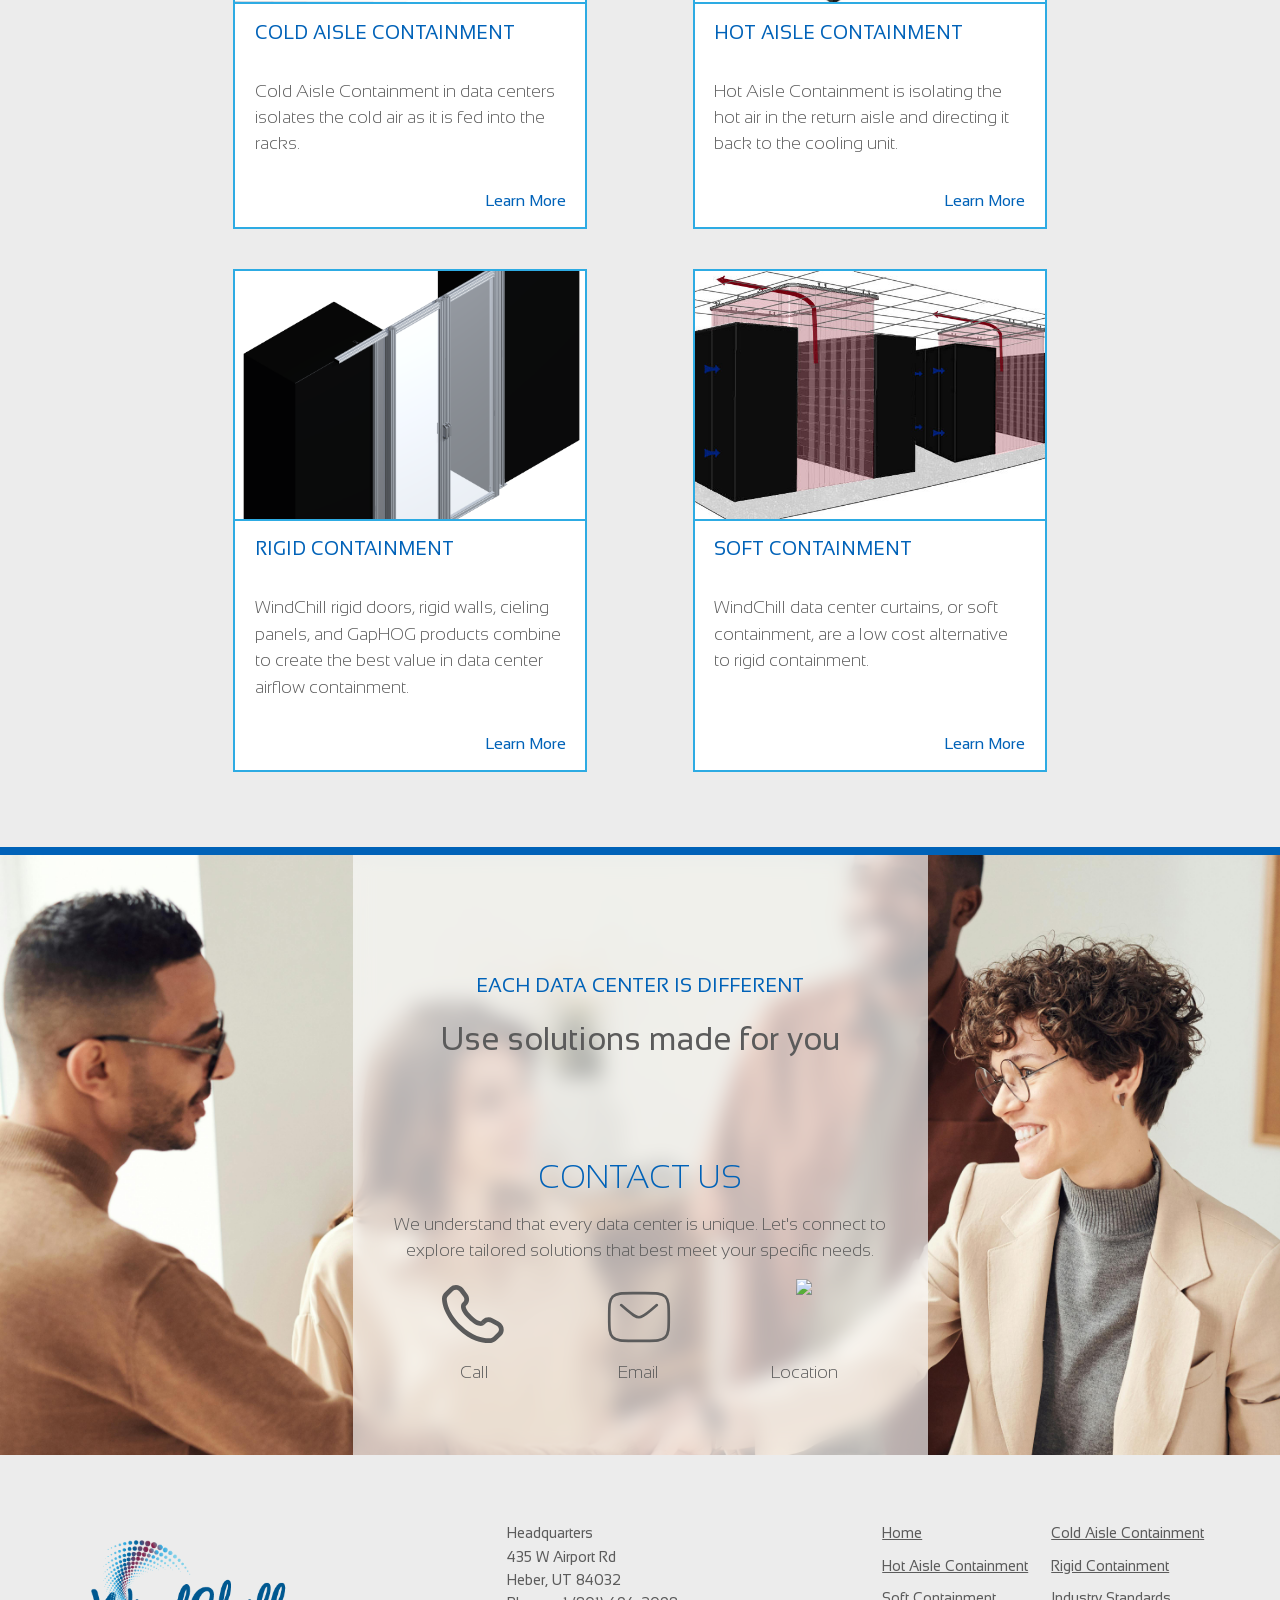
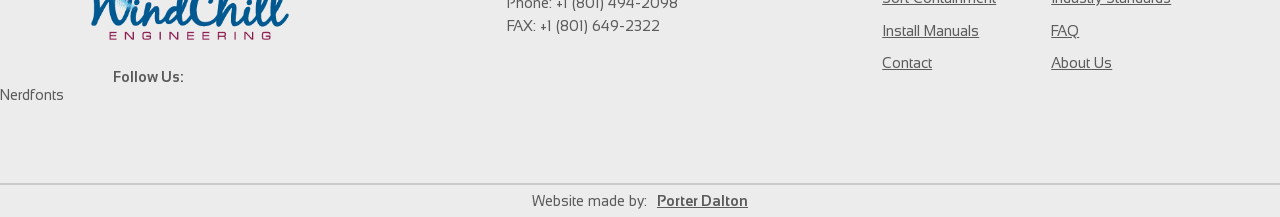
==== commit 6ea1a7cd: "Redid some assets on index, as well as making a 'floating card' look on the icons flex, now transfor" ====
--- a/index.html
+++ b/index.html
@@ -94,34 +94,64 @@
             </span>
         </div>
 
-        <h3 class="advantage">Data Center Containment</h3>
-        <h2 class="advantage">Advantages</h2>
-        <div id="icon_content_flex">
-            <div>
-                <img src="./img/propeller.svg">
-                <h3>Less Energy</h3>
-                <p>Reduce fan energy requirements by 20% to 25%,</p>
-            </div>
-            <div>
-                <img src="./img/ROI.svg">
-                <h3>ROI</h3>
-                <p>
-                    Containment can pay for itself in a year
-                </p>
-            </div>
-            <div>
-                <img src="./img/Longevity.svg">
-                <h3>Longevity</h3>
-                <p>
-                    Protect servers from thermal stresses
-                </p>
-            </div>
-            <div>
-                <img src="./img/leaf.svg">
-                <h3>Sustainability</h3>
-                <p>
-                    Less energy means less environmental impact
-                </p>
+        <div id="stats_card">
+            <h3 class="advantage">Data Center Containment</h3>
+            <h2 class="advantage">Advantages</h2>
+            <div id="icon_content_flex">
+                <div>
+                    <div class="svg_icon">
+                        <img src="./img/propeller_blue.svg">
+                    </div>
+                    <h1>25%</h1>
+                    <h3>Less Energy</h3>
+                    <p>
+                        Targeted airflow creates optimal 
+                        temperatures with less effort leading to 
+                        significant reductions in power usage and 
+                        operational costs.
+                        <sup>
+                            <a href="https://www.energy.gov/sites/default/files/2024-07/best-practice-guide-data-center-design.pdf" target="_blank">
+                                1
+                            </a>
+                        </sup>
+                    </p>
+                </div>
+                <div>
+                    <div class="svg_icon">
+                        <img src="./img/ROI_blue.svg">
+                    </div>
+                    <h1>12 mo</h1>
+                    <h3>For Full ROI</h3>
+                    <p>
+                        On average, the amount of costs saved
+                        through containment usually pays for
+                        itself in a year or less.
+                        <sup>
+                            <a href="https://www.energystar.gov/sites/default/files/asset/document/Google_Server_Room_Case_Study.pdf" target="_blank">
+                                2
+                            </a>
+                        </sup>
+                    </p>
+                </div>
+                <div>
+                    <div class="svg_icon">
+                        <img src="./img/Longevity_blue.svg">
+                    </div>
+                    <h3>Longevity</h3>
+                    <p>
+                        Protect servers from thermal stresses
+                    </p>
+                </div>
+                <div>
+                    <div class="svg_icon">
+                        <img src="./img/leaf_blue.svg">
+                    </div>
+                    
+                    <h3>Sustainability</h3>
+                    <p>
+                        Less energy means less environmental impact
+                    </p>
+                </div>
             </div>
         </div>
     </div>
@@ -134,7 +164,7 @@
         <div class="single_span">
             <span>
                 <h3 id="third_content_h3">LEARN</h3>
-                <h2 id="third_content_h2">Delivering Custom Solutions for Every Data Center Need</h2>
+                <h2 id="third_content_h2">Delivering Custom Solutions</h2>
                 <p>
                     Custom-fitted data center equipment delivers superior efficiency, reliability, and total cost of ownership 
                     by matching hardware precisely to facility layout, cooling capacity, and workload profiles. Custom solutions 
@@ -145,7 +175,7 @@
             </span>
         </div>
         <div id="third_cards_flex">
-            <a class="card">
+            <a class="card" href="/coldAisleContainment.html">
                 <div class="image_crop_box">
                     <img src="./img/ColdAisleMain.jpg">
                 </div>
@@ -155,7 +185,7 @@
                 </p>
                 <div class="learn_more">Learn More <i class="nf nf-fa-arrow_right"></i></div>
             </a>
-            <a class="card">
+            <a class="card" href="hotAisleContainment.html">
                 <div class="image_crop_box">
                     <img src="./img/HotAisleMain2.jpg">
                 </div>
@@ -165,7 +195,7 @@
                 </p>
                 <div class="learn_more">Learn More <i class="nf nf-fa-arrow_right"></i></div>
             </a>
-            <a class="card">
+            <a class="card" href="rigidContainment.html">
                 <div class="image_crop_box">
                     <img src="./img/Double_Sliding_Door.png">
                 </div>
--- a/css/index.css
+++ b/css/index.css
@@ -889,49 +889,115 @@
 #text_content .double_span > span:last-child {
   flex: 55;
 }
+#text_content .double_span:has(ul) > span {
+  flex: 55 !important;
+}
+#text_content .double_span:has(ul) > span:has(ul) {
+  flex: 45 !important;
+}
+#text_content ul {
+  list-style: none;
+  font-size: 1.3rem;
+  padding: 0;
+  margin: 0;
+}
+#text_content ul li {
+  display: flex;
+  align-items: flex-start;
+  gap: 0.5rem;
+  margin-top: 0.5rem;
+  margin-bottom: 0.5rem;
+  line-height: 1.5;
+}
+#text_content ul .nf {
+  display: inline-flex;
+  vertical-align: middle;
+  color: white;
+  font-size: 0.7rem;
+  padding: 0.3rem;
+  border: 1px solid #2DABE3;
+  border-radius: 50%;
+  margin-right: 0.5rem;
+  margin-top: 0.3rem;
+}
 #text_content .single_span, #text_content .double_span {
   margin-bottom: 2.5rem;
 }
-#text_content .advantage {
+
+#stats_card {
+  color: #5b5b5b;
+  position: relative;
+  z-index: 2;
+  background-color: white;
+  margin-left: calc(10% - 3rem);
+  width: 80%;
+  padding: 3rem;
+  border-radius: 20px;
+  margin-bottom: -250px;
+}
+#stats_card > h3, #stats_card > h2 {
   text-align: center;
 }
-#text_content #icon_content_flex {
+#stats_card > h3 {
+  color: #5b5b5b;
+}
+#stats_card #icon_content_flex {
   display: flex;
   flex-direction: row;
   flex-wrap: wrap;
-  row-gap: 80px;
-  justify-content: space-between;
+  row-gap: 3em;
+  column-gap: 3em;
+  justify-content: space-around;
   margin-top: 75px;
-  margin-left: 10%;
-  width: 80%;
-}
-#text_content #icon_content_flex > div {
-  display: flex;
-  max-width: 20ch;
+}
+#stats_card #icon_content_flex > div {
+  display: flex;
+  max-width: 28ch;
   min-width: 15ch;
   flex-direction: column;
   align-items: center;
-  width: 250px;
   text-align: center;
   flex: 1 1 15ch;
 }
-#text_content #icon_content_flex img {
-  width: 60px;
-  background-color: #2DABE3;
+#stats_card #icon_content_flex .svg_icon {
+  display: flex;
+  padding: 0.75rem;
+  border-radius: 50%;
+  background-color: lightgrey;
+  margin-bottom: 1em;
+}
+#stats_card #icon_content_flex .svg_icon img {
+  width: 2rem;
   color: white;
-  padding: 20px;
-  border-radius: 20px;
-}
-#text_content #icon_content_flex h3 {
-  color: #2DABE3;
-  margin-top: 50px;
-  text-transform: uppercase;
+}
+#stats_card #icon_content_flex p {
+  margin: 0;
+  font-weight: 400;
+  color: #5b5b5b;
+}
+#stats_card #icon_content_flex h1 {
+  color: #0062B8;
+  font-size: 3rem;
+  margin: 0;
+}
+#stats_card #icon_content_flex h2 {
+  color: #0062B8;
+}
+#stats_card #icon_content_flex h3 {
+  text-transform: none !important;
+  text-align: center;
+  margin-top: 0.5em;
+  margin-bottom: 0.5em;
+  text-transform: uppercase;
+  font-weight: 600;
+  width: 100%;
+  color: #5b5b5b;
 }
 
 #third_content {
   position: relative;
   border-top: 8px solid #ffa200;
-  padding-top: 75px;
+  padding-top: 250px;
   padding-bottom: 75px;
   background-color: #ececec;
 }
@@ -982,6 +1048,54 @@
 #third_content .single_span, #third_content .double_span {
   margin-left: 10%;
   width: 80%;
+}
+#third_content .double_span {
+  display: flex;
+  flex-direction: row;
+  flex-wrap: wrap;
+  flex-grow: 1;
+  flex-shrink: 1;
+  gap: 2rem;
+}
+#third_content .double_span > span {
+  min-width: 25ch;
+}
+#third_content .double_span > span:first-child {
+  flex: 45;
+}
+#third_content .double_span > span:last-child {
+  flex: 55;
+}
+#third_content .double_span:has(ul) > span {
+  flex: 55 !important;
+}
+#third_content .double_span:has(ul) > span:has(ul) {
+  flex: 45 !important;
+}
+#third_content ul {
+  list-style: none;
+  font-size: 1.3rem;
+  padding: 0;
+  margin: 0;
+}
+#third_content ul li {
+  display: flex;
+  align-items: flex-start;
+  gap: 0.5rem;
+  margin-top: 0.5rem;
+  margin-bottom: 0.5rem;
+  line-height: 1.5;
+}
+#third_content ul .nf {
+  display: inline-flex;
+  vertical-align: middle;
+  color: #5b5b5b;
+  font-size: 0.7rem;
+  padding: 0.3rem;
+  border: 1px solid #0062B8;
+  border-radius: 50%;
+  margin-right: 0.5rem;
+  margin-top: 0.3rem;
 }
 #third_content #third_cards_flex {
   display: flex;
@@ -1025,6 +1139,9 @@
 }
 #third_content #third_cards_flex h1 {
   font-weight: 400;
+}
+#third_content #third_cards_flex a.card {
+  text-decoration: none;
 }
 #third_content #third_cards_flex .card {
   width: 350px;
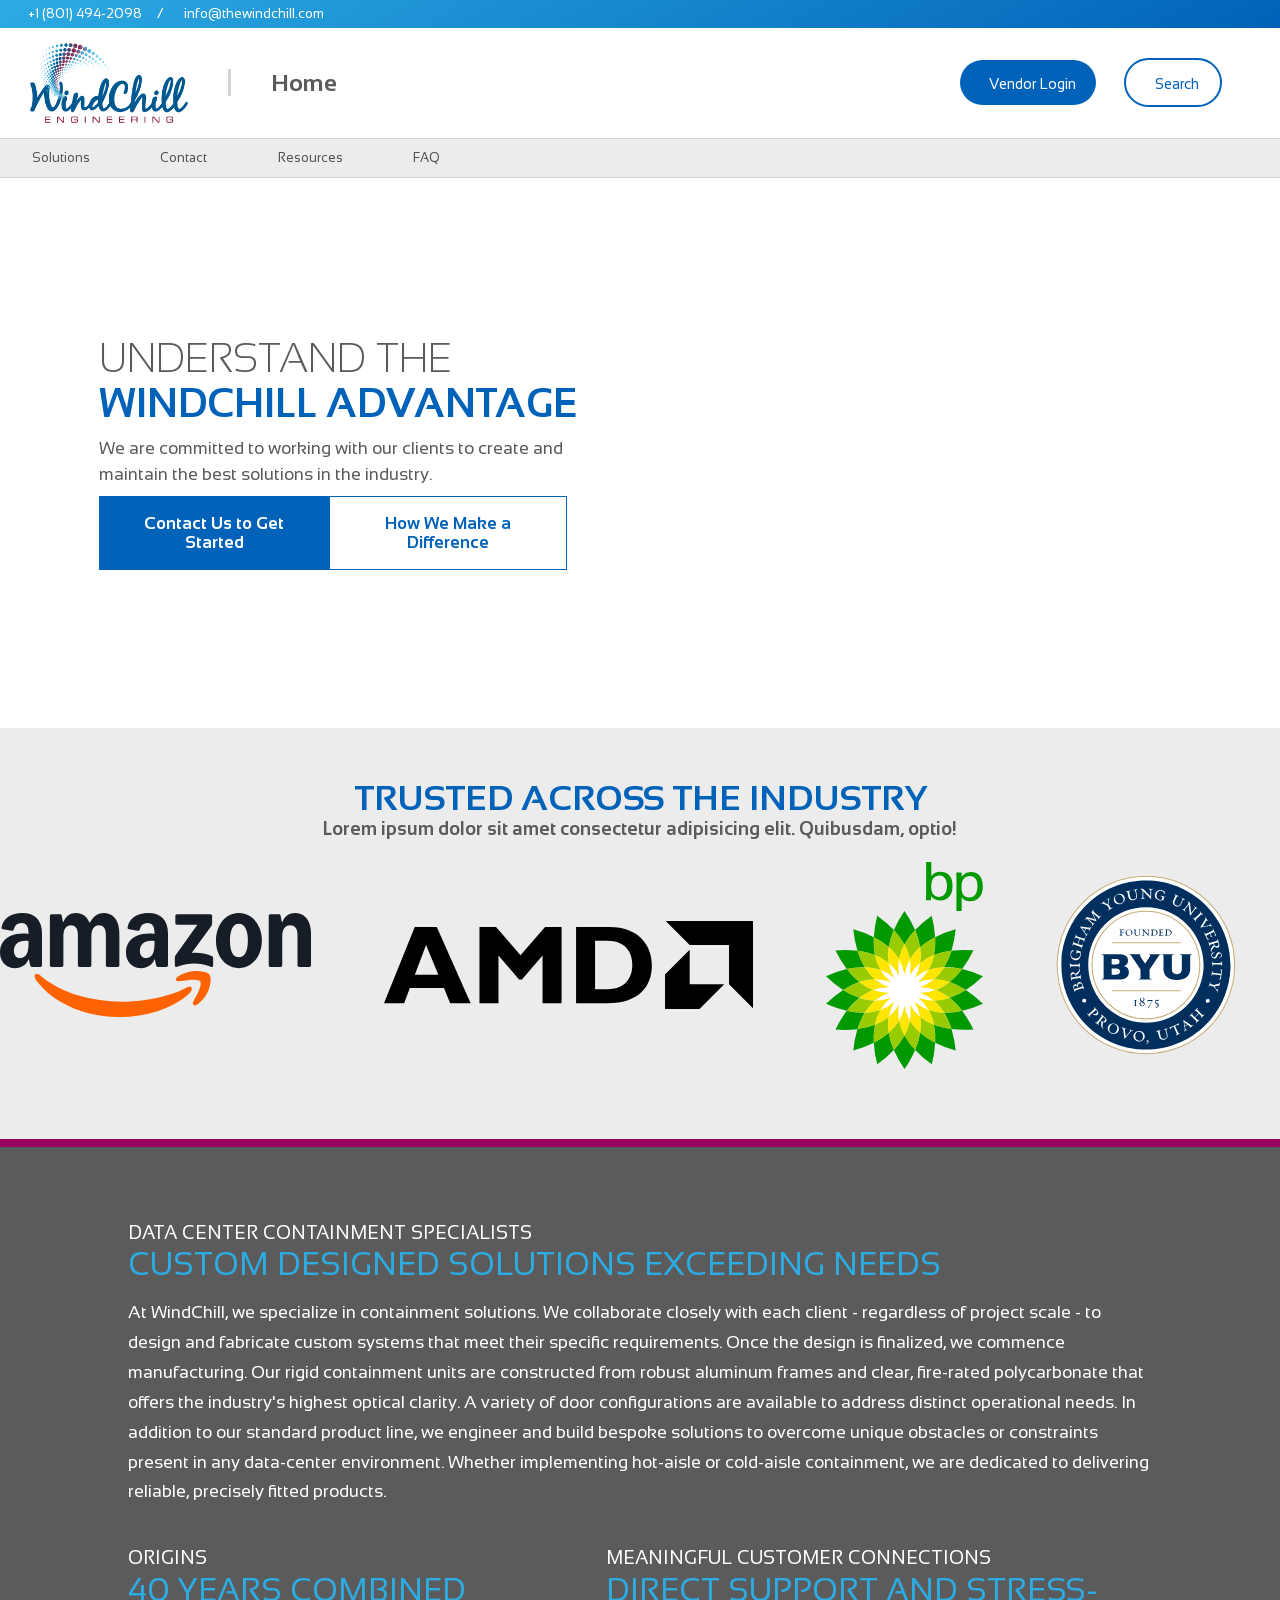
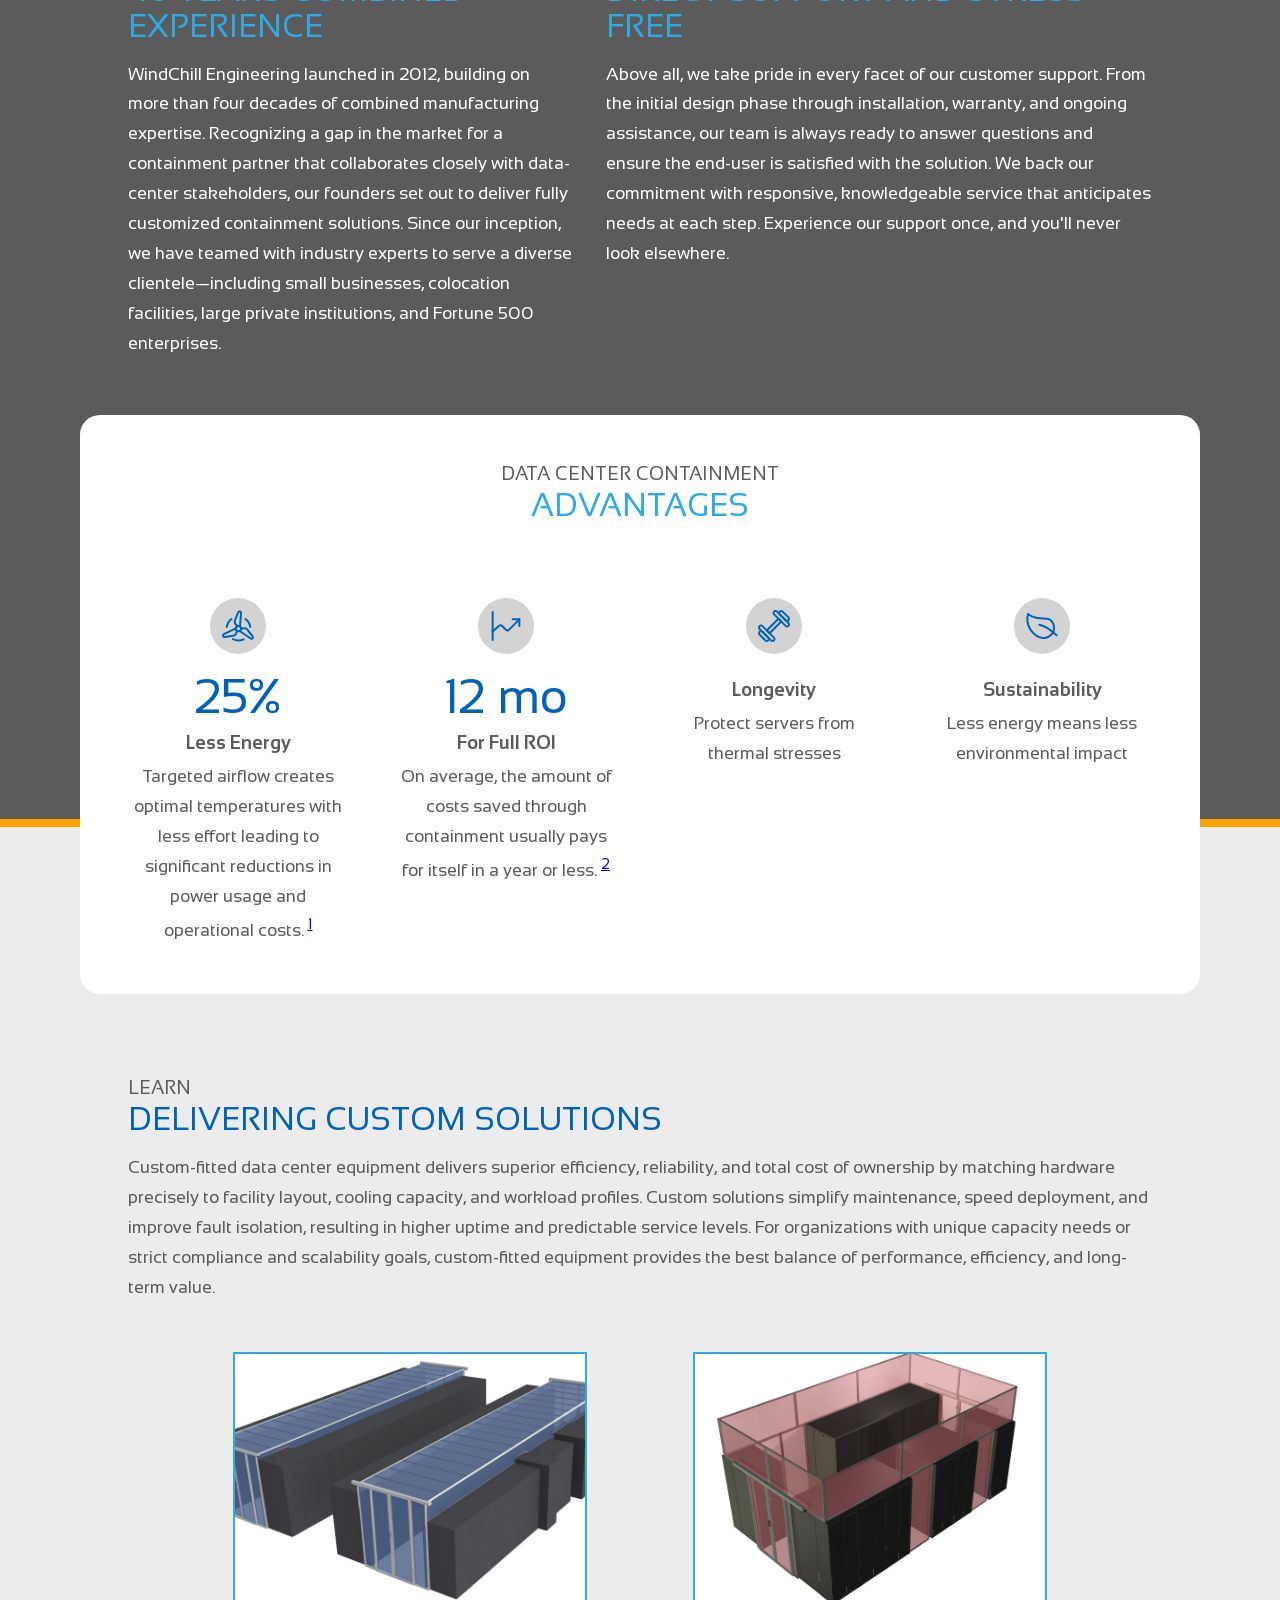
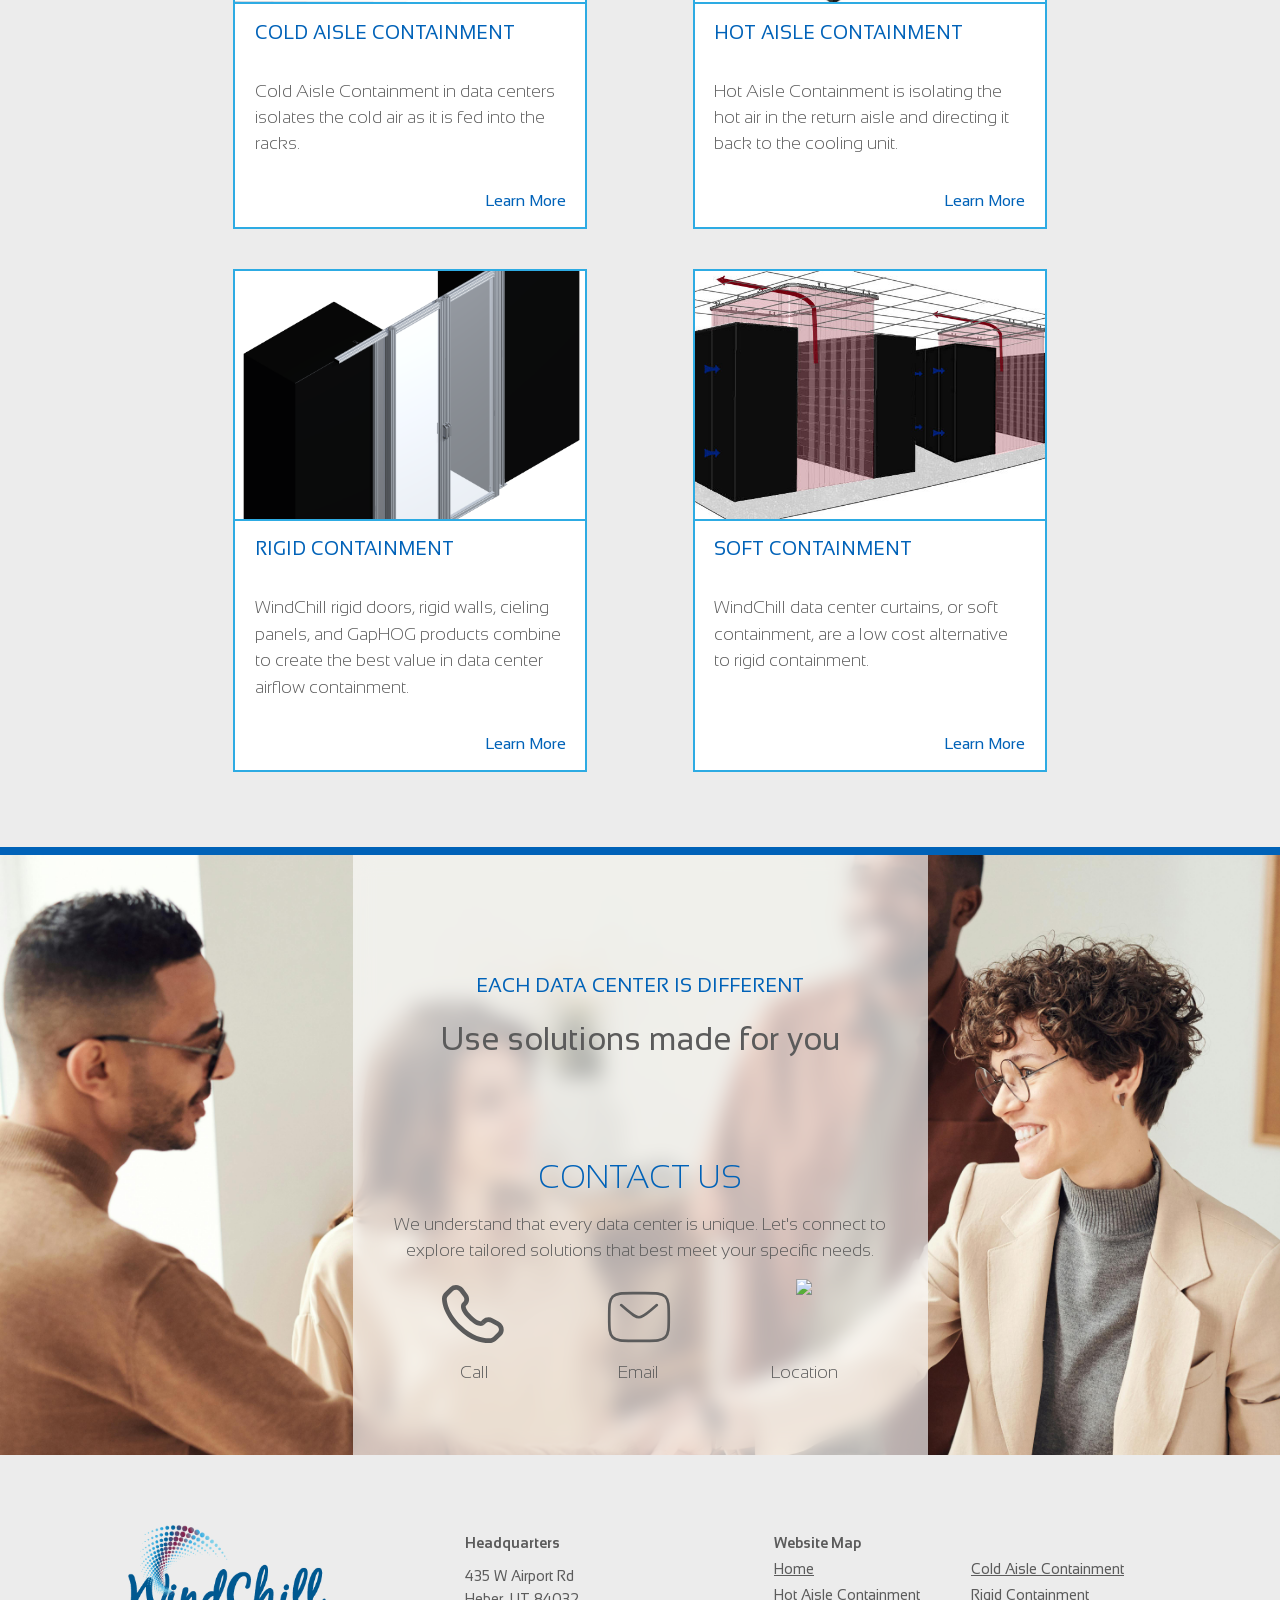
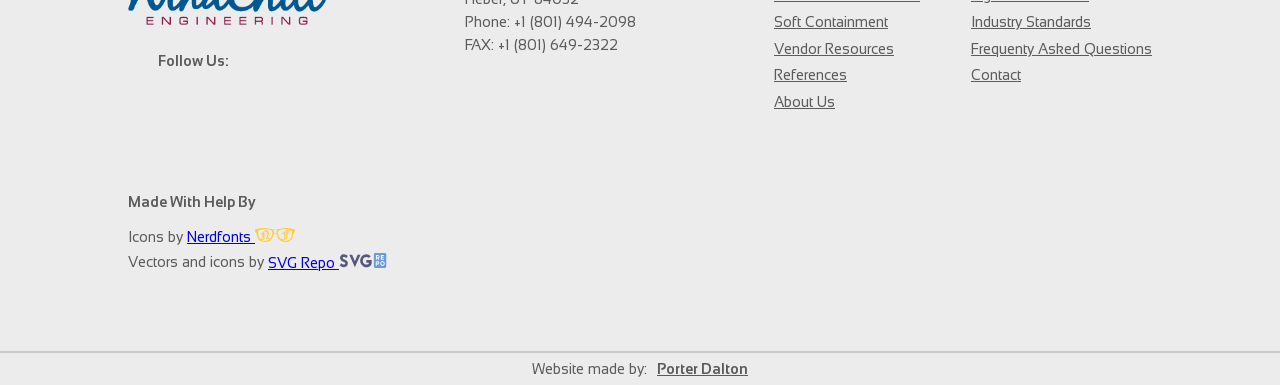
==== commit 095d42ac: "Commit before transitioning over to coldfusion" ====
--- a/index.html
+++ b/index.html
@@ -55,7 +55,7 @@
         </div>
     </div>
 
-    <div id="text_content">
+    <section id="text_content">
         <div class="single_span">
             <span>
                 <h3>Data Center Containment Specialists</h3>
@@ -154,8 +154,8 @@
                 </div>
             </div>
         </div>
-    </div>
-    <div id="third_content">
+    </section>
+    <section id="third_content">
         <!---
         <div class="back_image" id="third_content_background">
             <img src="./img/Background.svg">
@@ -217,7 +217,7 @@
                 <div class="learn_more">Learn More <i class="nf nf-fa-arrow_right"></i></div>
             </a>
         </div>
-    </div>
+    </section>
     <script src="/js/includeContactUs.js"></script>
     <script src="/js/includeFooter.js"></script>
 </body>
--- a/css/index.css
+++ b/css/index.css
@@ -1272,36 +1272,46 @@
   padding-top: 70px;
   font-size: 0.9rem;
 }
+footer h3 {
+  display: block;
+  font-size: 0.9rem;
+  margin-top: 0.67em;
+  margin-bottom: 0.67em;
+  margin-left: 0;
+  margin-right: 0;
+  font-weight: bold;
+}
 footer #footer_content_flex {
   display: flex;
-  column-gap: 10%;
-  row-gap: 50px;
   flex-wrap: wrap;
-  justify-content: space-evenly;
+  justify-content: space-between;
+  gap: 4rem;
+  width: 80%;
+  margin-left: 10%;
   flex-shrink: 0;
   flex-grow: 1;
 }
-footer #footer_center {
+footer #footer_logo_flex {
   width: min-content;
 }
-footer #footer_center > div {
+footer #footer_logo_flex > div {
   display: flex;
   justify-content: space-around;
   align-items: center;
   margin-top: 0.5rem;
 }
-footer #footer_center > div > div {
+footer #footer_logo_flex > div > div {
   font-weight: 600;
 }
-footer #footer_center > div .nf:last-child {
+footer #footer_logo_flex > div .nf:last-child {
   margin-left: 0.5ch;
 }
-footer #footer_center > div .nf {
+footer #footer_logo_flex > div .nf {
   font-size: 1.2rem;
 }
-footer #footer_center img#footer_logo {
+footer #footer_logo_flex img#footer_logo {
   height: 100px;
-  margin: 15px;
+  margin-bottom: 1em;
 }
 footer #web_map_links {
   min-height: 160px;
@@ -1336,4 +1346,12 @@
 footer #web_dev_info > span > span {
   text-decoration: underline;
   font-weight: 600;
+}
+footer #website_creds {
+  display: flex;
+  flex-direction: column;
+  gap: 0.5rem;
+}
+footer #website_creds img {
+  height: 1em;
 }/*# sourceMappingURL=index.css.map */
